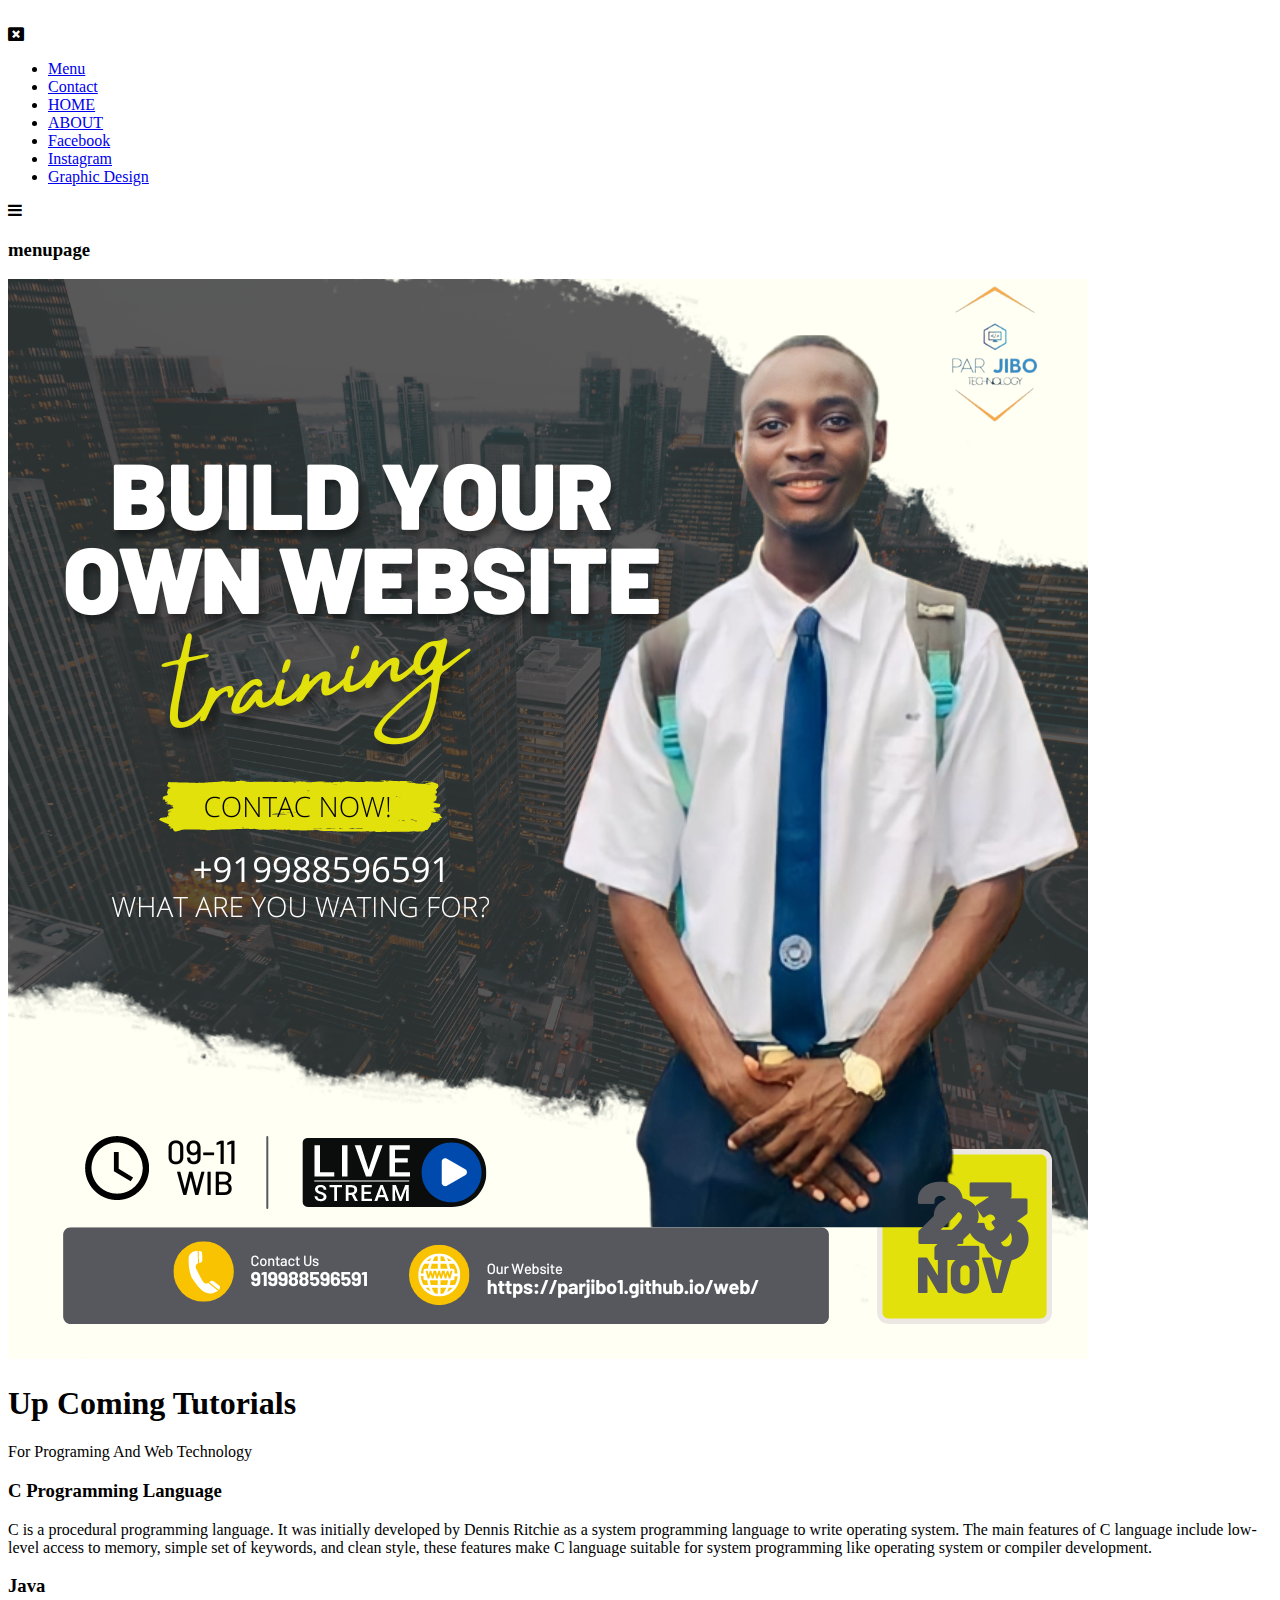
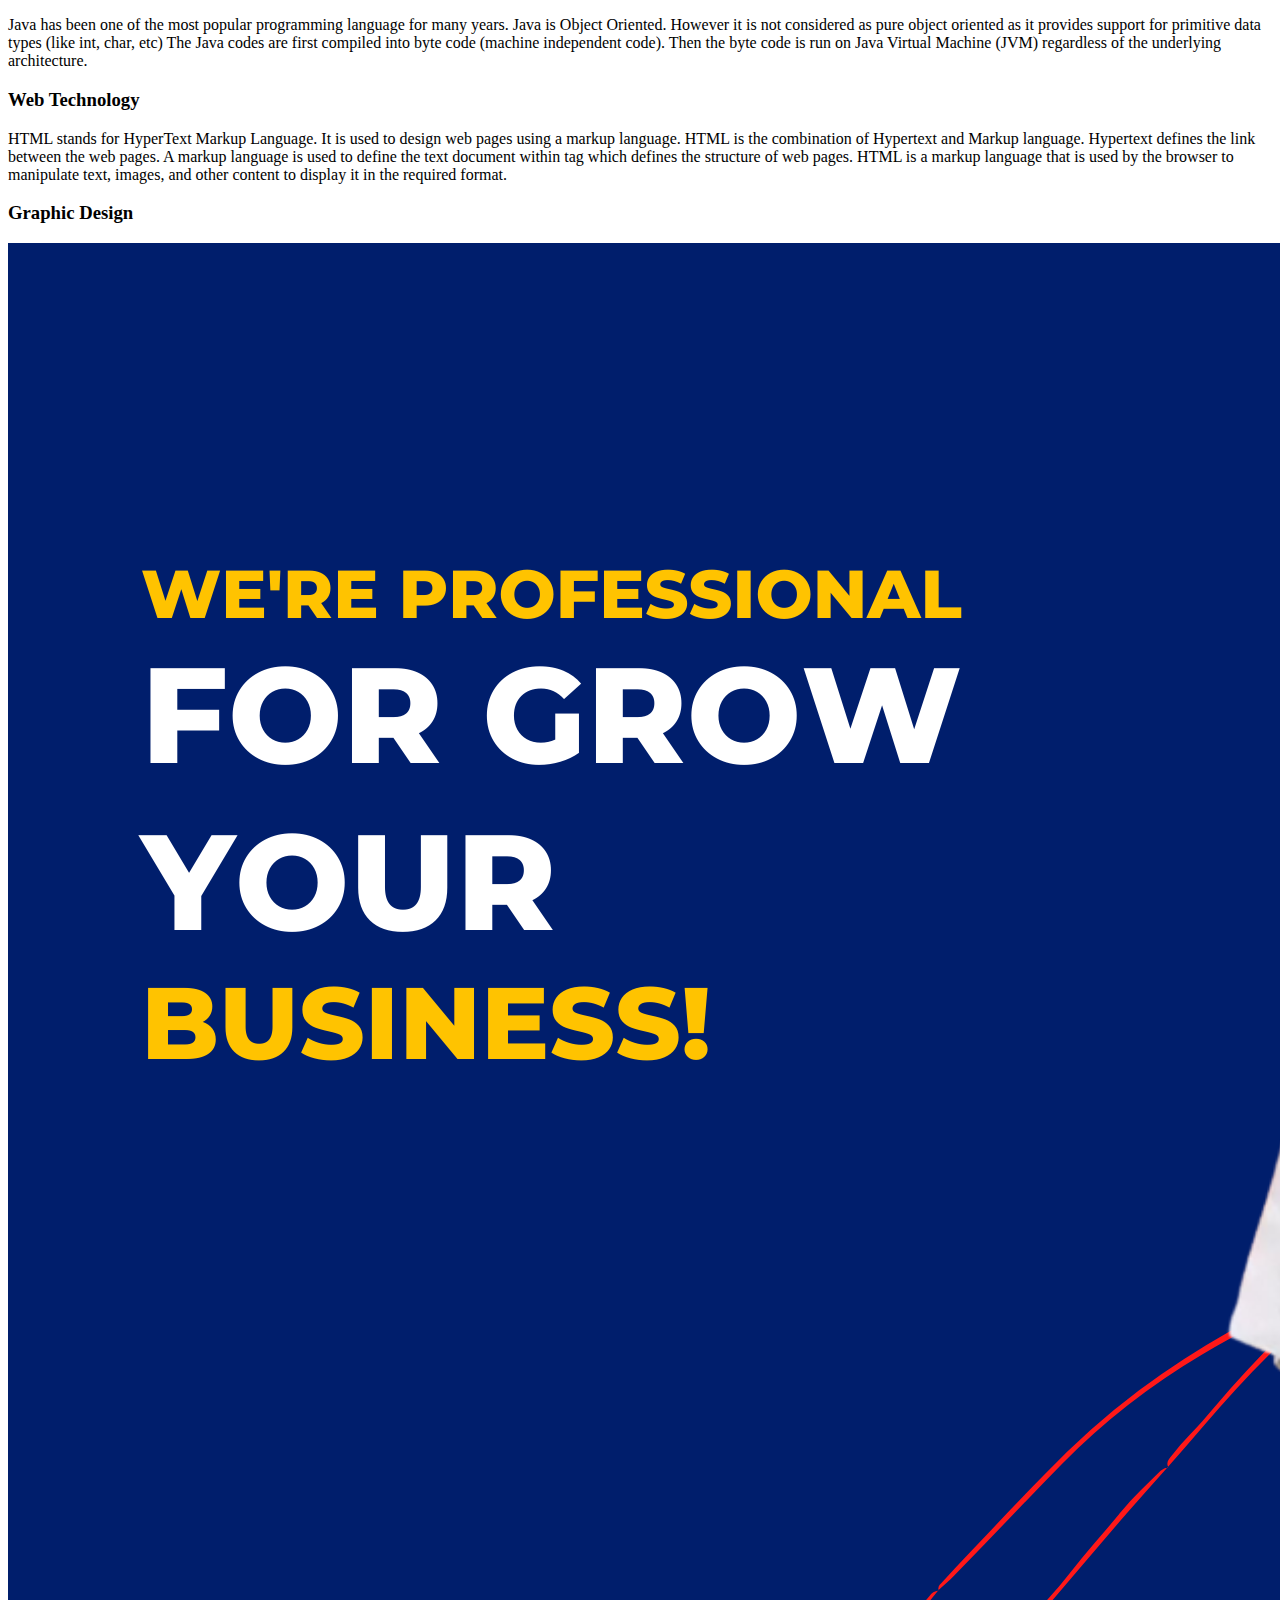
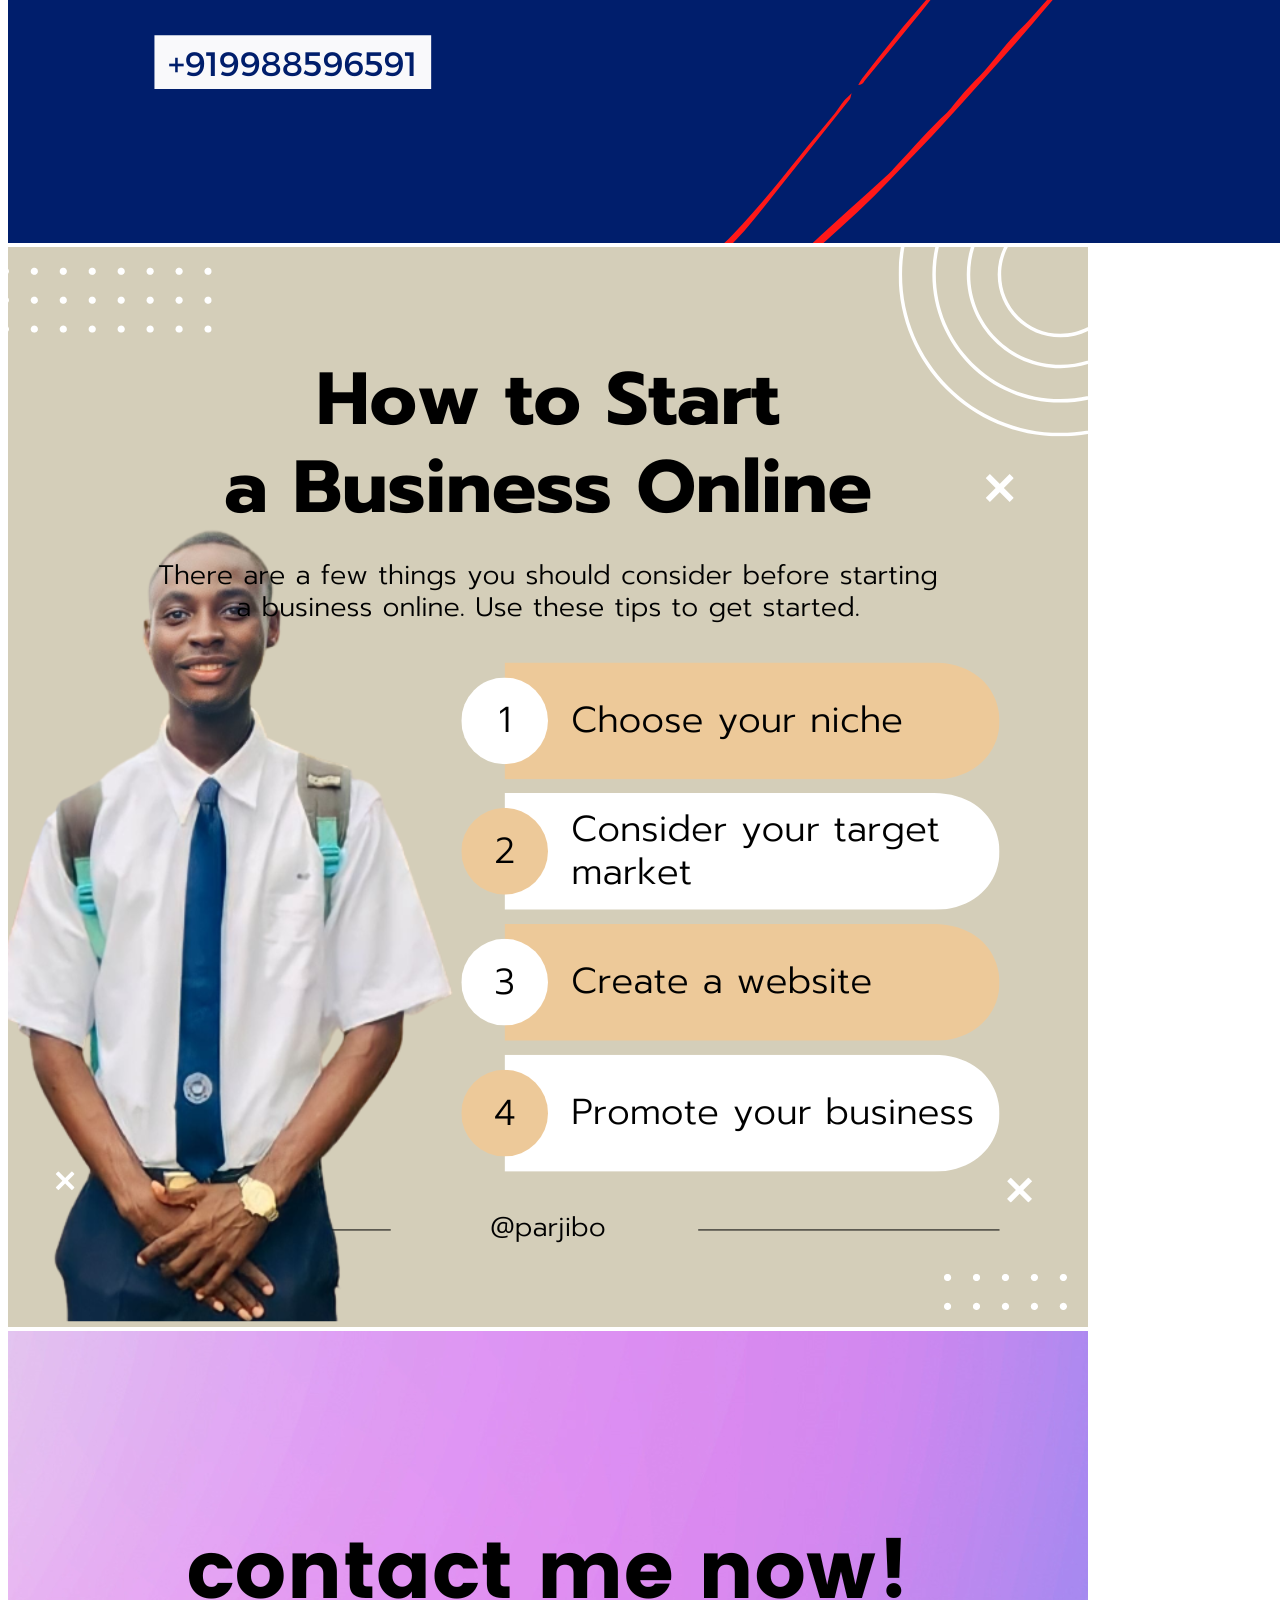
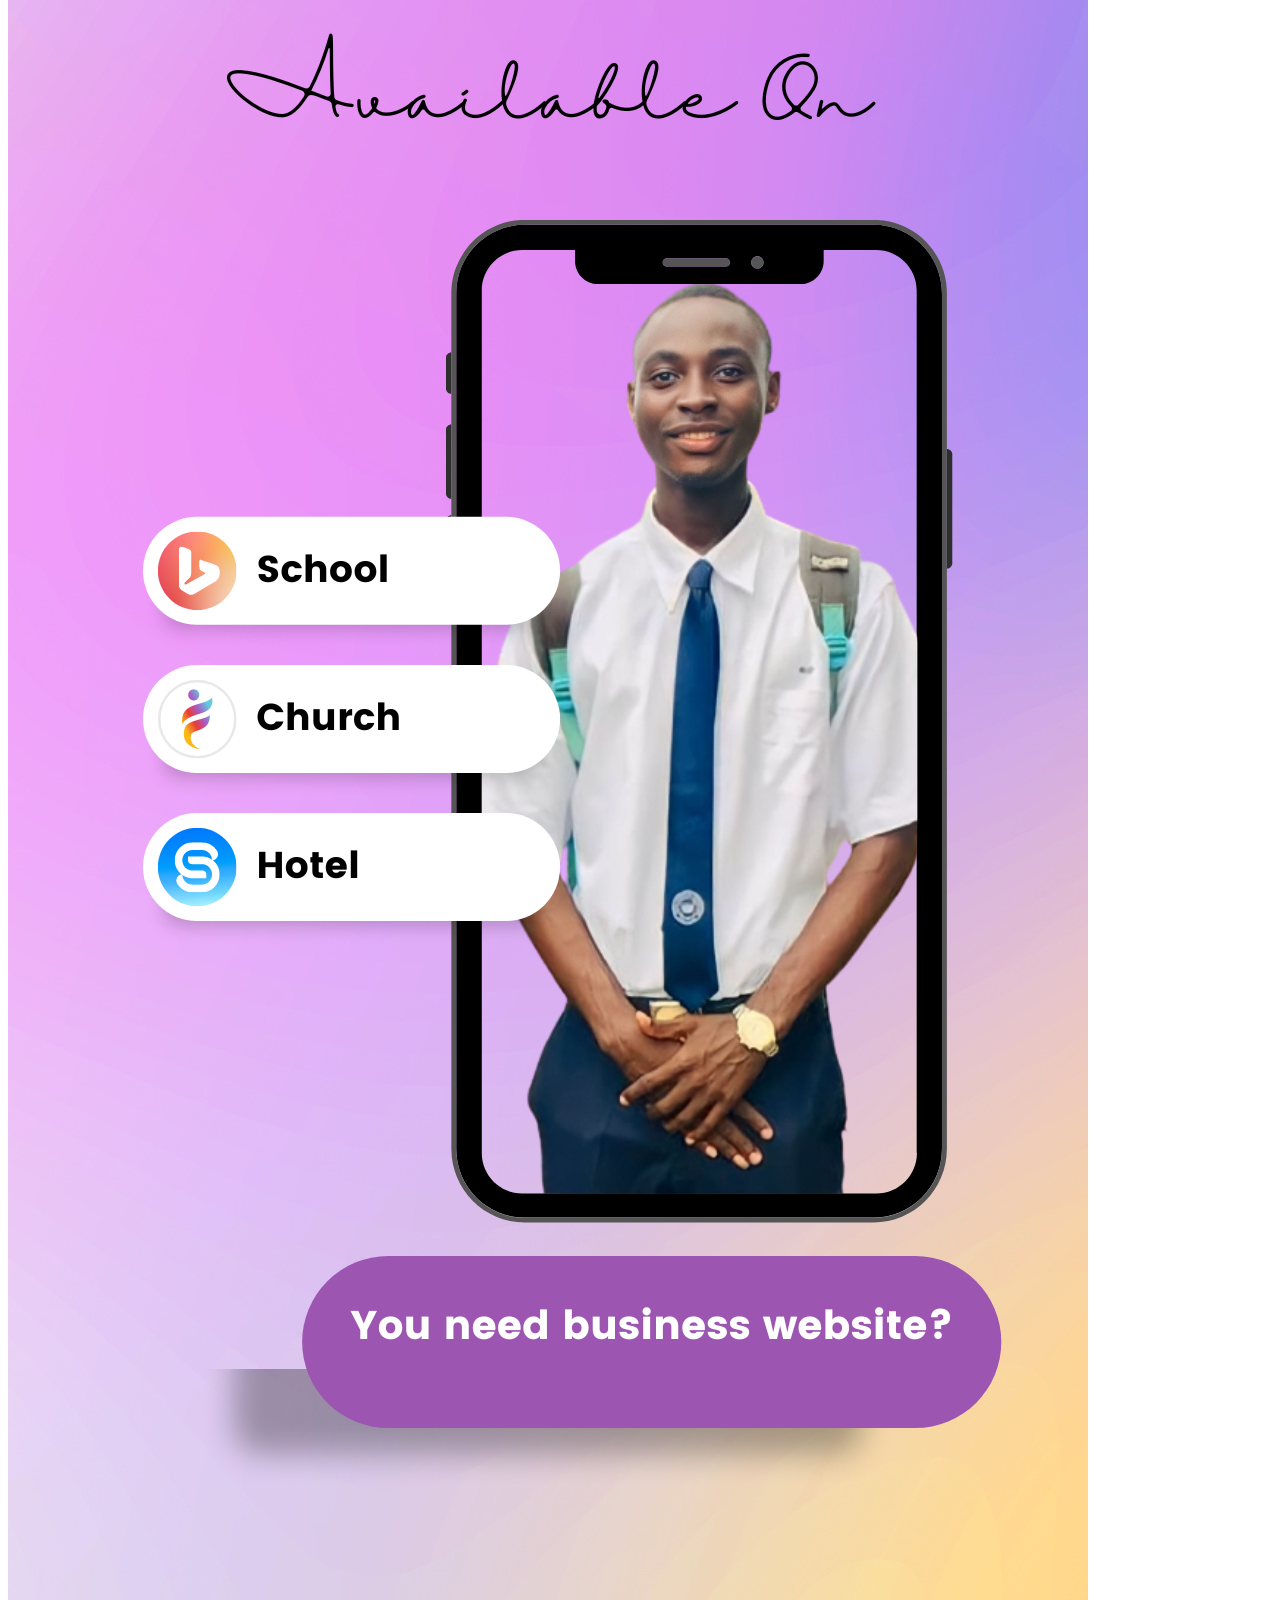
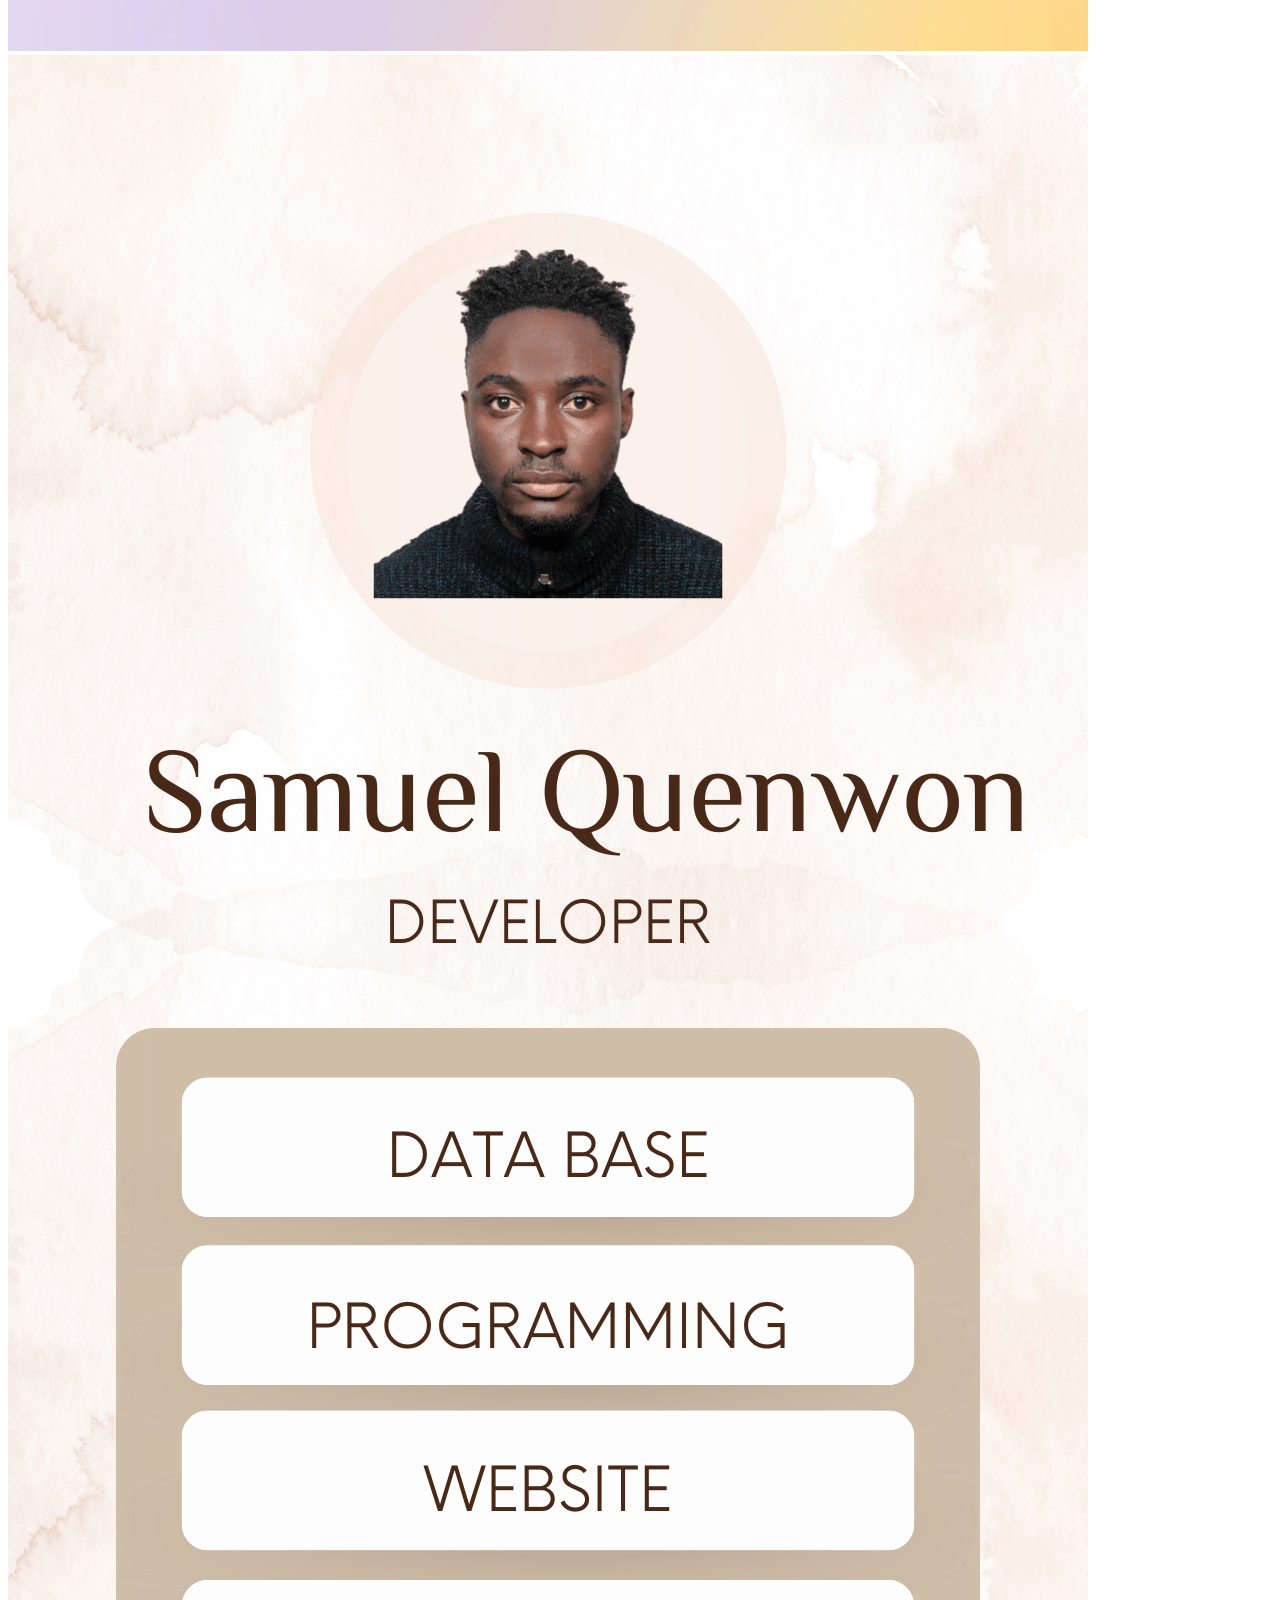
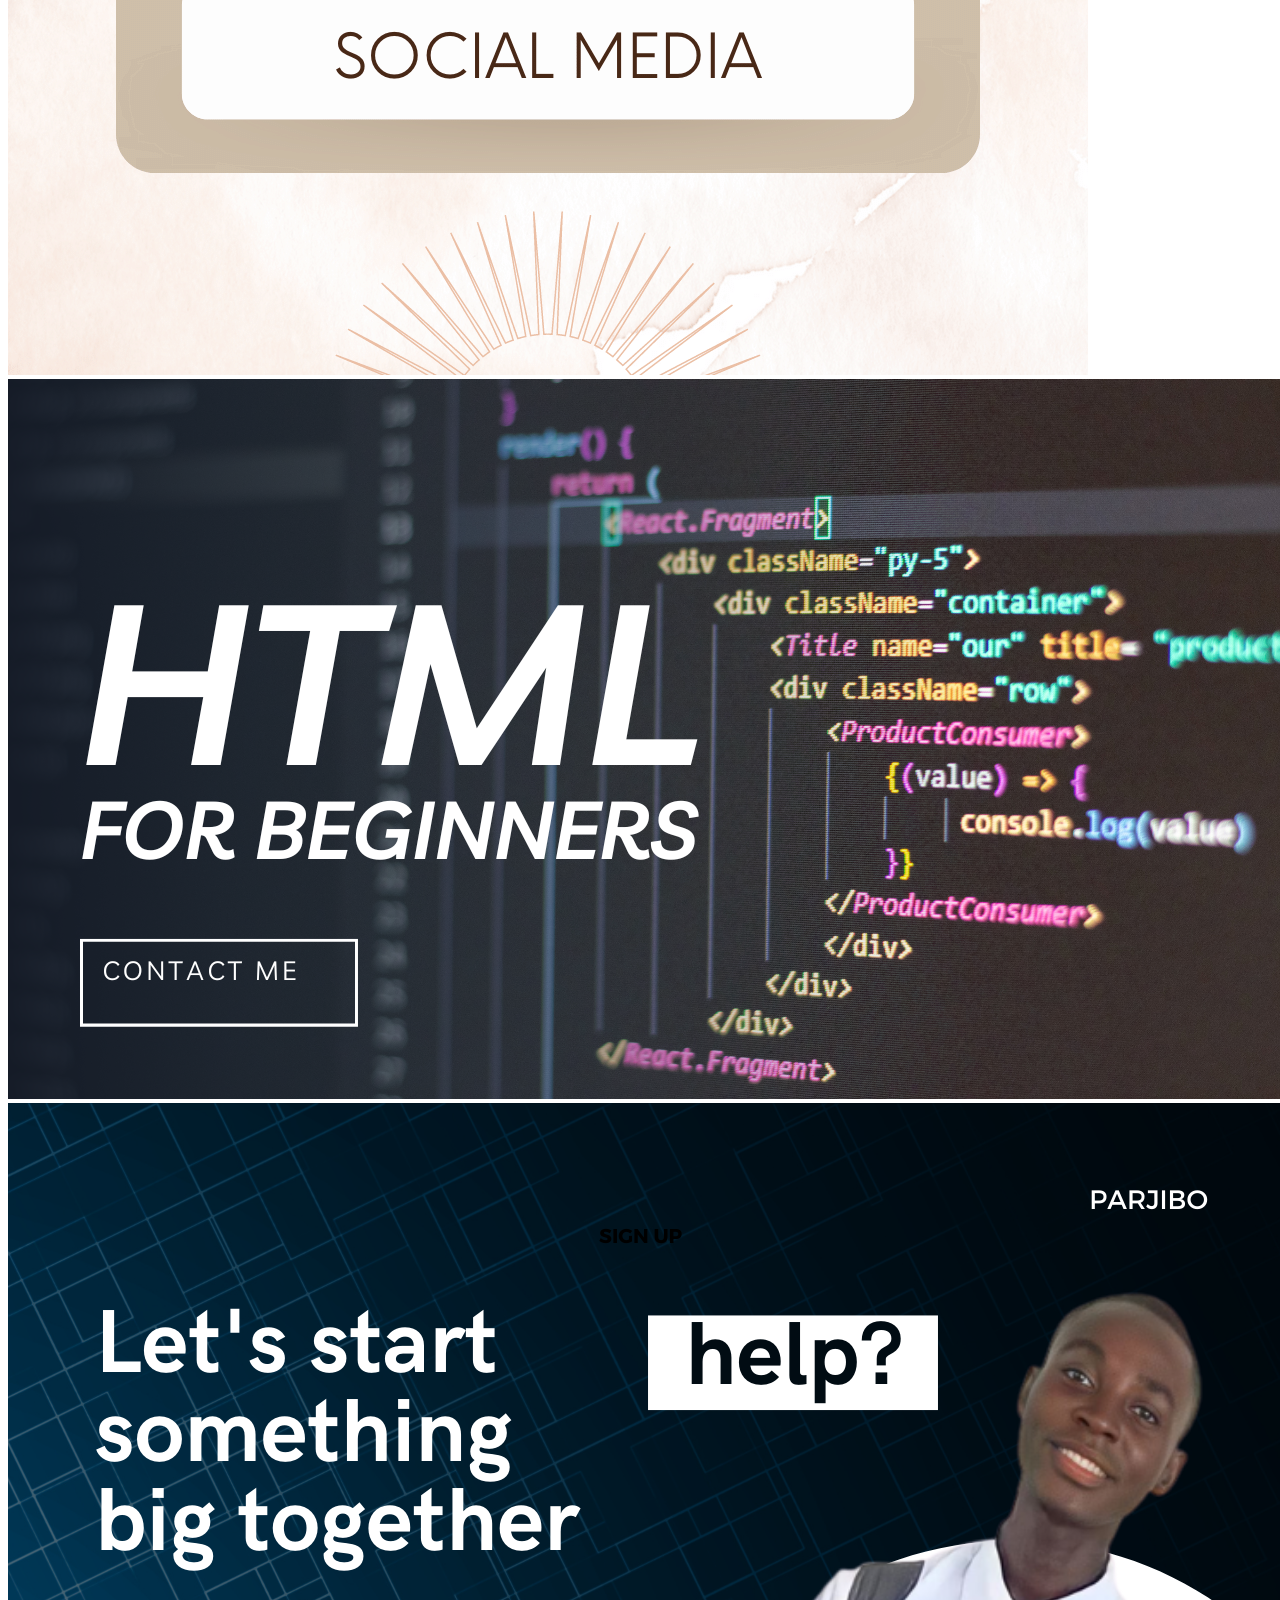
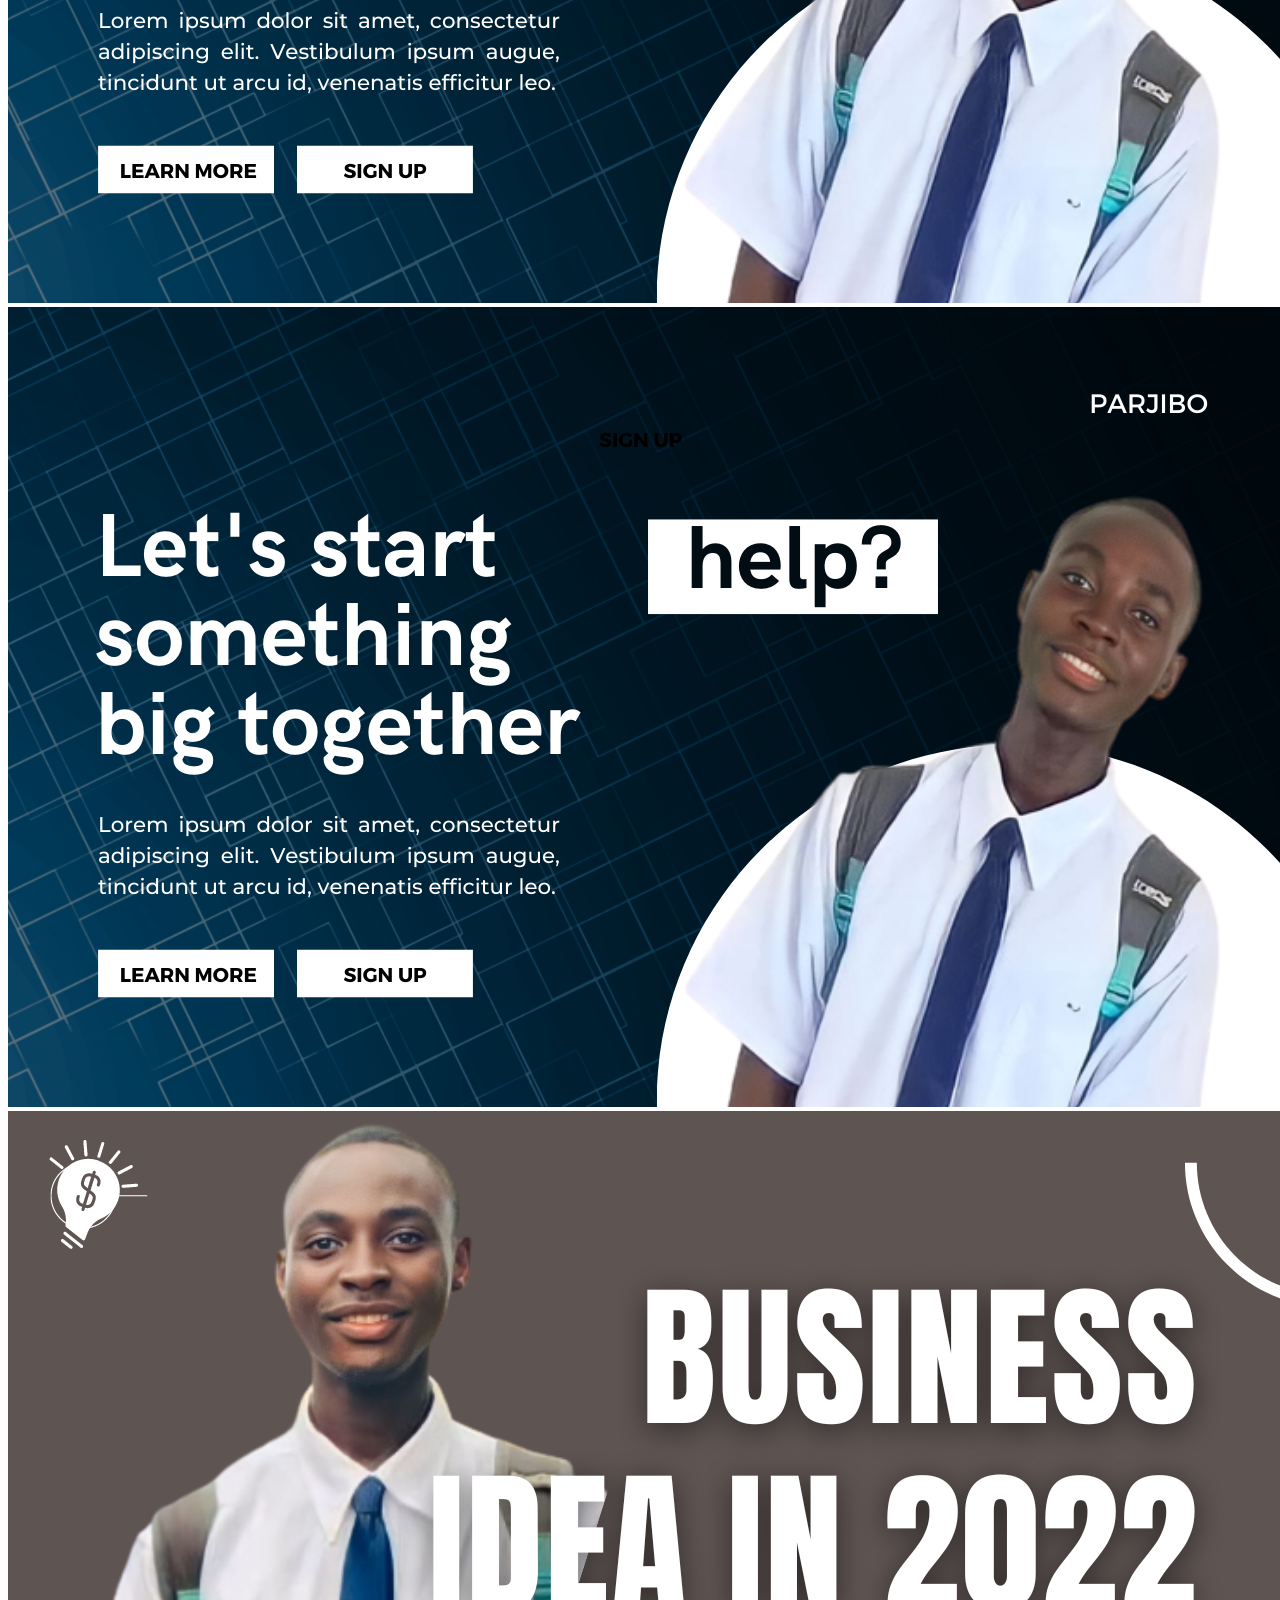
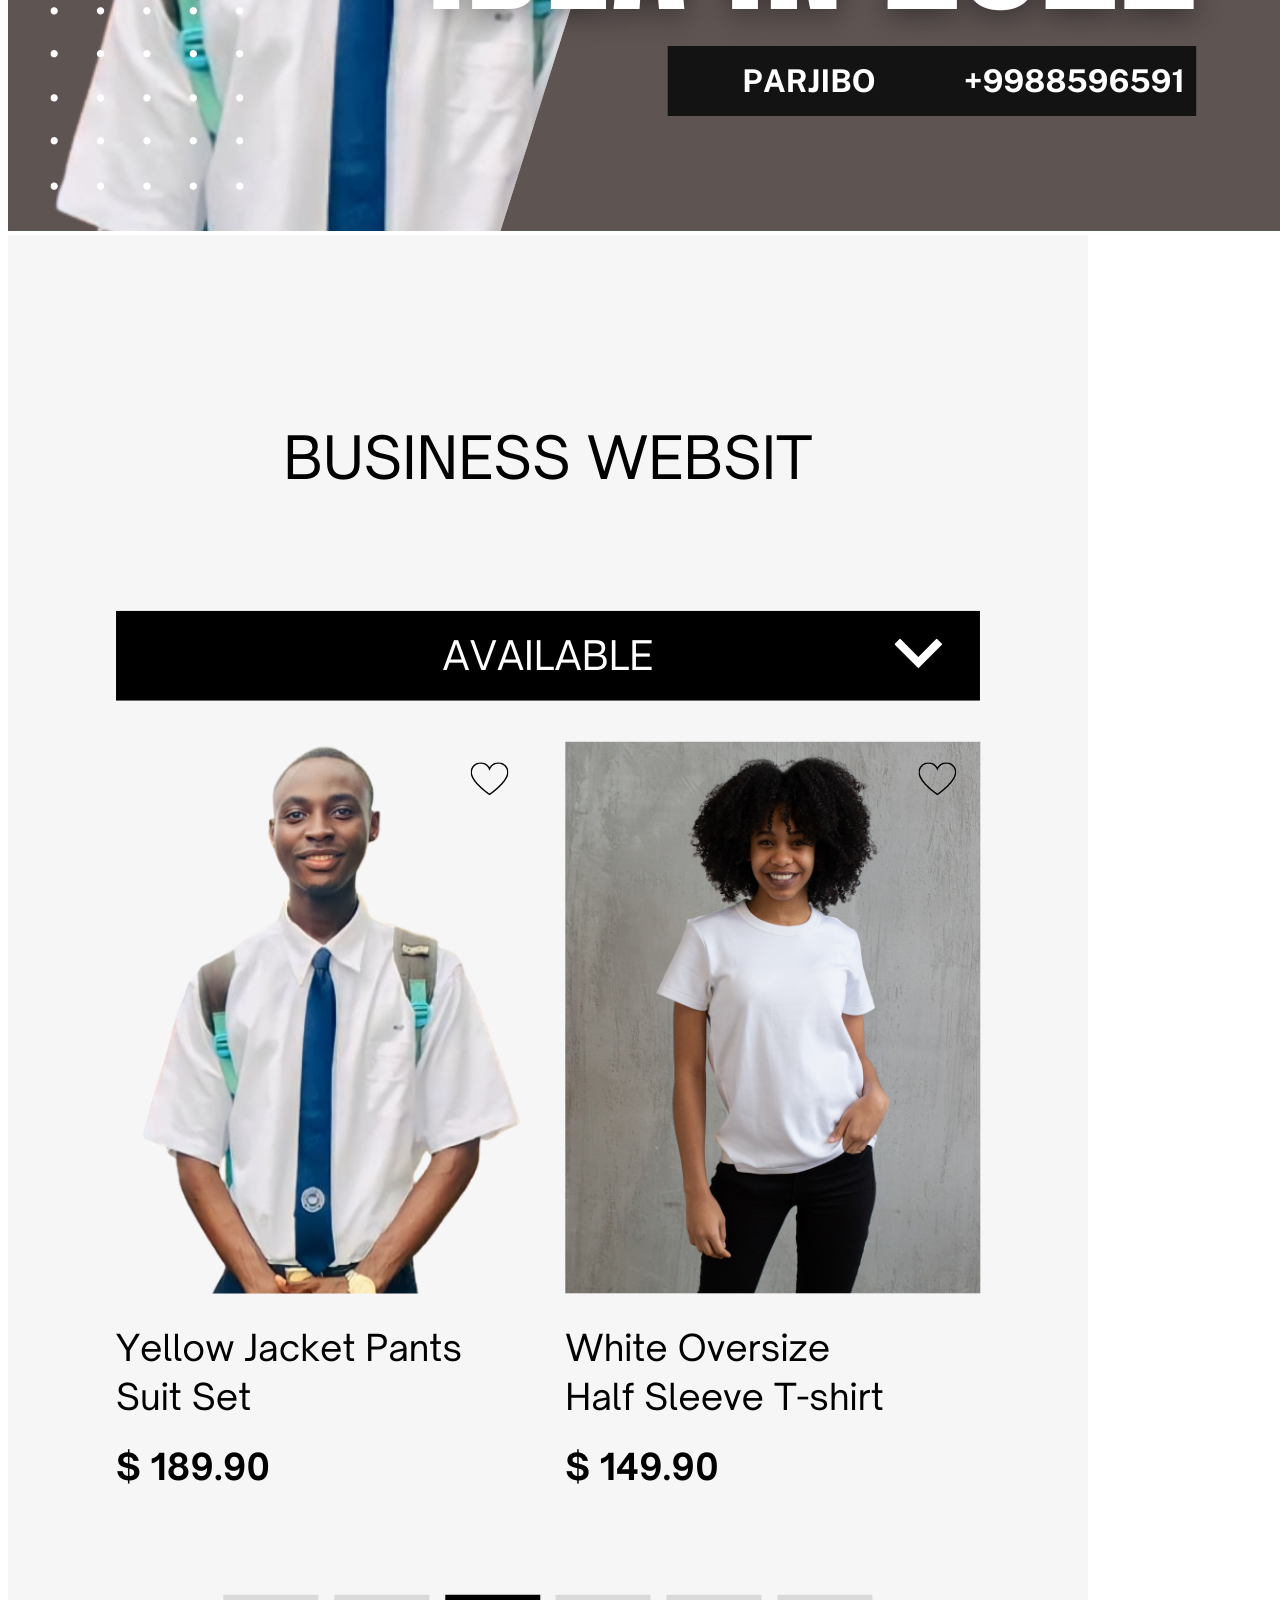
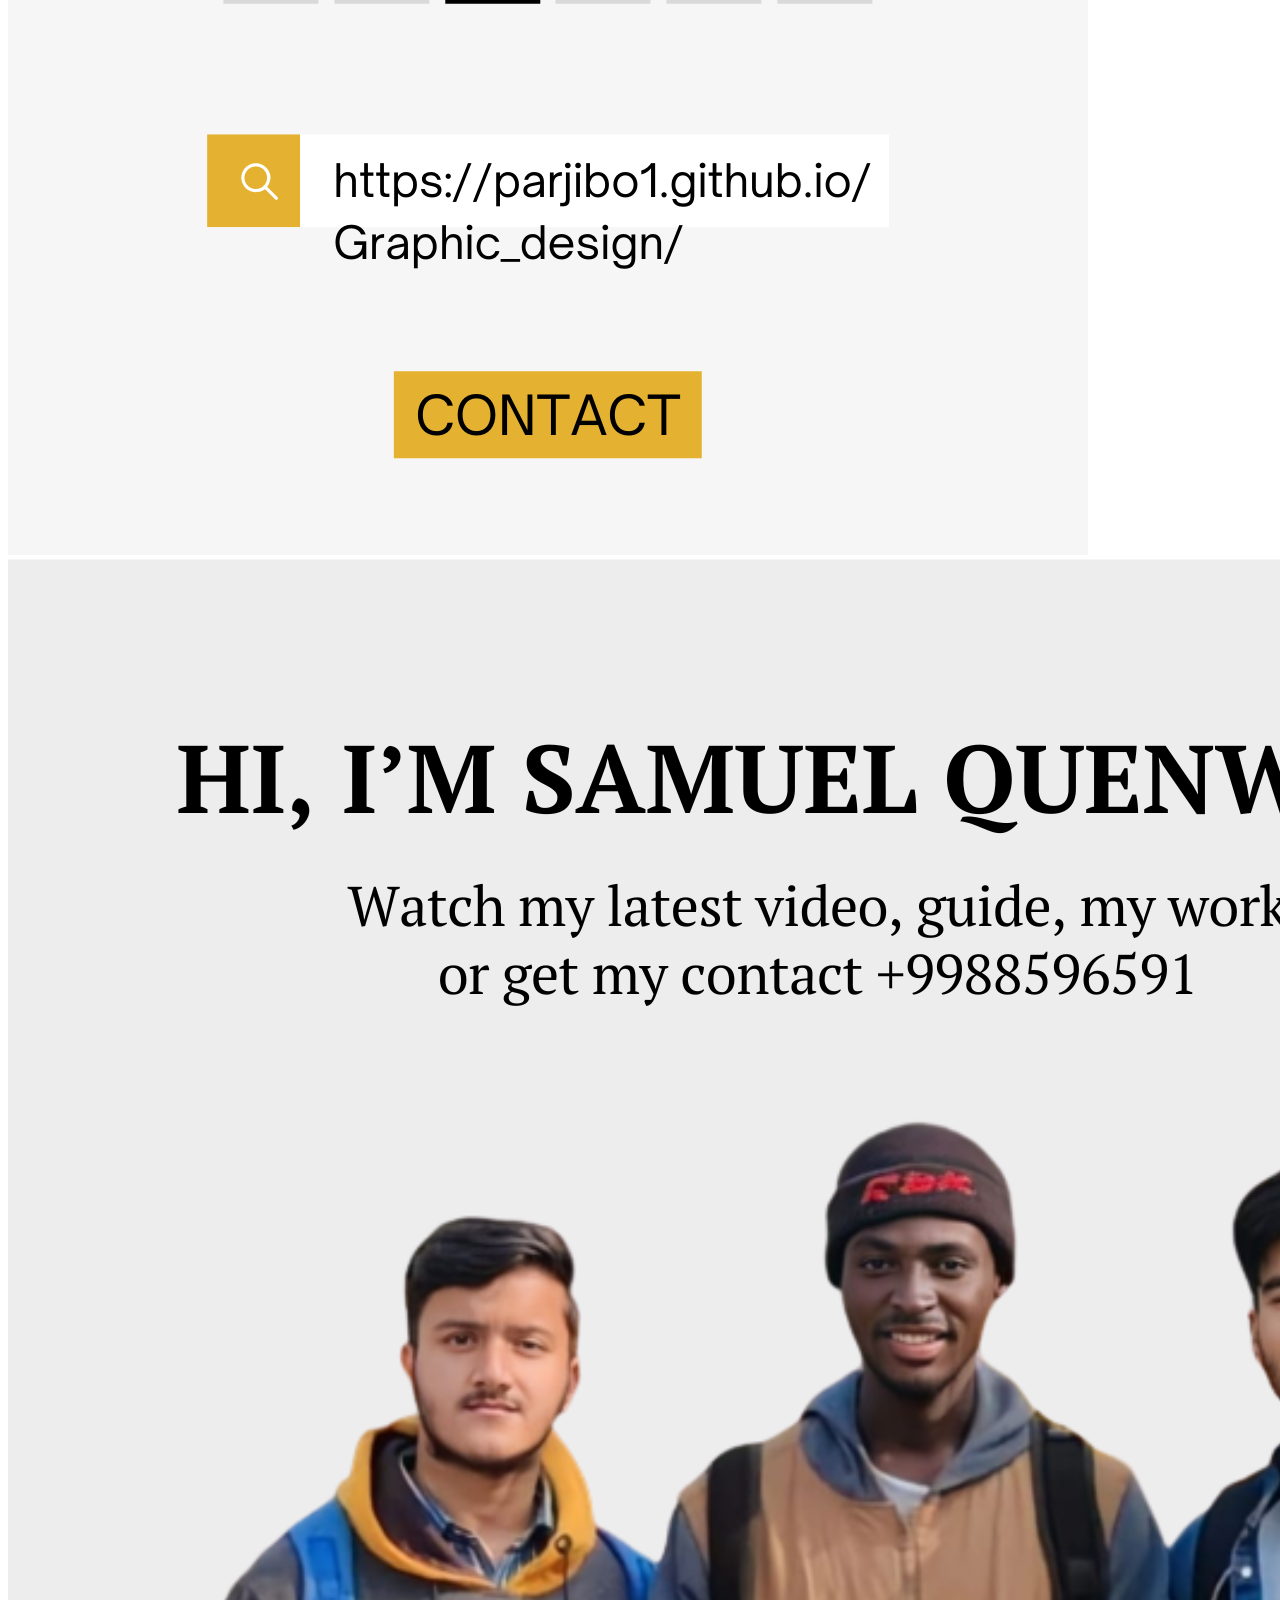
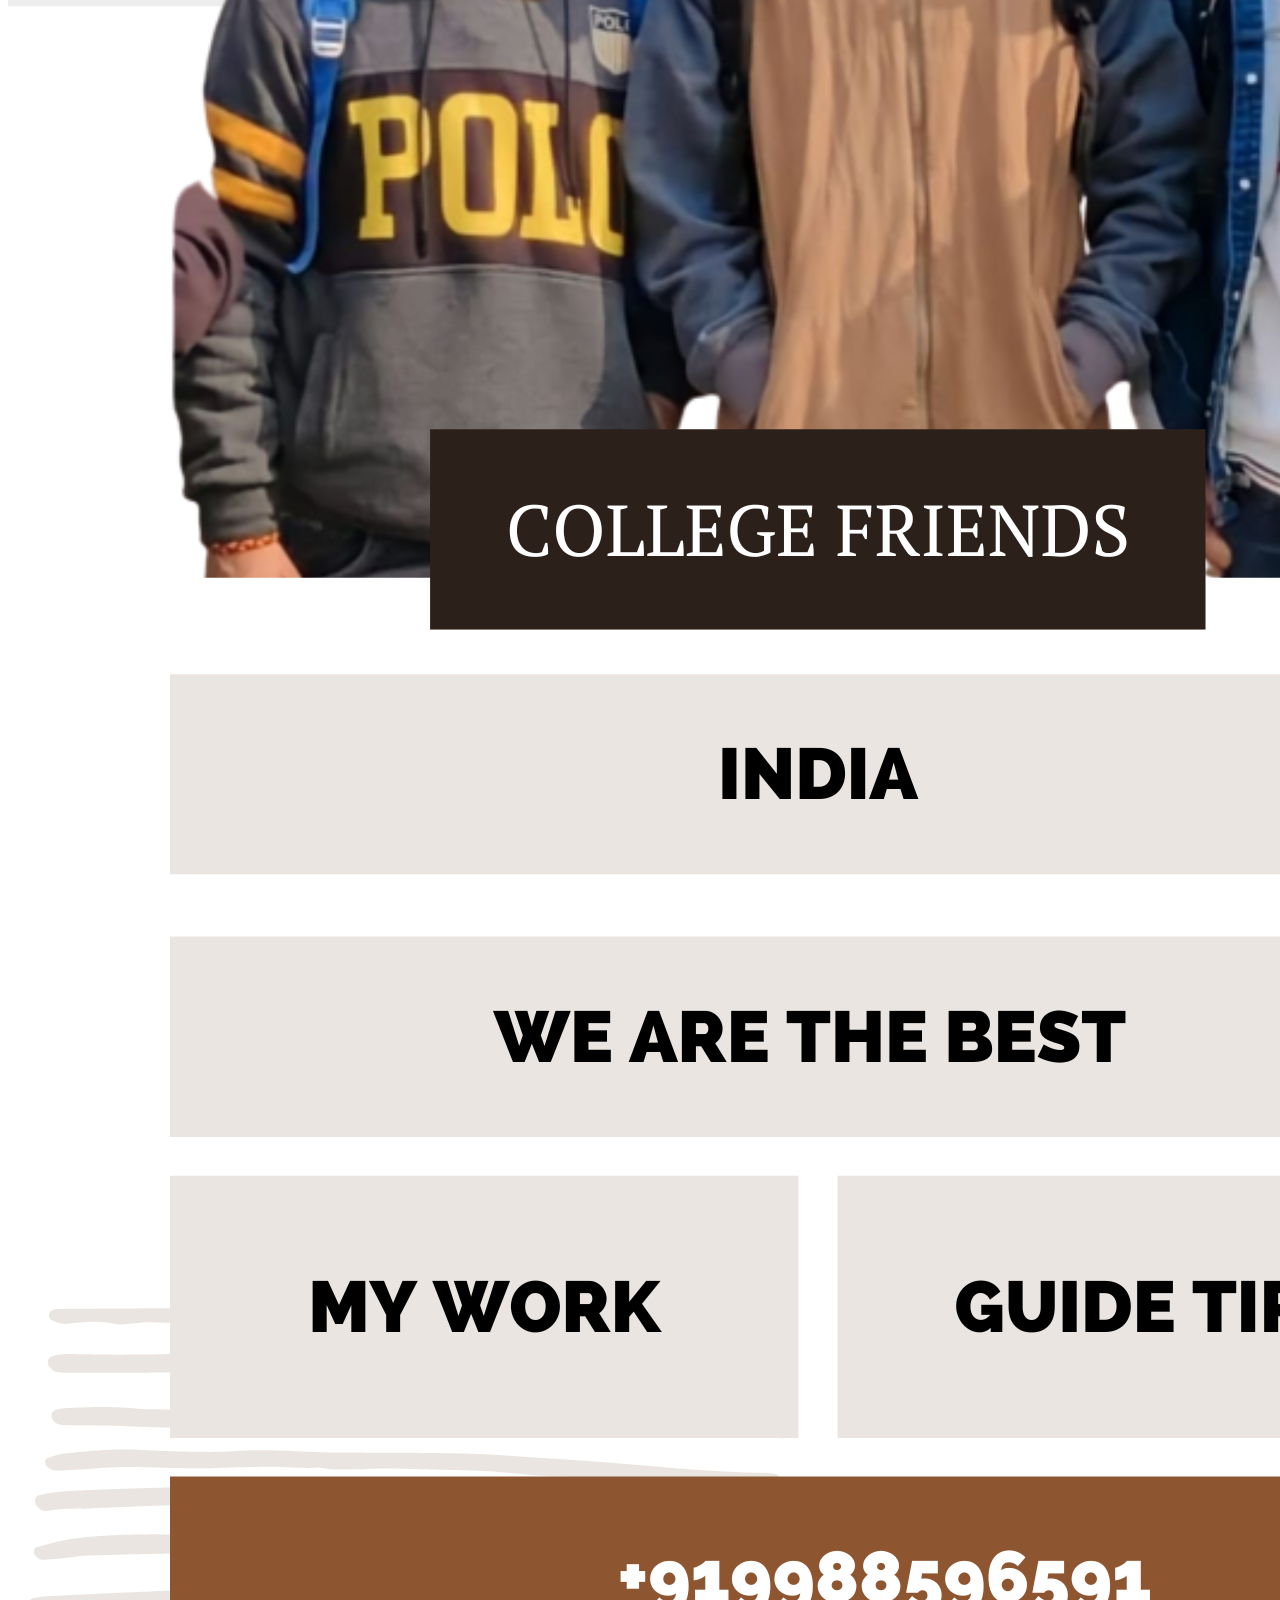
==== index.html @ cbce5fac "Update index.html" ====
<!DOCTYPE html>
<html>

<head>
	<meta charset="utf-8">
	<meta http-equiv="X-UA-Compatible" content="IE=edge">
	<meta name="viewport" content="width=device-width, initial-scale=1">
	<meta name="keywords" content="footer, address, phone, icons" />

	<title>Responsive Footer</title>

	<link rel="stylesheet" href="style.css">
	
	<link rel="stylesheet" href="http://maxcdn.bootstrapcdn.com/font-awesome/4.2.0/css/font-awesome.min.css">

	<link href="http://fonts.googleapis.com/css?family=Cookie" rel="stylesheet" type="text/css">

</head>
	<body>
		

		<!-- The content of your page would go here. -->










   
        <section class="header">
 
            <nav>
                <a href="home.html"><img src="  "></a>
                <div class="nav-links" id="navlinks">
                    <i class="fa fa-window-close" onclick="haidemenu()"></i>
                    <ul>
                     <li><a href="https://parjibo1.github.io/web/">Menu</a></li>
                           <li><a href="https://formsubmit.co/el/gokumi">Contact</a></li>
                        <li><a href="https://parjibo1.github.io/homepage/">HOME</a></li>
                        <li><a href="https://parjibo1.github.io/about1/">ABOUT</a></li>
                     <li><a href="https://www.facebook.com/samuel.quenwon.9">Facebook</a></li>
                     <li><a href="https://www.instagram.com/invites/contact/?i=xcmlu7hoivzu&utm_content=z1o63n">Instagram</a></li>
                                                  <li><a href="https://parjibo1.github.io/Graphic_design/">Graphic Design</a></li>
           
                        
                    </ul>
                </div>
                <i class="fa fa-bars" onclick="showemenu()"></i>
            </nav>
            
             
             
             
             
             
             
             
             
             
            
            </section>
            
            
            <script>
                var navlinks = document.getElementById("navlinks");
            
            function showemenu()
            {
                navlinks.style.right = "0";
            
            }
            function haidemenu()
            {
                navlinks.style.right = "-200px";
            }
            
            </script>
            
            
            <section>
            
            <div class="container">
                
            
            </div>
            
            </section>
            
           
           
           
           
           
            <div class="container">
             <div class="heading">
               <h3>menu<span>page</span></h3>
             </div>
             <div class="box">
               
               <div class="dream">
                <img src="main/d2.png">
                
                     
               </div>
           
           
           
           
           
             
               <section class="course">
           
                   <h1>Up Coming Tutorials</h1>
                   <p>For Programing And Web Technology</p>
                   
                   <div class="row">
                   <div class="course-col">
                   <h3>C Programming Language</h3>
                   <p>
                       C is a procedural programming language. It was initially developed by Dennis 
                       Ritchie as a system programming language to write operating system. The main
                        features of C language include low-level access to memory, simple set of keywords, 
                        and clean style, these features make C language
                        suitable for system programming like operating system or compiler development.
                   </p>
                   </div>
                   <div class="course-col">
                       <h3>Java</h3>
                       <p>
                           Java has been one of the most popular programming language for many years.
                            Java is Object Oriented. However it is not considered as pure object oriented as
                             it provides support for primitive data types (like int, char, etc) The Java codes
                              are first compiled into byte code (machine independent code). Then the byte code is run on 
                              Java Virtual Machine (JVM) 
                           regardless of the underlying architecture.
                       </p>
                       </div>
                       <div class="course-col">
                           <h3>Web Technology</h3>
                           <p>HTML stands for HyperText Markup Language. It is used to design web
                                pages using a markup language. HTML is the combination of Hypertext and
                                 Markup language. Hypertext defines the link between the web pages. A markup
                                  language is used to define the text document within tag which defines the structure
                                   of web pages. HTML is a markup language that is used by the browser to manipulate text, 
                               images, and other content to display it in the required format.
                           </p>
                           </div>
                   </div>
                 </div>
            
                   </section>
           
            <div class="container">
             <div class="heading">
               <h3>Graphic <span>Design</span></h3>
             </div>
             <div class="box">
                   <div class="dream">
                       <img src="main/d14.png">
                       <img src="main/d13.png">
                       <img src="main/d3.png">
                       <img src="main/d4.png">
                       <img src="main/d5.png">
                       <img src="main/d6.png">
                                <img src="main/d6.png">
                       <img src="main/d15.png">
           
                       <img src="main/d7.png">
                                <img src="main/d8.png">
                                         <img src="main/d9.png">
                                <img src="main/d16.png">
           
                                         <img src="main/d10.png">
                                <img src="main/d17.png">
           
                                                  <img src="main/d11.png">
                                                           <img src="main/d12.png">
           
           
           
           
           
           
           
           
           
           
                       </div>
                            
                      </div>
               <div>
              
              making web site is now one of the easiest thing in the world.
           you just need to learn HTML, CSS, JAVASCRIPT and you are good to go.
           FOR MORE IMOFORMATION PLEASE CONTACT samuelquenwon964@gmail.com
              
            </div>
           
             </div>
             <div class="btn">
               <a href="https://formsubmit.co/el/gokumi">Contact</a>
             </div>
           
           
           
           
           
           </div>














		<footer class="footer-distributed">

			<div class="footer-left">
          <img src="main/d2.png">
				<h3>About<span>parjibo</span></h3>

				<p class="footer-links">
					<a href="https://parjibo1.github.io/homepage/">Home</a>
					|
					<a href="https://parjibo1.github.io/Graphic_design/">gellery</a>
					|
					<a href="https://parjibo1.github.io/about1/">About</a>
					|
					<a href="https://formsubmit.co/el/gokumi">Contact</a>
				</p>

				<p class="footer-company-name">© 2020 Eduonix Learning Solutions Pj. Ltd.</p>
			</div>

			<div class="footer-center">
				<div>
					<i class="fa fa-map-marker"></i>
					  <p><span>309 - Rupa Solitaire,
						 Bldg. No. A - 1, Sector - 1</span>
						punjab, mohali kharar - 400710</p>
				</div>

				<div>
					<i class="fa fa-phone"></i>
					<p>0770165006</p>
				</div>
				<div>
					<i class="fa fa-envelope"></i>
					<p><a href="mailto:support@eduonix.com">samuelquenwon964@gmail.com</a></p>
				</div>
			</div>
			<div class="footer-right">
				<p class="footer-company-about">
					<span>About Me</span>
					I offer training and skill building courses across Technology, Design, Management, Science and Graphic_design.</p>
				<div class="footer-icons">
					<a href="https://www.facebook.com/samuel.quenwon.9"><i class="fa fa-facebook"></i></a>
					<a href="#"><i class="fa fa-twitter"></i></a>
					<a href="https://www.instagram.com/invites/contact/?i=xcmlu7hoivzu&utm_content=z1o63n"><i class="fa fa-instagram"></i></a>
					<a href="#"><i class="fa fa-linkedin"></i></a>
					<a href="#"><i class="fa fa-youtube"></i></a>
				</div>
			</div>
		</footer>
	</body>
</html>
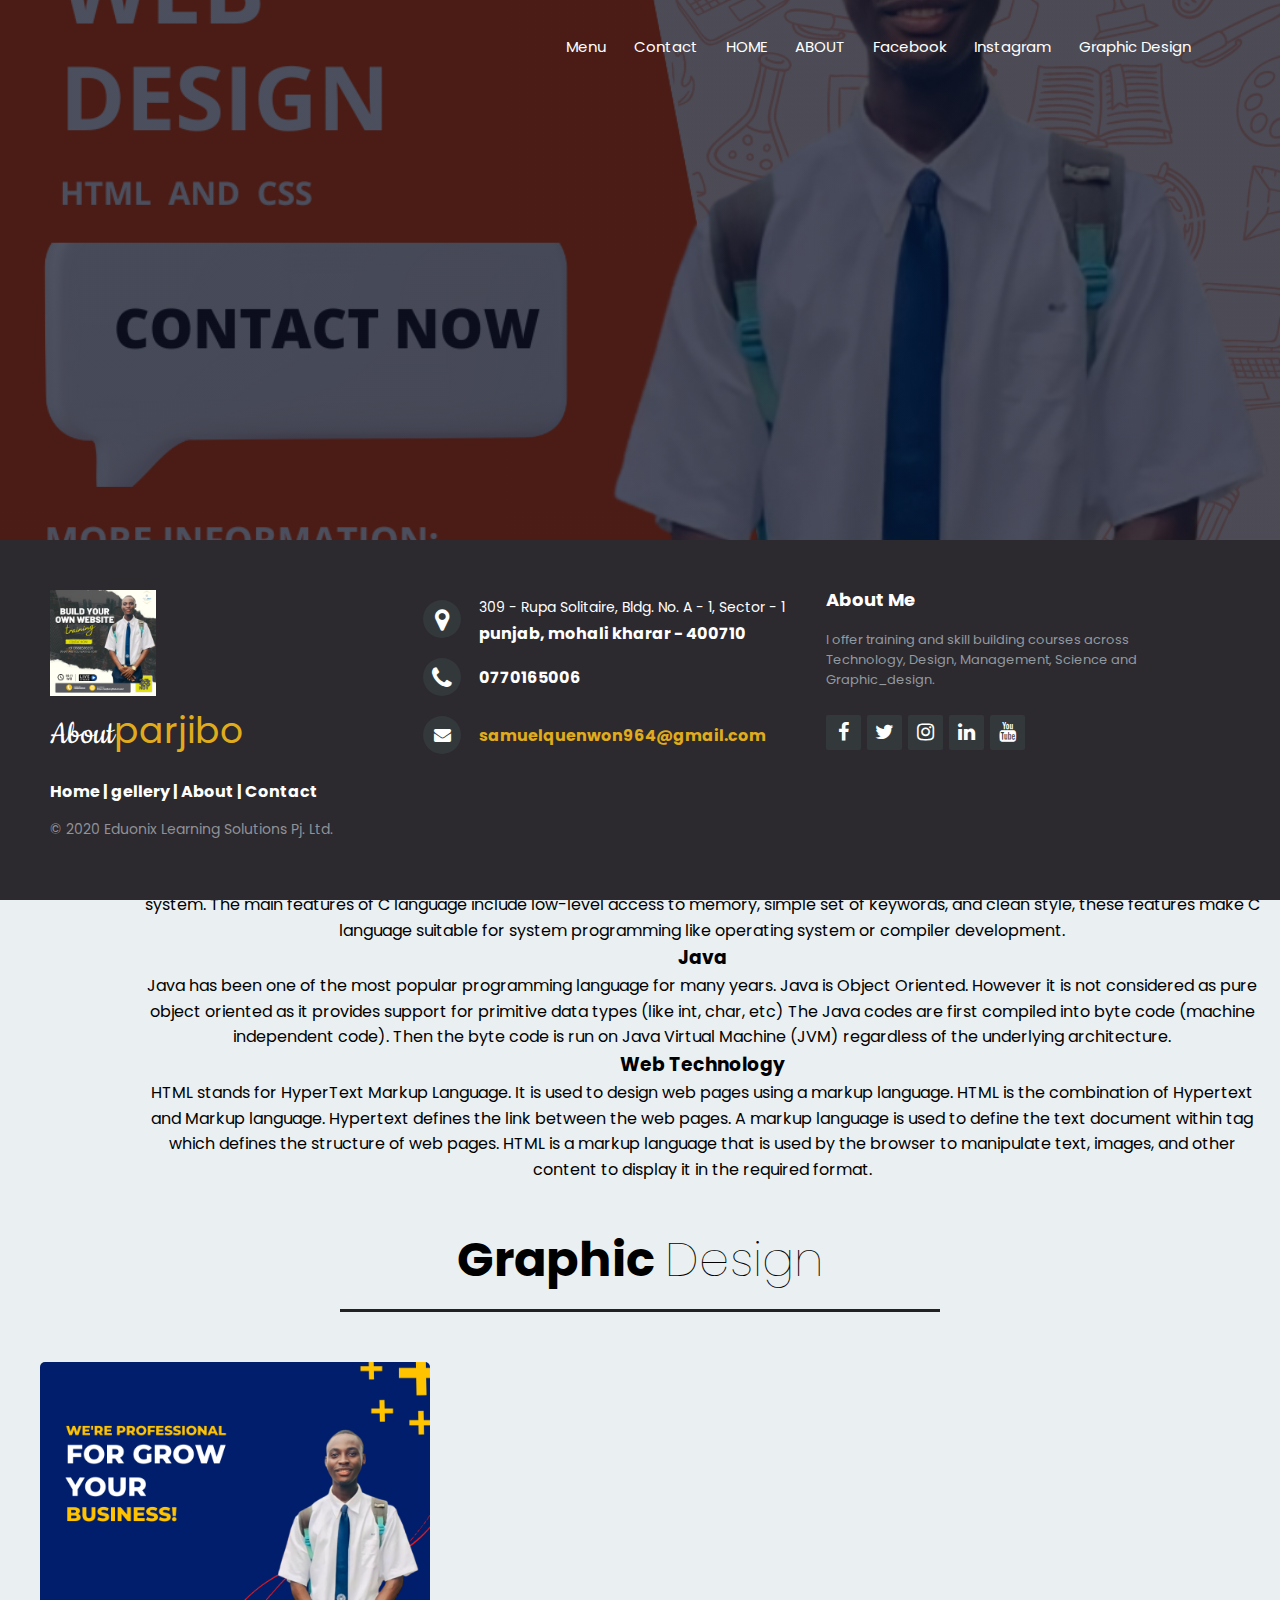
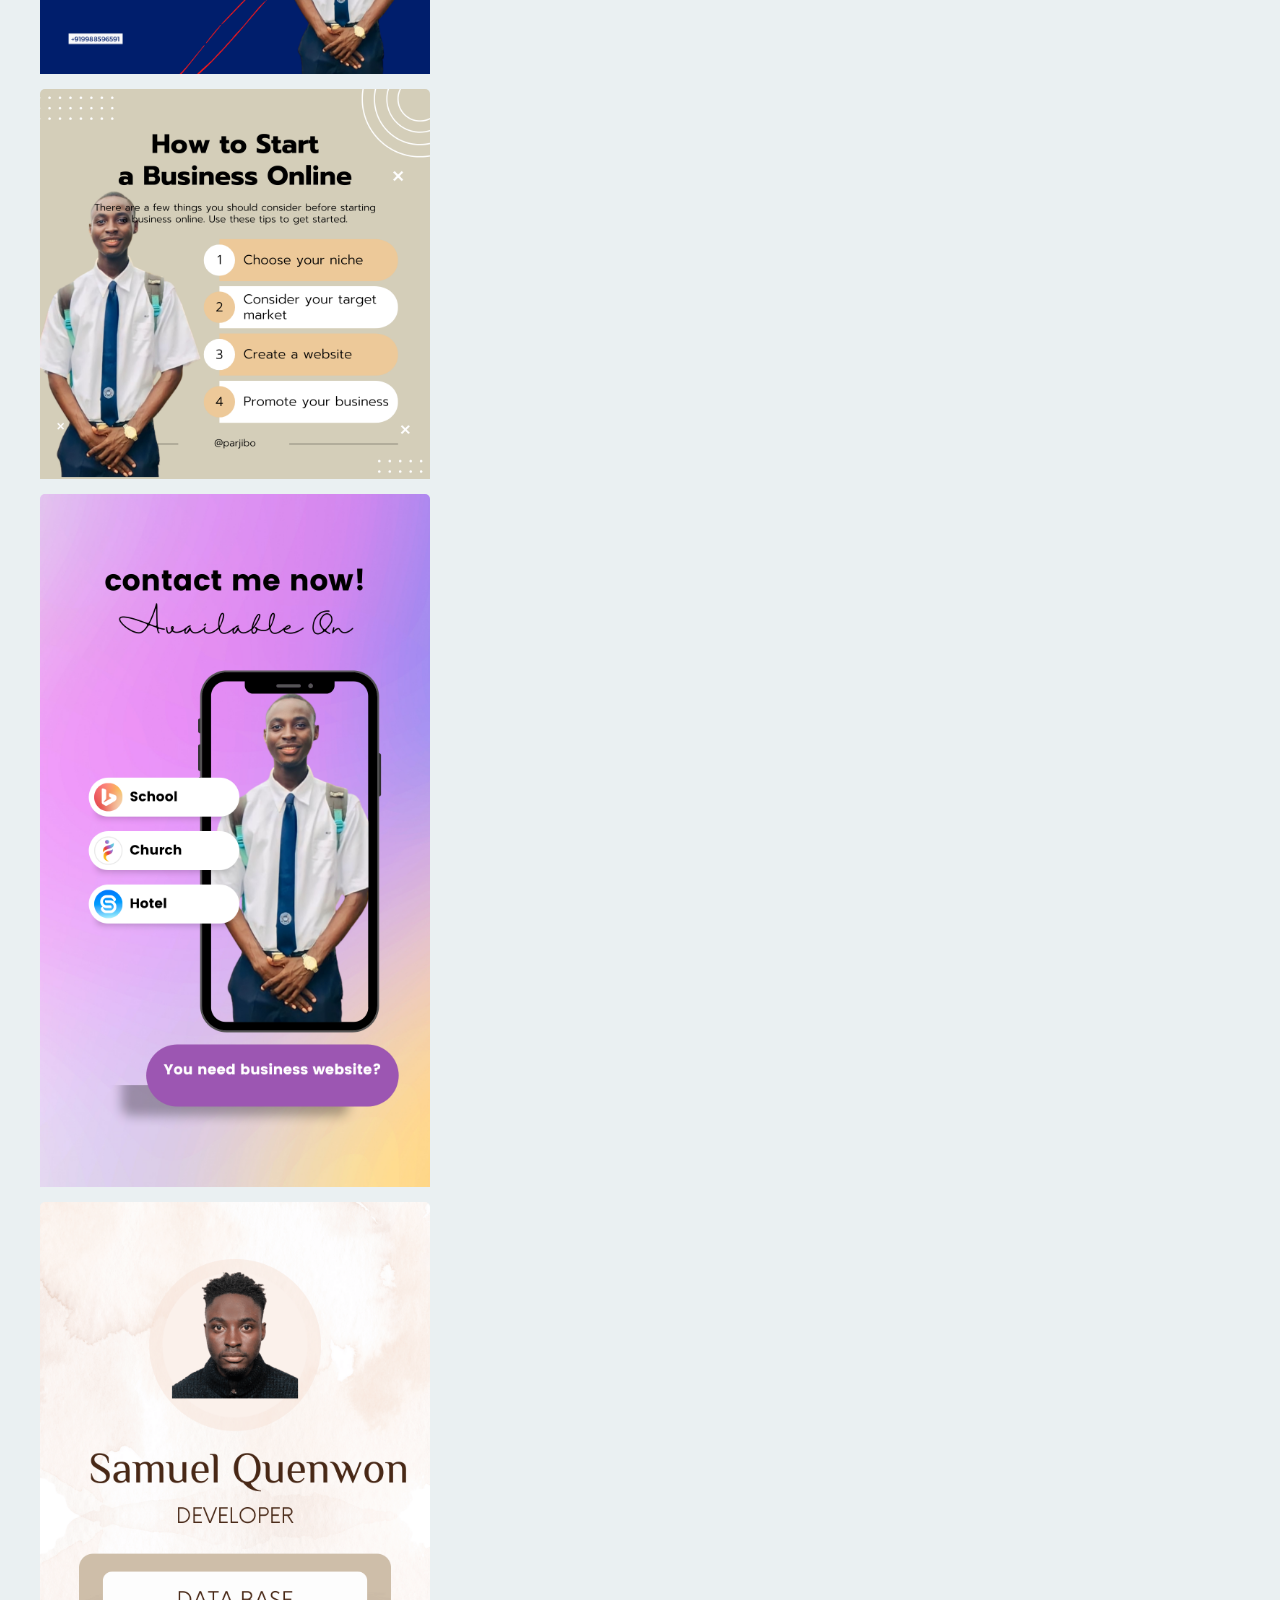
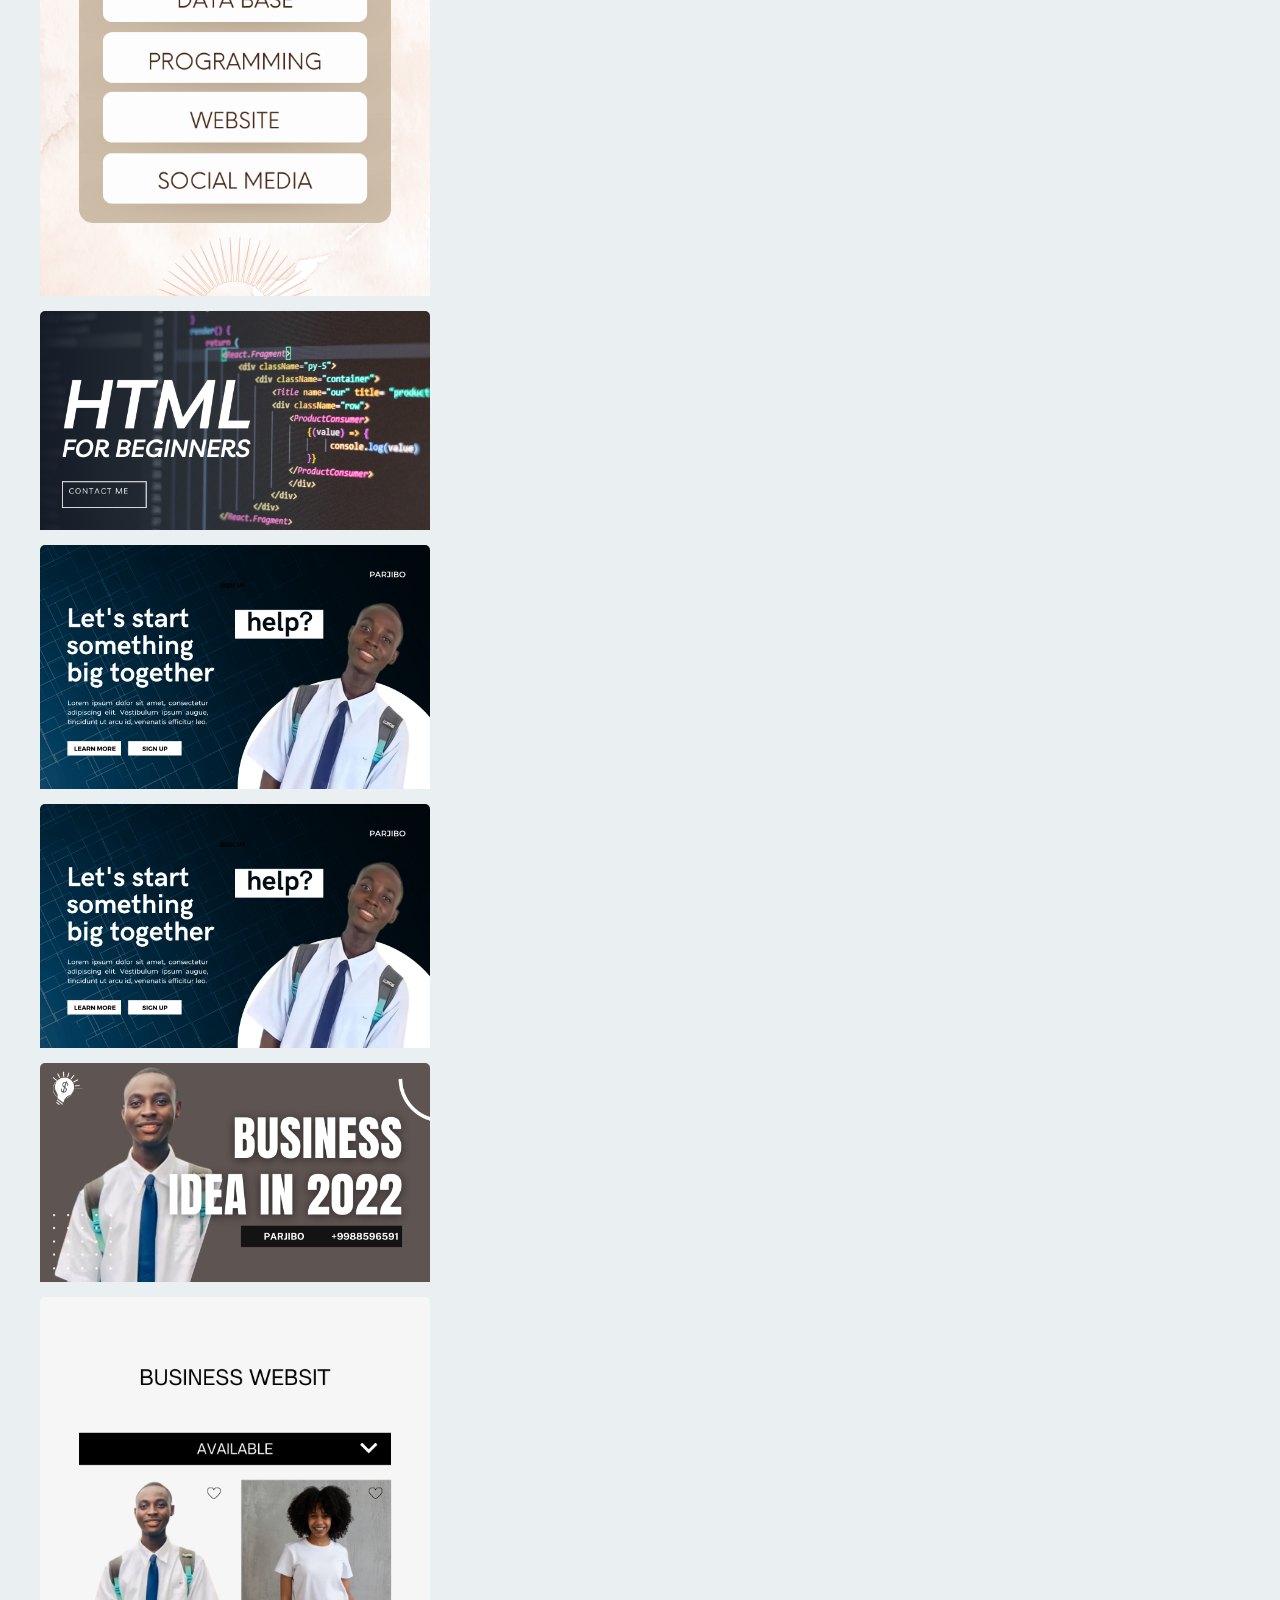
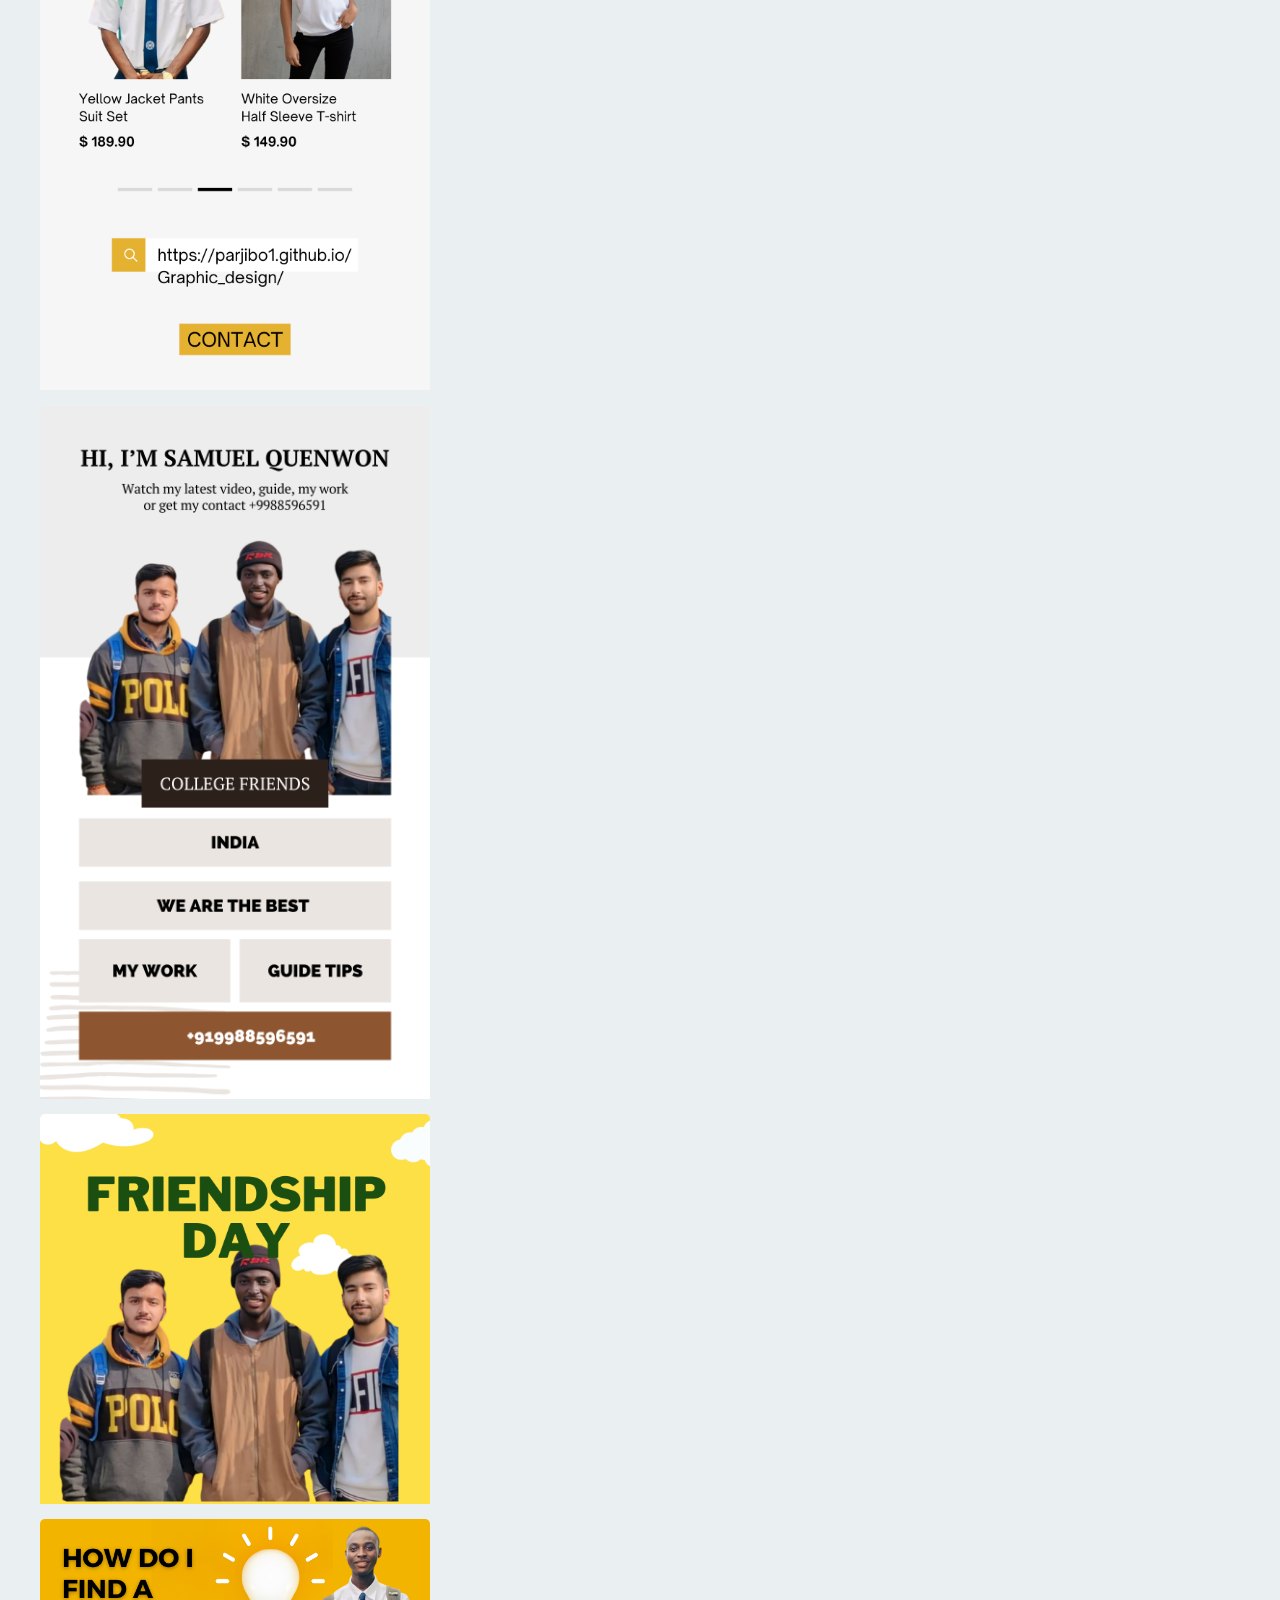
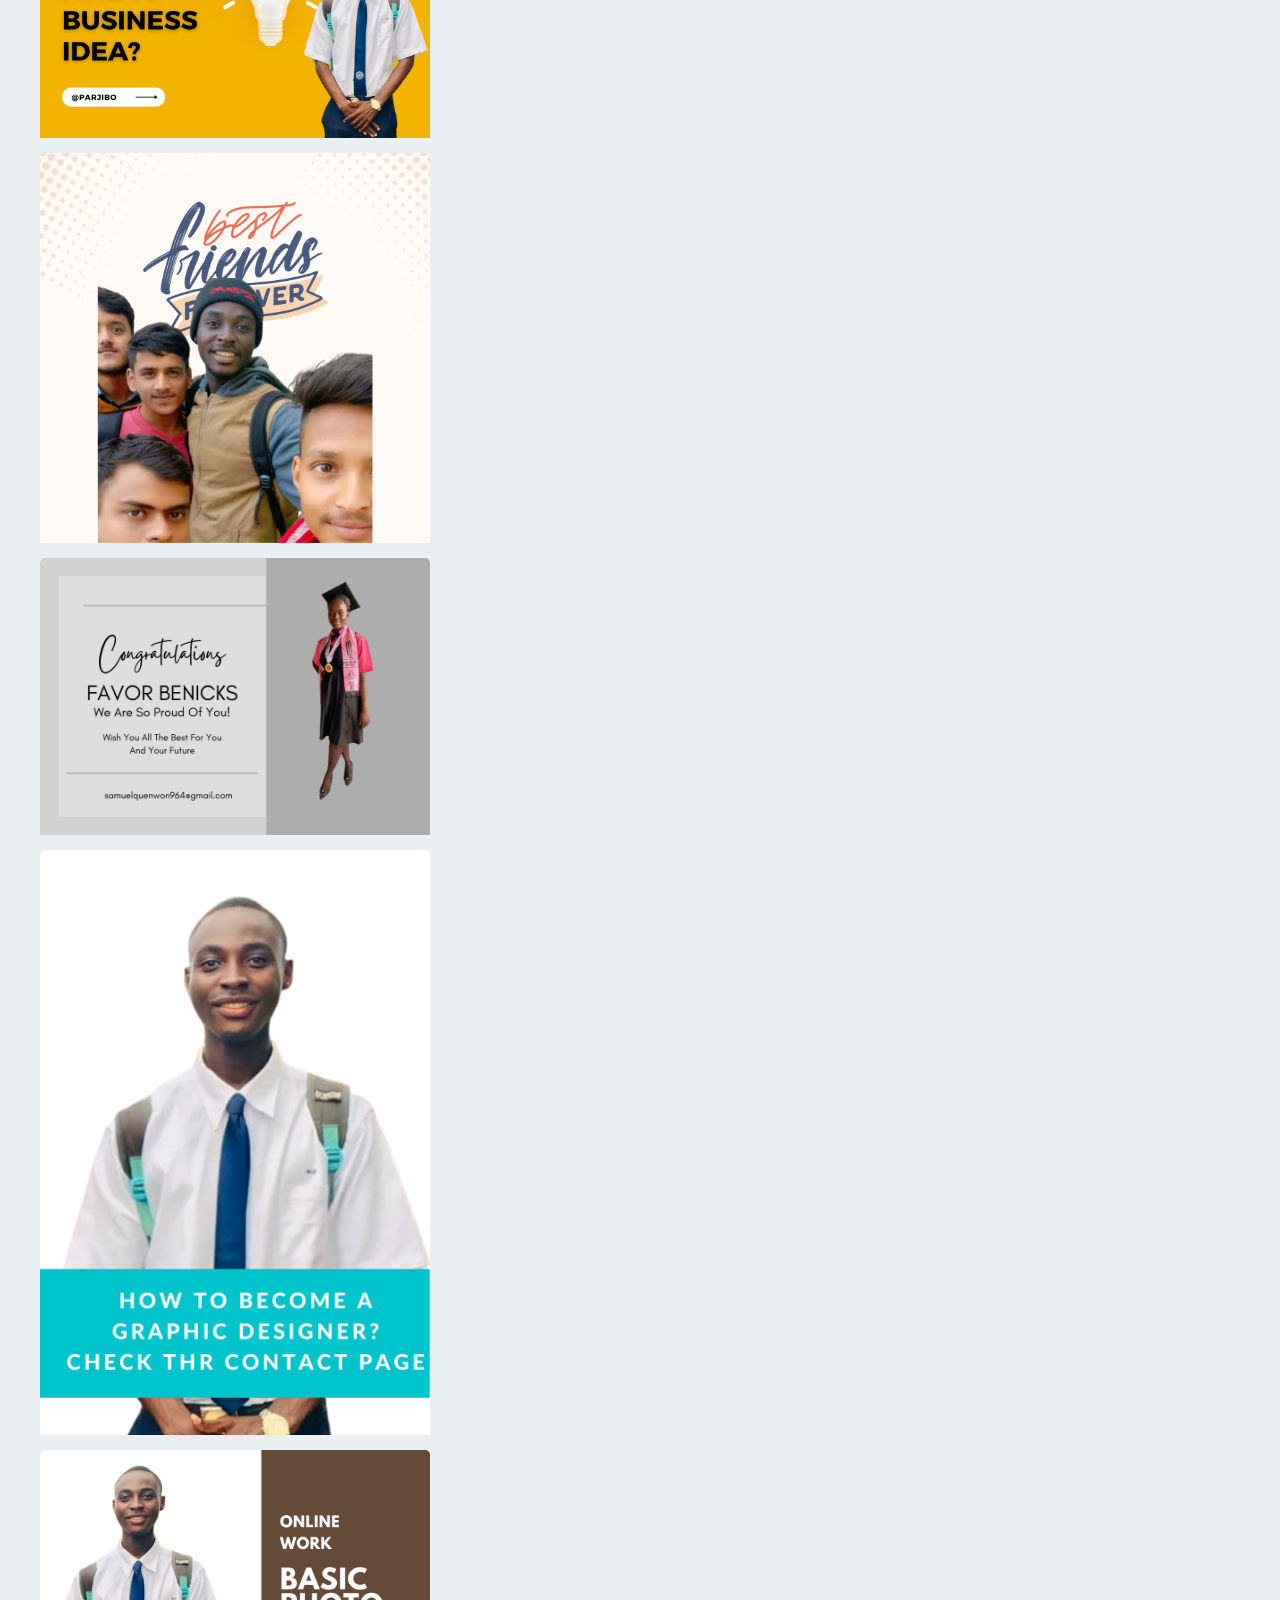
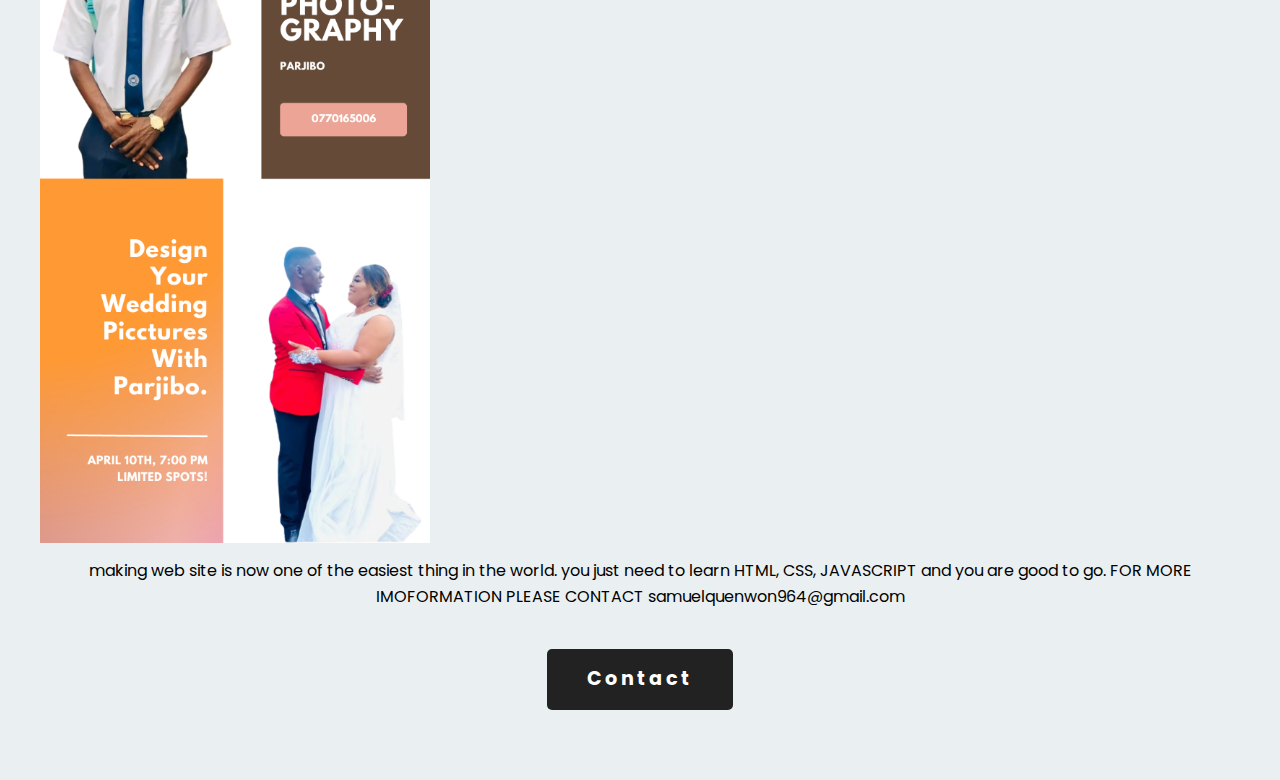
==== commit e11bba9d: "Update index.html" ====
--- a/index.html
+++ b/index.html
@@ -9,7 +9,7 @@
 
 	<title>Responsive Footer</title>
 
-	<link rel="stylesheet" href="style.css">
+	<link rel="stylesheet" href="Menu.css">
 	
 	<link rel="stylesheet" href="http://maxcdn.bootstrapcdn.com/font-awesome/4.2.0/css/font-awesome.min.css">
 
--- a/Menu.css
+++ b/Menu.css
@@ -0,0 +1,573 @@
+@import url('https://fonts.googleapis.com/css2?family=Poppins:wght@100;200;300;400;500;600;700;800;900&display=swap');
+@import url('http://fonts.googleapis.com/css?family=Open+Sans:400,700');
+
+*{
+  margin: 0;
+  padding: 0;
+  box-sizing: border-box;
+  font-family: 'Poppins', sans-serif;
+}
+
+.header{
+
+  min-height: 60vh;
+  width: 100%;
+  background-image: linear-gradient(rgba(4,9,30,0.7),rgba(4,9,30,0.7)),url("image/pexels-etha-128234.jpg");
+  background-position: center;
+  background-size: cover;
+  position: relative;
+  }
+  nav{
+      display: flex;
+      padding: 2% 6%;
+      justify-content: space-between;
+      align-items: center;
+  }
+  body , html{
+  overflow-x: hidden;
+  }
+  nav img{
+  width: 130px;
+  
+  }
+  .nav-links{
+  
+  flex: 1;
+  text-align: right;
+  
+  }
+  .nav-links ul li{
+      list-style: none;
+      display: inline-block;
+      padding: 8px 12px;
+      position: relative;
+  }
+  .nav-links ul li a{
+  
+      color: white;
+      text-decoration: none;
+      font-size: 15px;
+  
+  }
+  .nav-links ul li::after{
+  
+      content: ''; 
+      width: 0%;
+      height: 2px;
+      background: #f44336;
+      display: block;
+      margin: auto;
+      transition: 0.5s;
+      
+  }
+  .nav-links ul li:hover::after
+  {
+  
+      width: 100%;
+  }
+  .text-box{
+  width: 90%;
+  color: #fff;
+  position: absolute;
+  top: 50%;
+  left: 50%;
+  transform: translate(-50%,-50%);
+  text-align: center;
+  
+  }
+  .text-box h1
+  {
+  font-size: 62px;
+  }
+  .text-box p{
+  
+  
+      margin: 10px 0 40px;
+      font-size: 14px;
+      color: white;
+  }
+  .hero-btn{
+  display: inline-block;
+  text-decoration: none;
+  color: #fff;
+  padding: 10px, 34px;
+  background: transparent;
+  position: relative;
+  cursor: pointer;
+  }
+  .hero-btn:hover{
+  border: 1px solid #f44336;
+  background: #f44336;
+  transition: 1s;
+  }
+  nav .fa{
+      display: none;
+  }
+  @media(max-width: 700px) {
+      .text-box h1{
+          font-size: 20px;
+      }
+      .nav-links ul li{
+  
+          display: block;
+      }
+      .nav-links{
+          position: absolute;
+          background: #f44336;
+          height: 100vh;
+          width: 200px;
+          top: 0;
+          right: -200px;
+          text-align: left;
+          z-index: 2;
+          transition: 1s ;
+  
+      }
+      nav .fa{
+  
+          display: block;
+          color: #fff;
+          margin: 10px;
+          font-size: 22px;
+          cursor: pointer;
+  
+      }
+      .nav-links ul{
+          padding: 30px;
+      }
+  }
+  
+  .footer{
+  width: 100%;
+  text-align: center;
+  padding: 30px 0;
+  }
+  .footer h4{
+      margin-bottom: 25px;
+      margin-top: 20px;
+      font-weight: 600;
+  }
+  
+  
+  
+  .header{
+  
+ 
+		height: calc(45vh - 30px);
+  background-image: linear-gradient(rgba(4,9,30,0.7),rgba(4,9,30,0.7)),url("main/d1.png");
+  background-position: center;
+  background-size: cover;
+  position: relative;
+  }
+  nav{
+      display: flex;
+      padding: 2% 6%;
+      justify-content: space-between;
+      align-items: center;
+  }
+  nav img{
+  width: 130px;
+  
+  }
+  .nav-links{
+  
+  flex: 1;
+  text-align: right;
+  
+  }
+  .nav-links ul li{
+      list-style: none;
+      display: inline-block;
+      padding: 8px 12px;
+      position: relative;
+  }
+  .nav-links ul li a{
+  
+      color: white;
+      text-decoration: none;
+      font-size: 15px;
+  
+  }
+  .nav-links ul li::after{
+  
+      content: ''; 
+      width: 0%;
+      height: 2px;
+      background: #f44336;
+      display: block;
+      margin: auto;
+      transition: 0.5s;
+      
+  }
+  .nav-links ul li:hover::after
+  {
+  
+      width: 100%;
+  }
+  
+  nav .fa{
+      display: none;
+  }
+  @media(max-width: 700px) {
+      .text-box h1{
+          font-size: 20px;
+      }
+      .nav-links ul li{
+  
+          display: block;
+      }
+      .nav-links{
+          position: absolute;
+          background: #f44336;
+          height: 100vh;
+          width: 200px;
+          top: 0;
+          right: -200px;
+          text-align: left;
+          z-index: 2;
+          transition: 1s ;
+  
+      }
+      nav .fa{
+  
+          display: block;
+          color: #fff;
+          margin: 10px;
+          font-size: 22px;
+          cursor: pointer;
+  
+      }
+      .nav-links ul{
+          padding: 30px;
+      }
+  }
+  
+  .footer{
+  width: 100%;
+  text-align: center;
+  padding: 30px 0;
+  }
+  .footer h4{
+      margin-bottom: 25px;
+      margin-top: 20px;
+      font-weight: 600;
+  }
+
+
+
+
+
+
+
+
+
+
+
+.container{
+  display: flex;
+  flex-direction: column;
+  justify-content: center;
+  align-items: center;
+  text-align: center;
+  margin: 40px 20px 0 20px;
+}
+
+.container .heading{
+  width: 50%;
+  padding-bottom: 50px;
+}
+.container .heading h3{
+  font-size: 3em;
+  font-weight: bolder;
+  padding-bottom: 10px;
+  border-bottom: 3px solid #222;
+}
+
+.container .heading h3 span{
+  font-weight: 100;
+}
+.container .box{
+ display: flex;
+ flex-direction: row;
+ justify-content: space-between;
+}
+
+.container .box .dream{
+  display: flex;
+  flex-direction: column;
+  width: 32.5%;
+}
+
+.container .box .dream img{
+  width: 100%;
+  padding-bottom: 15px;
+  border-radius: 5px;
+}
+
+.container .btn{
+  margin: 40px 0 70px 0;
+  background: #222;
+  padding: 15px 40px ;
+  border-radius: 5px;
+}
+
+.container .btn a{
+ color: #fff;
+ font-size: 1.2em;
+ text-decoration: none;
+ font-weight: bolder;
+ letter-spacing: 3px;
+}
+
+@media only screen and (max-width: 769px){
+    .container .box{
+   flex-direction: column;
+  }
+
+.container .box .dream{
+  width: 100%;
+}
+
+
+
+
+
+}
+
+@media only screen and (max-width: 643px){
+.container .heading{
+  width: 100%;
+}
+.container .heading h3{
+  font-size: 1em;
+
+}
+
+
+
+
+
+
+
+}
+
+
+
+
+
+
+/* foote section*/
+
+
+
+
+html{
+	background-color: #eaf0f2;
+}
+
+body{
+	font:16px/1.6 Arial,  sans-serif;
+}
+
+header{
+	text-align: center;
+	padding-top: 100px;
+	margin-bottom:190px;
+}
+
+header h1{
+	font: normal 32px/1.5 'Open Sans', sans-serif;
+	color: #3F71AE;
+	padding-bottom: 16px;
+}
+
+header h2{
+	color: #F05283;
+}
+
+header span{
+	color: #3F71EA;
+}
+
+
+/* The footer is fixed to the bottom of the page */
+
+footer{
+	position: fixed;
+	bottom: 0;
+}
+
+@media (max-height:800px){
+	footer { position: static; }
+	header { padding-top:40px; }
+}
+
+
+.footer-distributed{
+	background-color: #2c292f;
+	box-sizing: border-box;
+	width: 100%;
+	text-align: left;
+	font: bold 16px sans-serif;
+	padding: 50px 50px 60px 50px;
+	margin-top: 80px;
+}
+
+.footer-distributed .footer-left,
+.footer-distributed .footer-center,
+.footer-distributed .footer-right{
+	display: inline-block;
+	vertical-align: top;
+}
+
+/* Footer left */
+
+.footer-distributed .footer-left{
+	width: 30%;
+}
+
+.footer-distributed h3{
+	color:  #ffffff;
+	font: normal 36px 'Cookie', cursive;
+	margin: 0;
+}
+
+/* The company logo */
+
+.footer-distributed .footer-left img{
+	width: 30%;
+}
+
+.footer-distributed h3 span{
+	color:  #e0ac1c;
+}
+
+/* Footer links */
+
+.footer-distributed .footer-links{
+	color:  #ffffff;
+	margin: 20px 0 12px;
+}
+
+.footer-distributed .footer-links a{
+	display:inline-block;
+	line-height: 1.8;
+	text-decoration: none;
+	color:  inherit;
+}
+
+.footer-distributed .footer-company-name{
+	color:  #8f9296;
+	font-size: 14px;
+	font-weight: normal;
+	margin: 0;
+}
+
+/* Footer Center */
+
+.footer-distributed .footer-center{
+	width: 35%;
+}
+
+
+.footer-distributed .footer-center i{
+	background-color:  #33383b;
+	color: #ffffff;
+	font-size: 25px;
+	width: 38px;
+	height: 38px;
+	border-radius: 50%;
+	text-align: center;
+	line-height: 42px;
+	margin: 10px 15px;
+	vertical-align: middle;
+}
+
+.footer-distributed .footer-center i.fa-envelope{
+	font-size: 17px;
+	line-height: 38px;
+}
+
+.footer-distributed .footer-center p{
+	display: inline-block;
+	color: #ffffff;
+	vertical-align: middle;
+	margin:0;
+}
+
+.footer-distributed .footer-center p span{
+	display:block;
+	font-weight: normal;
+	font-size:14px;
+	line-height:2;
+}
+
+.footer-distributed .footer-center p a{
+	color:  #e0ac1c;
+	text-decoration: none;;
+}
+
+
+/* Footer Right */
+
+.footer-distributed .footer-right{
+	width: 30%;
+}
+
+.footer-distributed .footer-company-about{
+	line-height: 20px;
+	color:  #92999f;
+	font-size: 13px;
+	font-weight: normal;
+	margin: 0;
+}
+
+.footer-distributed .footer-company-about span{
+	display: block;
+	color:  #ffffff;
+	font-size: 18px;
+	font-weight: bold;
+	margin-bottom: 20px;
+}
+
+.footer-distributed .footer-icons{
+	margin-top: 25px;
+}
+
+.footer-distributed .footer-icons a{
+	display: inline-block;
+	width: 35px;
+	height: 35px;
+	cursor: pointer;
+	background-color:  #33383b;
+	border-radius: 2px;
+
+	font-size: 20px;
+	color: #ffffff;
+	text-align: center;
+	line-height: 35px;
+
+	margin-right: 3px;
+	margin-bottom: 5px;
+}
+
+/* Here is the code for Responsive Footer */
+/* You can remove below code if you don't want Footer to be responsive */
+
+
+@media (max-width: 880px) {
+
+	.footer-distributed .footer-left,
+	.footer-distributed .footer-center,
+	.footer-distributed .footer-right{
+		display: block;
+		width: 100%;
+		margin-bottom: 40px;
+		text-align: center;
+	}
+
+	.footer-distributed .footer-center i{
+		margin-left: 0;
+	}
+
+}
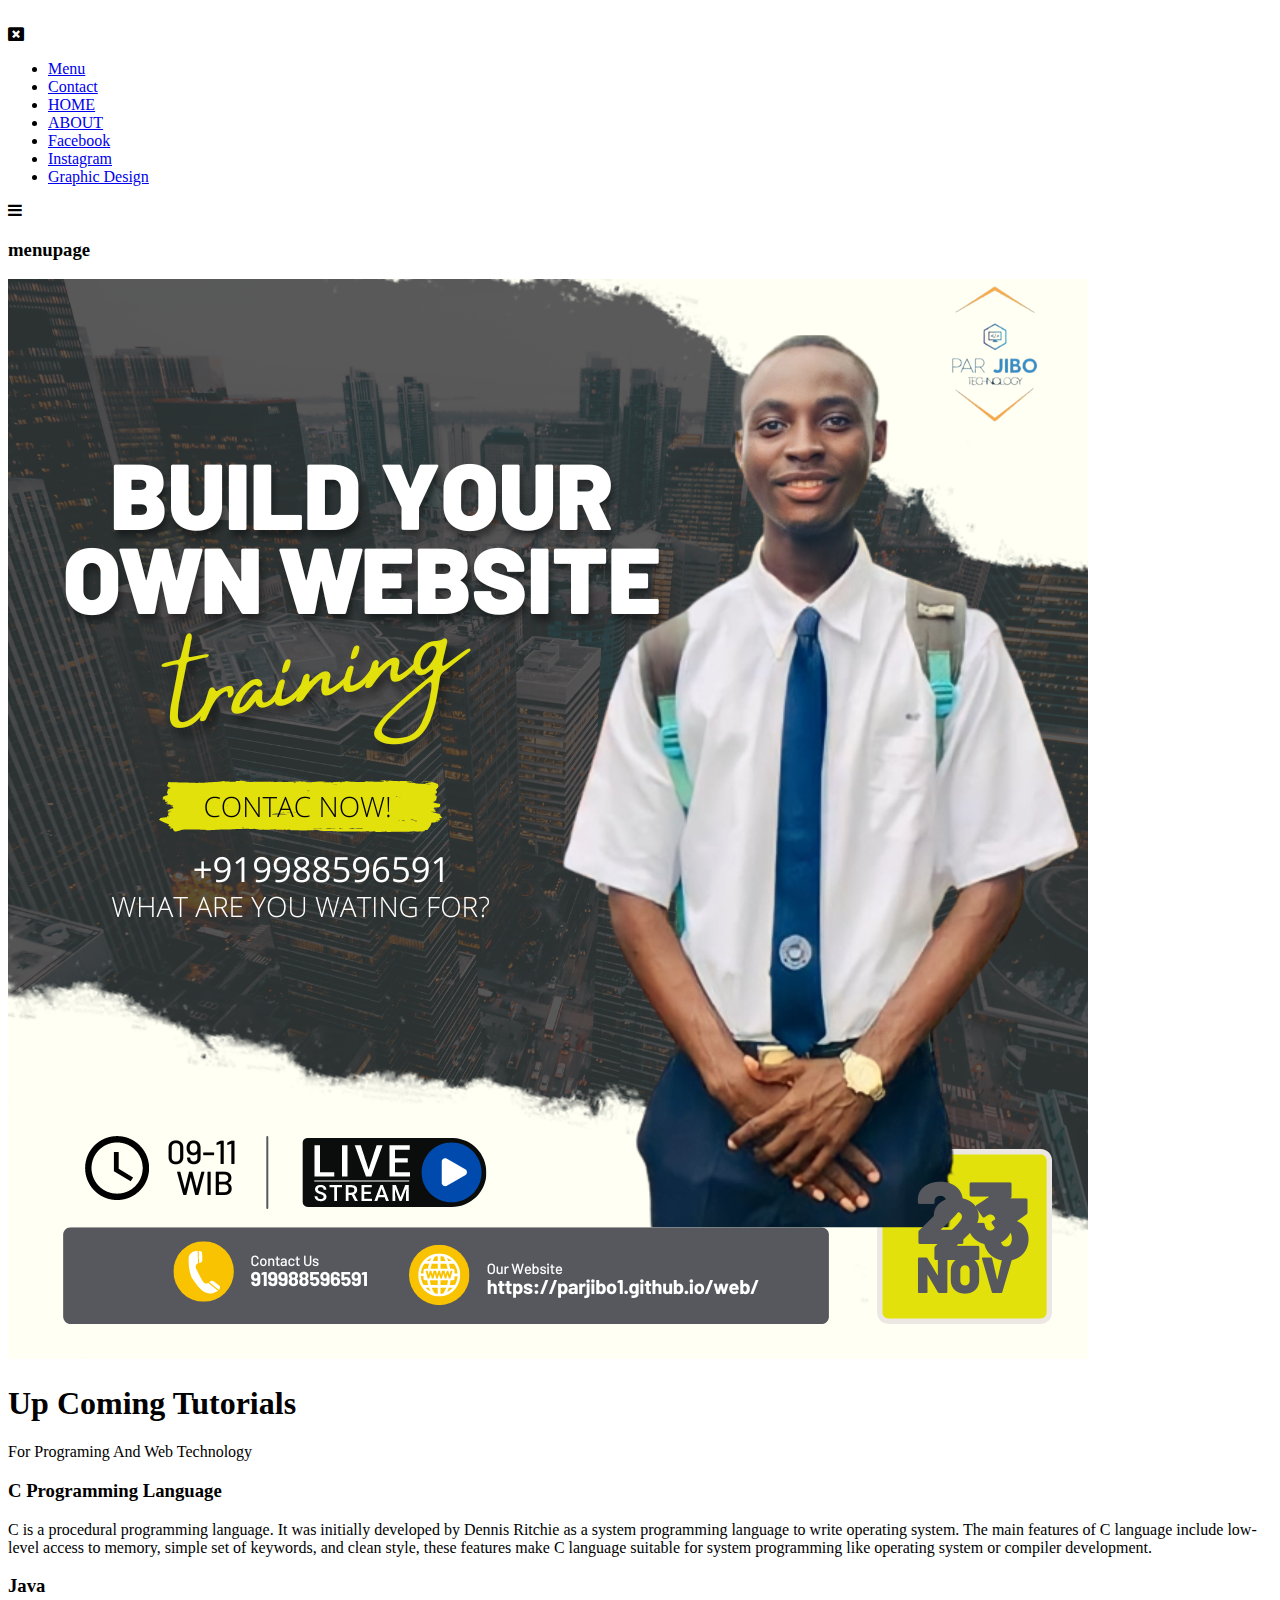
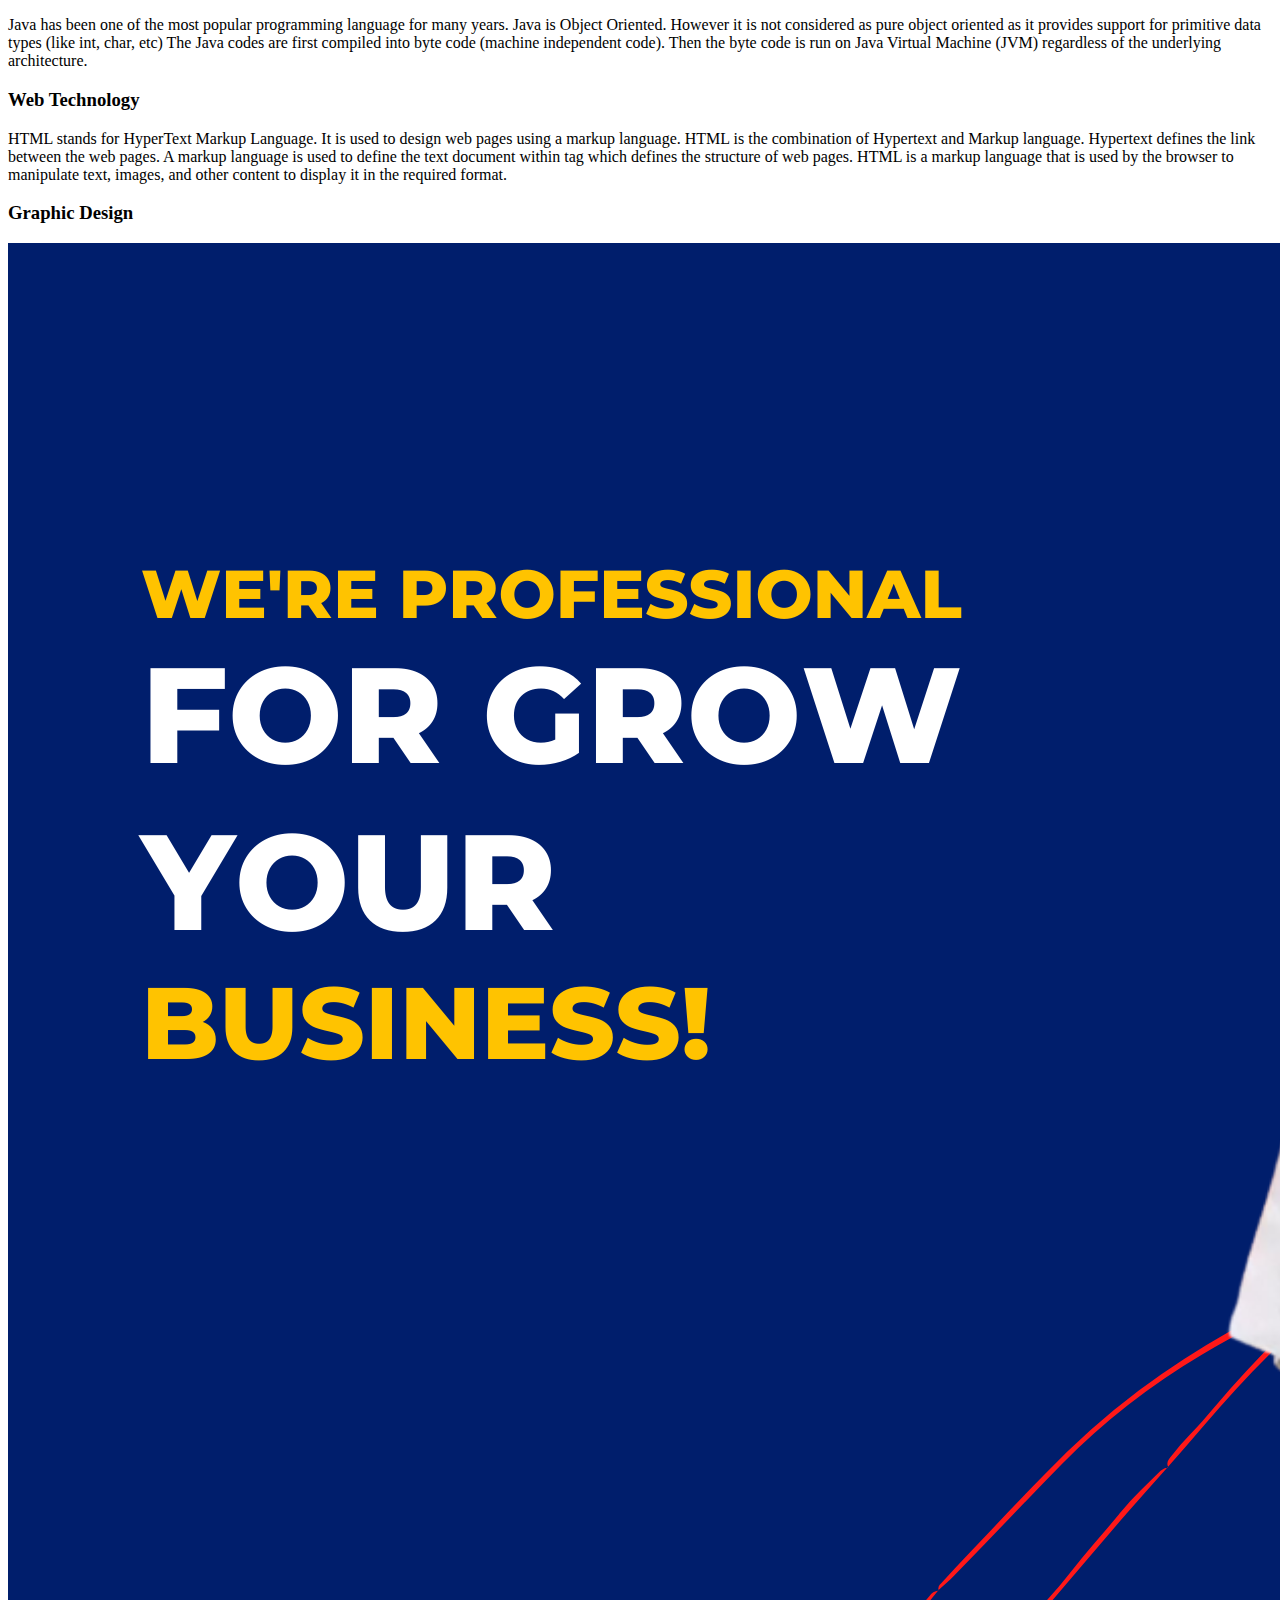
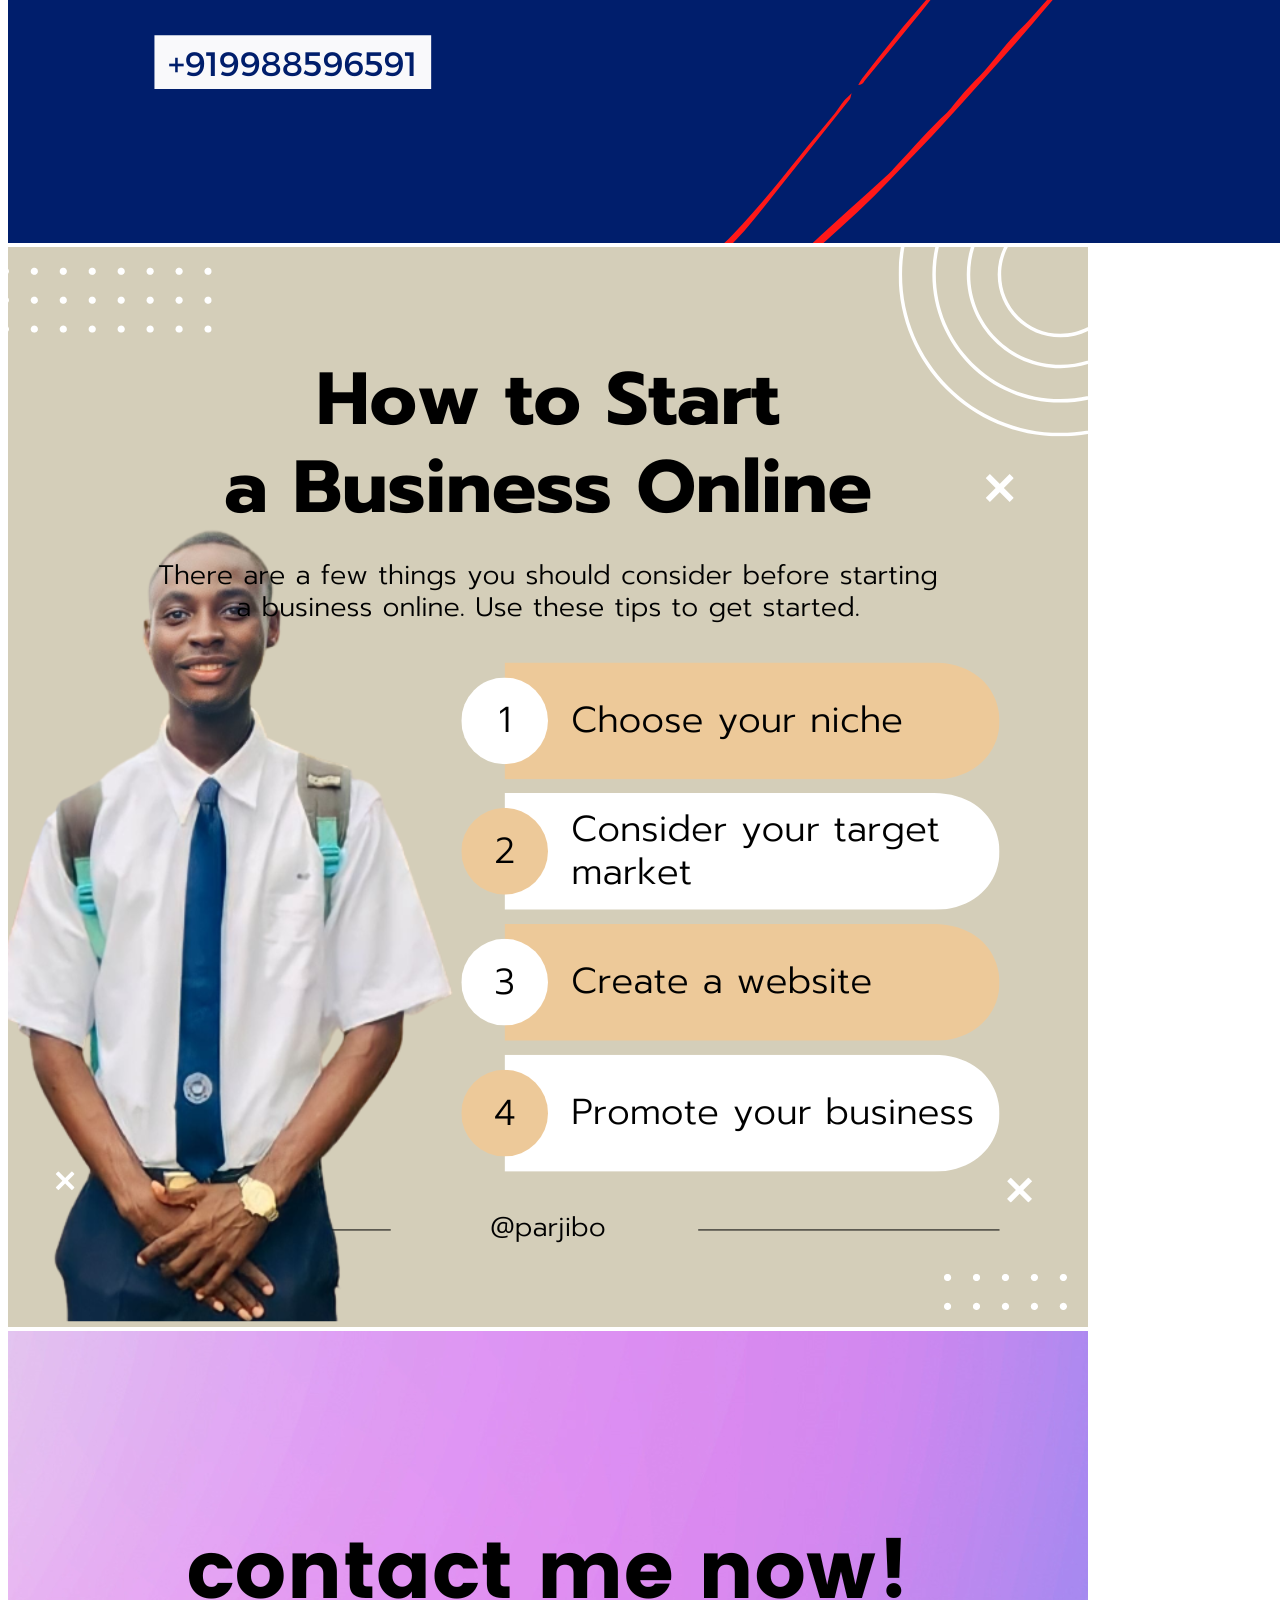
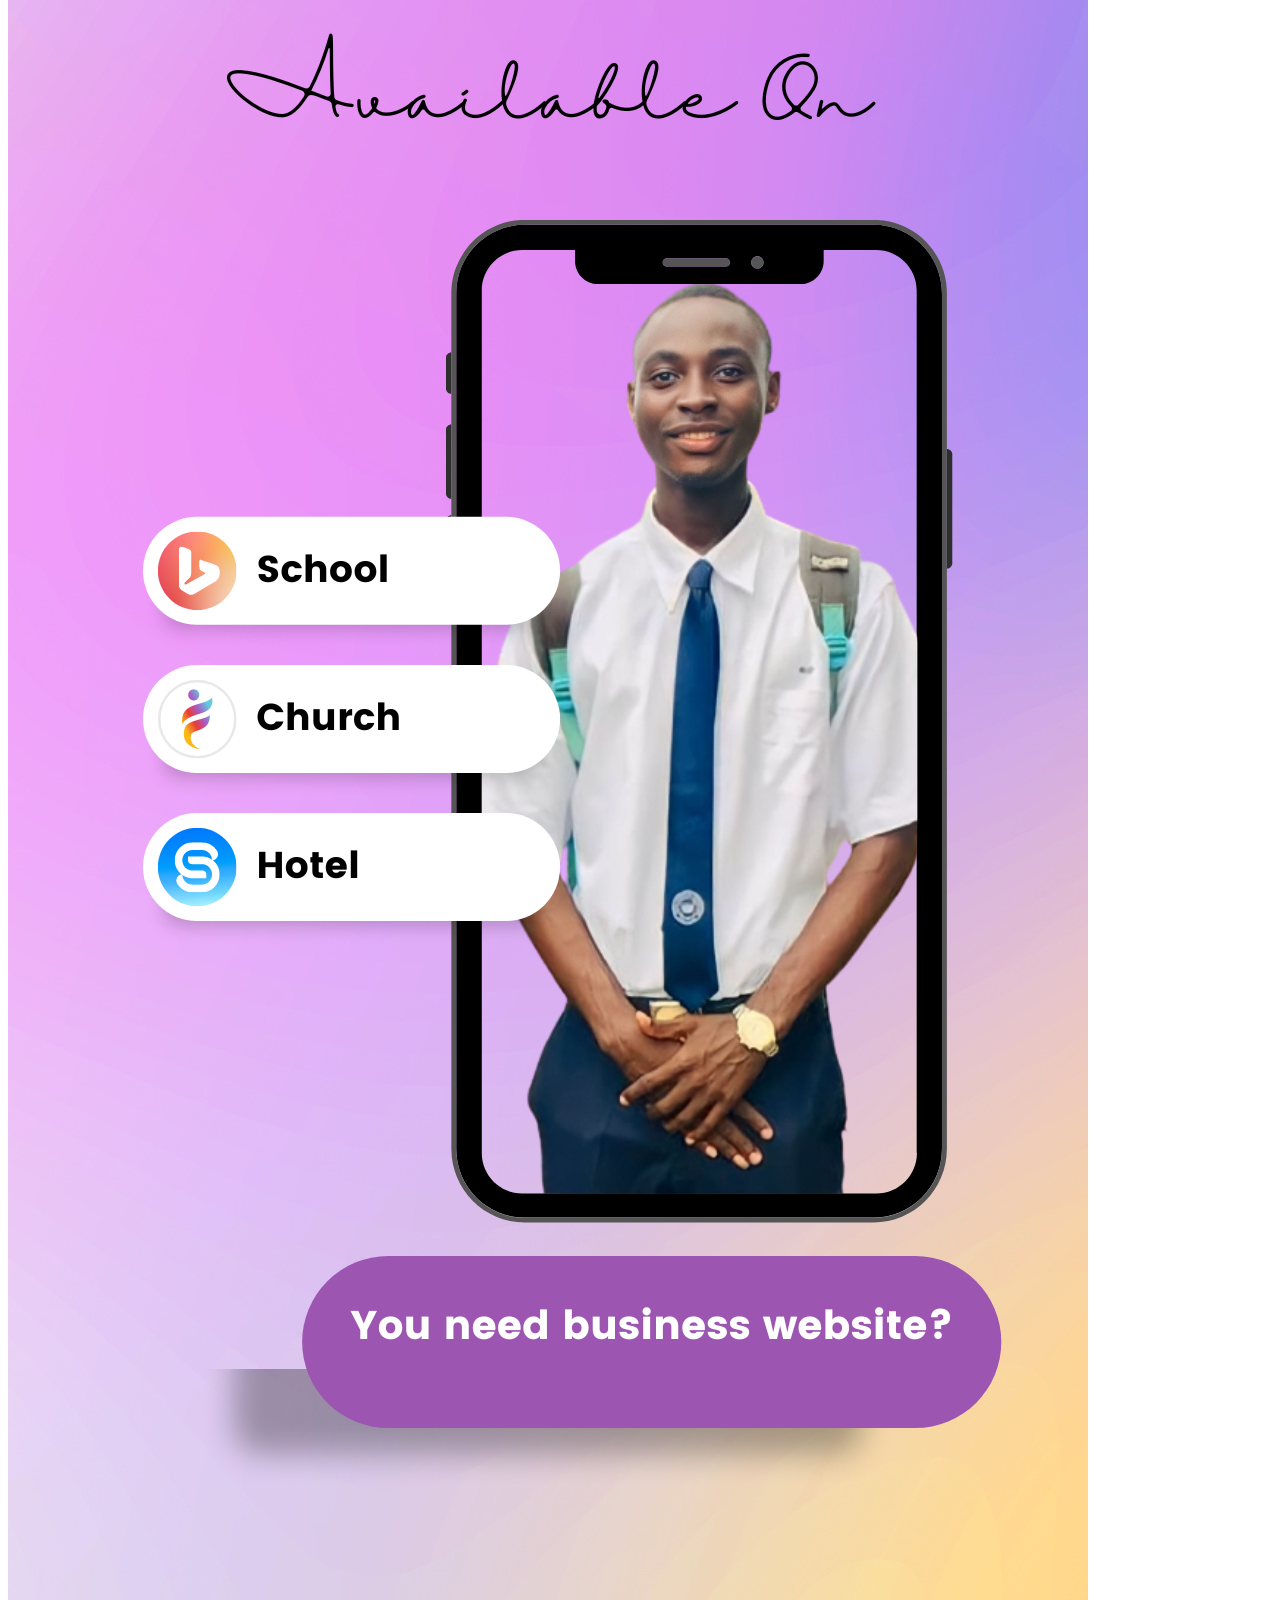
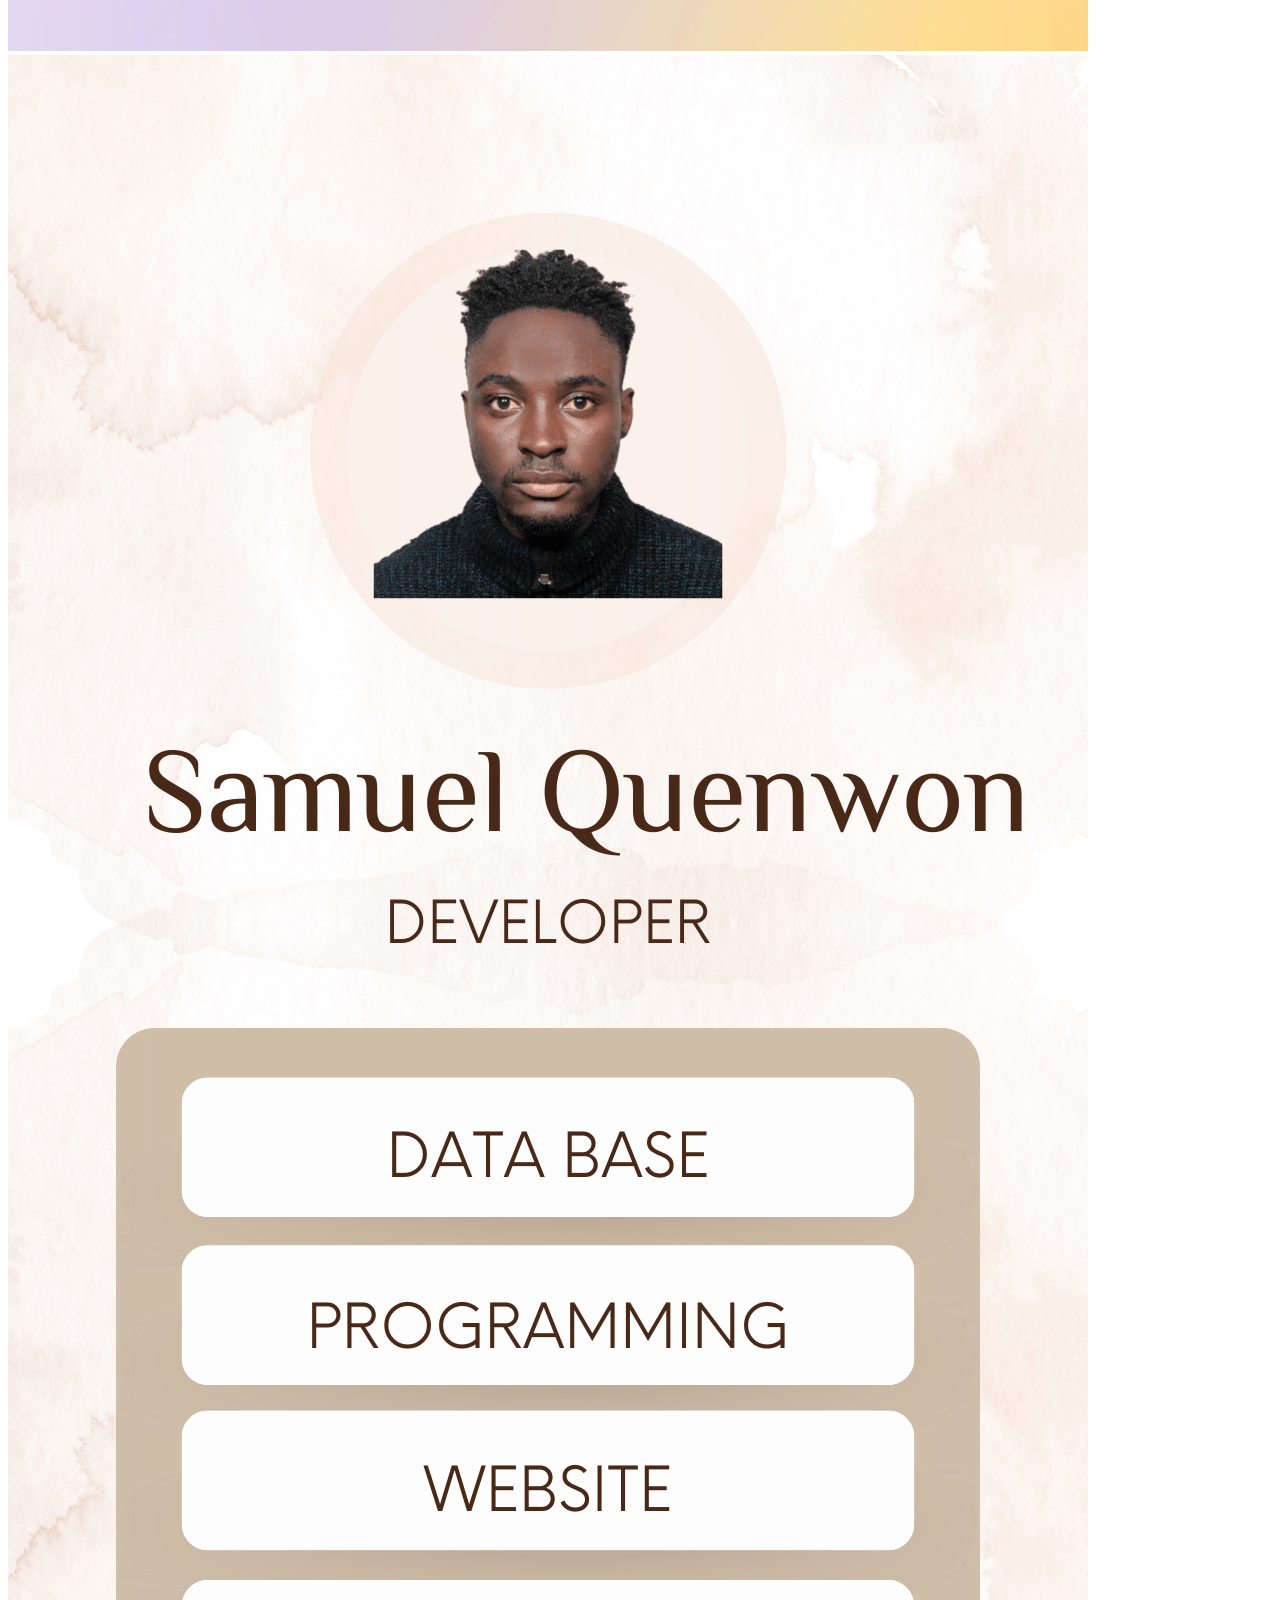
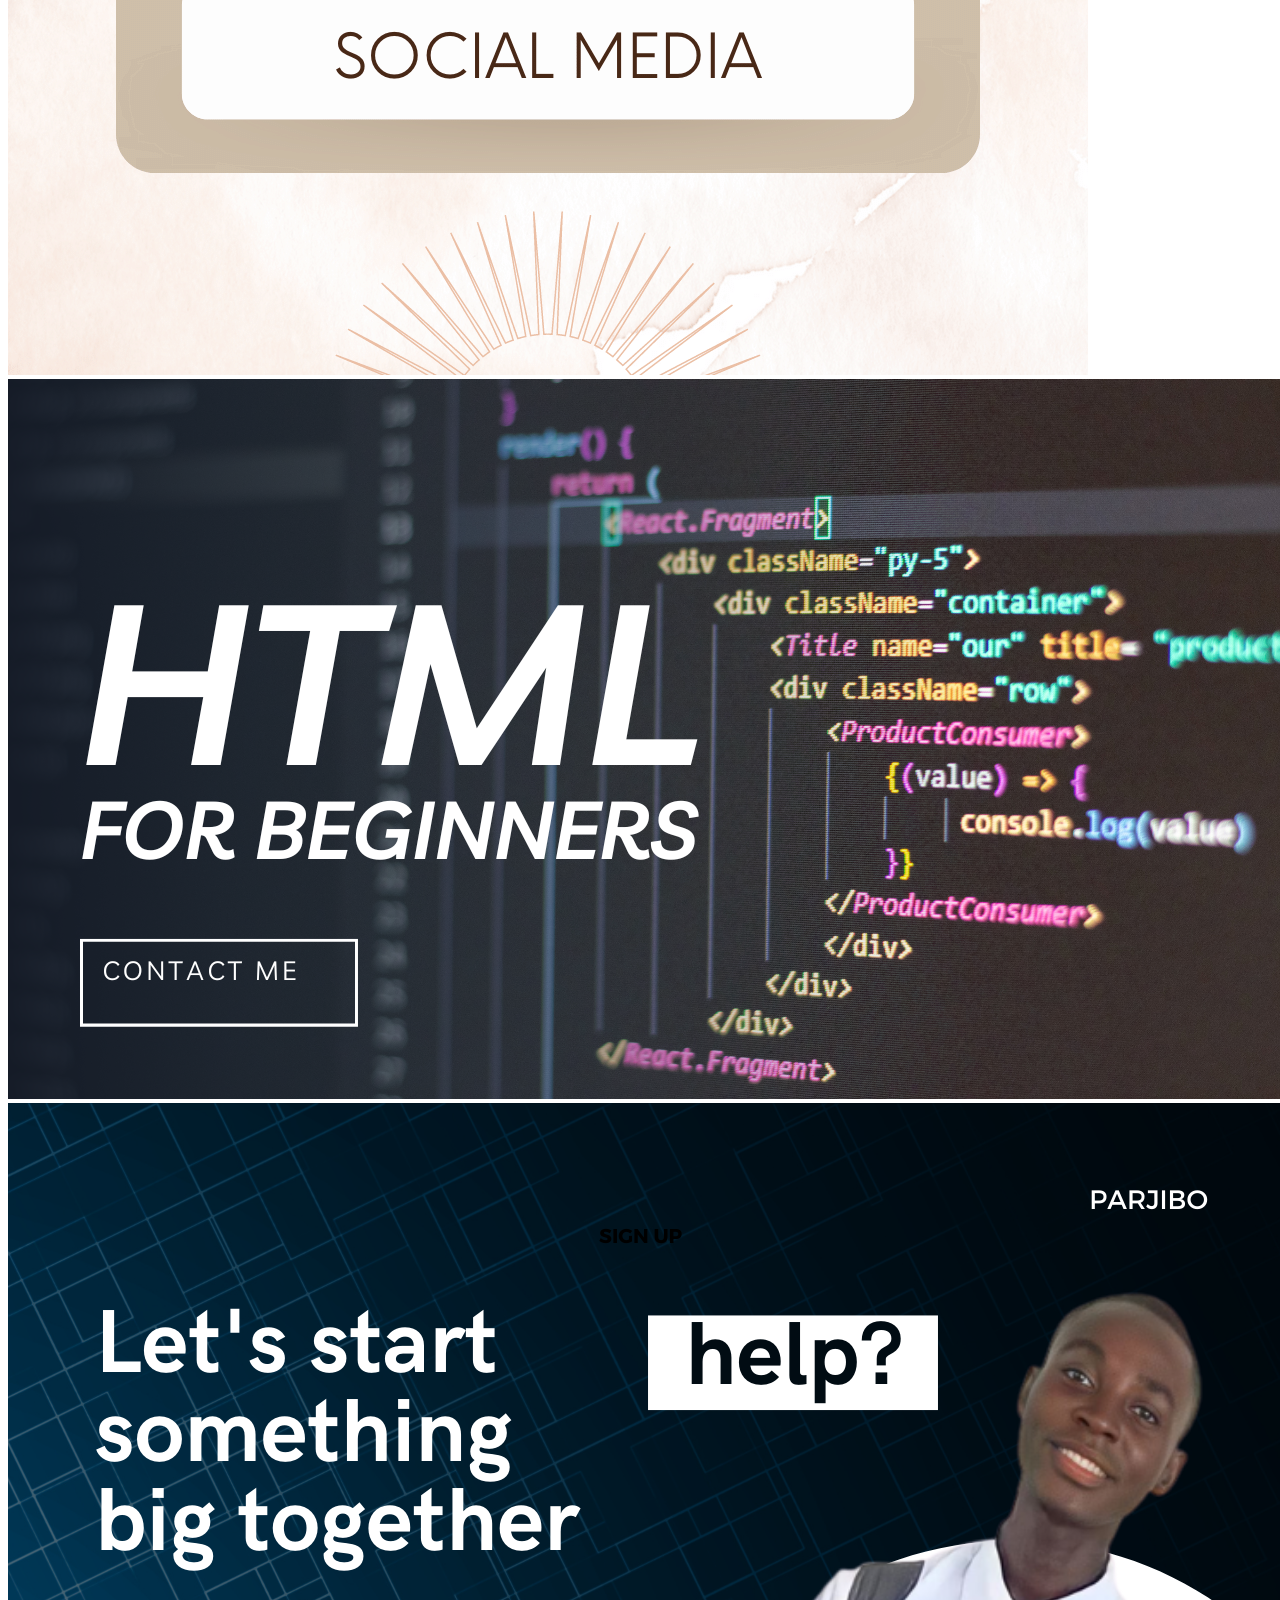
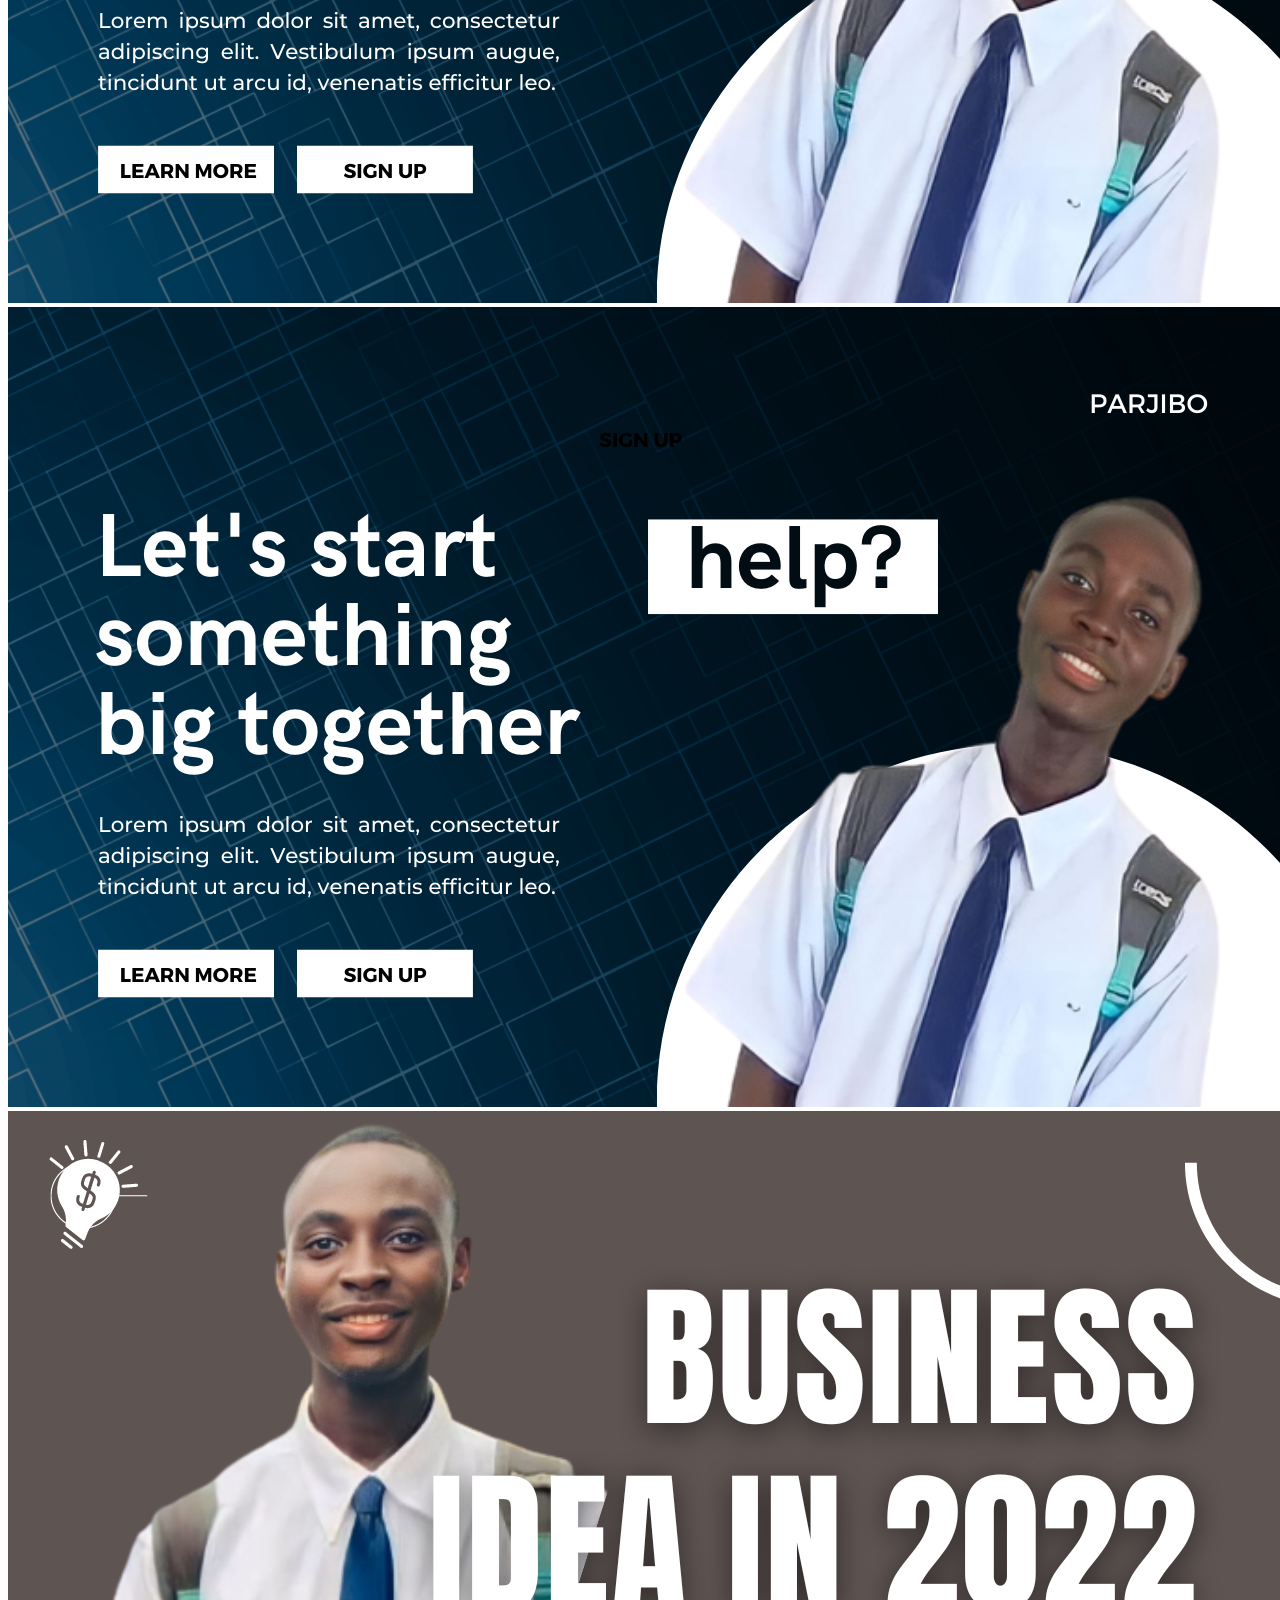
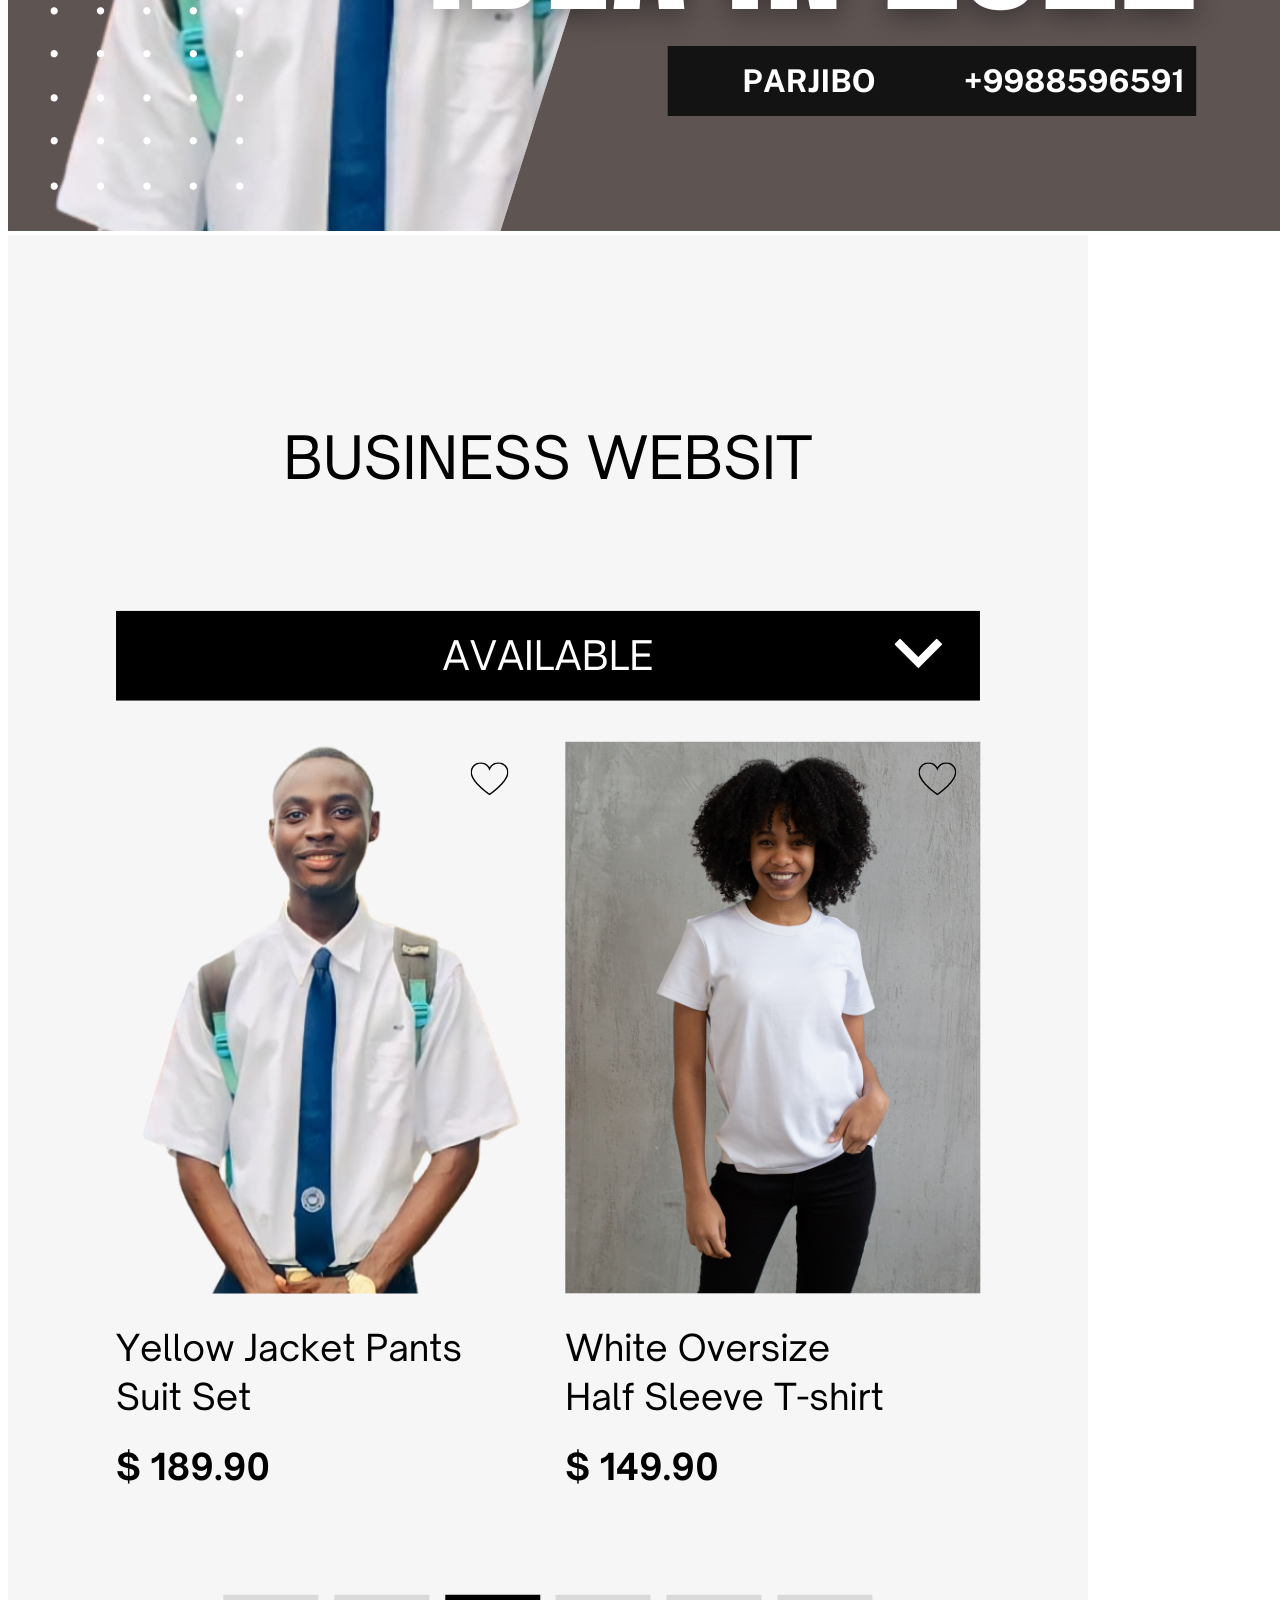
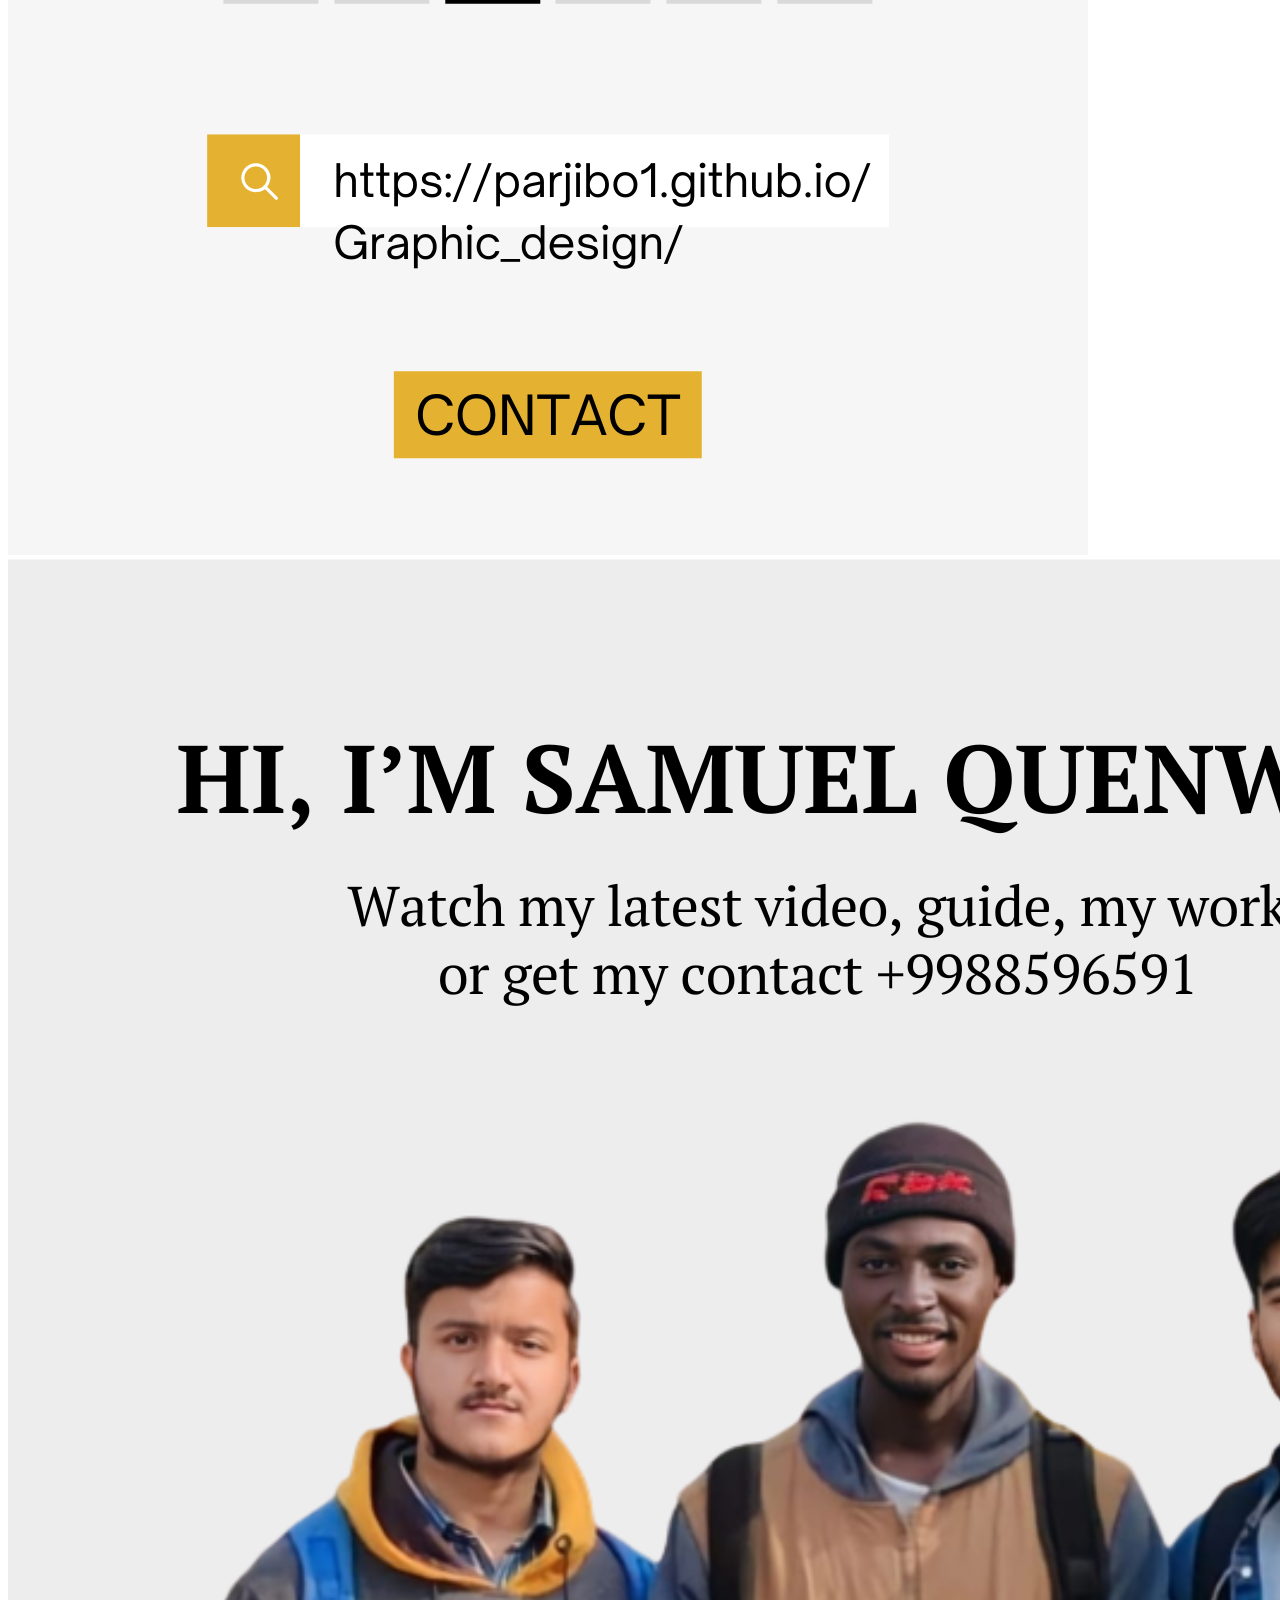
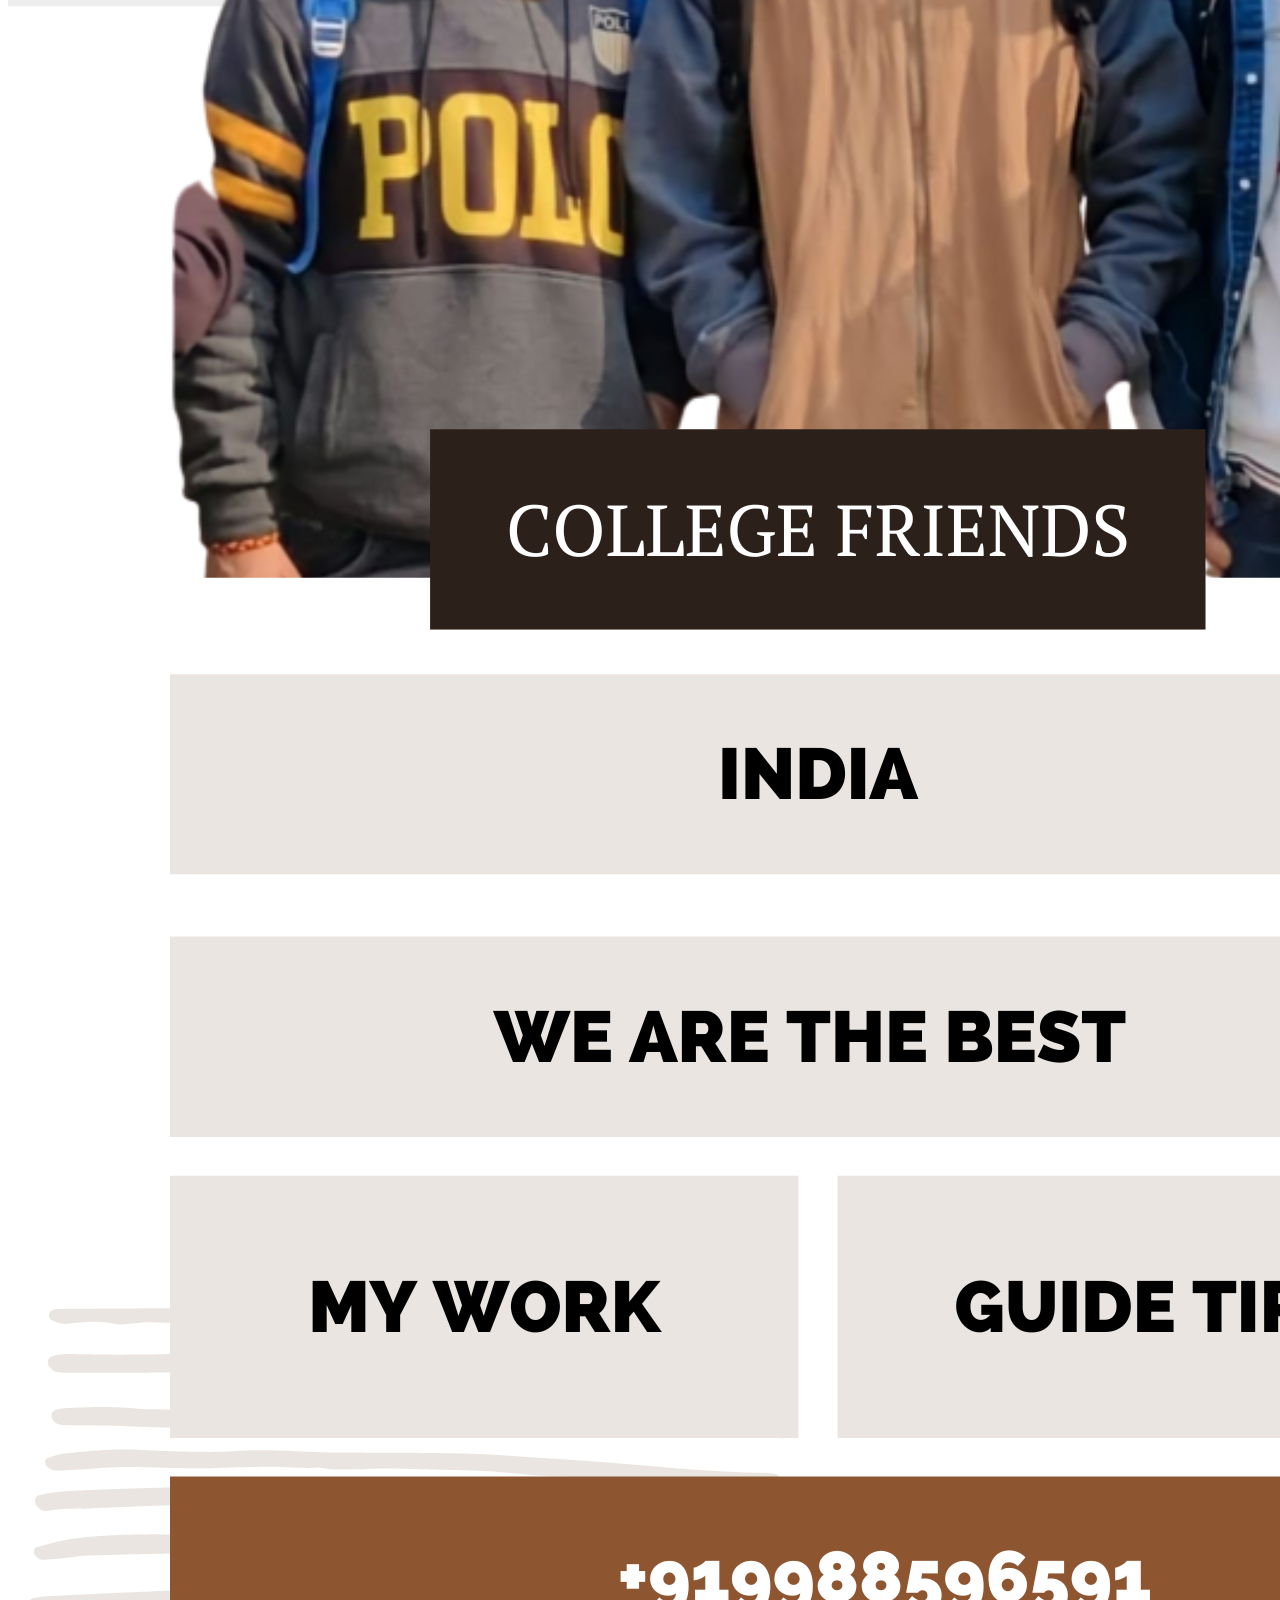
==== commit f282e599: "Update index.html" ====
--- a/index.html
+++ b/index.html
@@ -1,28 +1,41 @@
+
+
+
+
 <!DOCTYPE html>
-<html>
-
+<html lang="en">
 <head>
-	<meta charset="utf-8">
+	<meta charset="UTF-8">
 	<meta http-equiv="X-UA-Compatible" content="IE=edge">
-	<meta name="viewport" content="width=device-width, initial-scale=1">
-	<meta name="keywords" content="footer, address, phone, icons" />
-
-	<title>Responsive Footer</title>
-
-	<link rel="stylesheet" href="Menu.css">
-	
+	<meta name="viewport" content="width=device-width, initial-scale=1.0">
+	<title>Menu</title>
+	<link rel="stylesheet" href="style.css">
 	<link rel="stylesheet" href="http://maxcdn.bootstrapcdn.com/font-awesome/4.2.0/css/font-awesome.min.css">
-
-	<link href="http://fonts.googleapis.com/css?family=Cookie" rel="stylesheet" type="text/css">
+		<link href="http://fonts.googleapis.com/css?family=Cookie" rel="stylesheet" type="text/css">
+	<link rel="preconnect" href="https://fonts.googleapis.com">
+<link rel="preconnect" href="https://fonts.gstatic.com" crossorigin>
+<link href="https://fonts.googleapis.com/css2?family=Poppins:ital,wght@1,800&display=swap" rel="stylesheet">
+
+<link rel="stylesheet" href="https://cdn.jsdelivr.net/npm/@fortawesome/fontawesome-free@6.1.1/css/fontawesome.min.css">
+
+<script src="https://kit.fontawesome.com/f0075cc84c.js" crossorigin="anonymous"></script>
+
+
+<link rel="stylesheet" href="http://maxcdn.bootstrapcdn.com/font-awesome/4.2.0/css/font-awesome.min.css">
+
+<link href="http://fonts.googleapis.com/css?family=Cookie" rel="stylesheet" type="text/css">
 
 </head>
+
+
+
+
+
+
 	<body>
 		
 
 		<!-- The content of your page would go here. -->
-
-
-
 
 
 
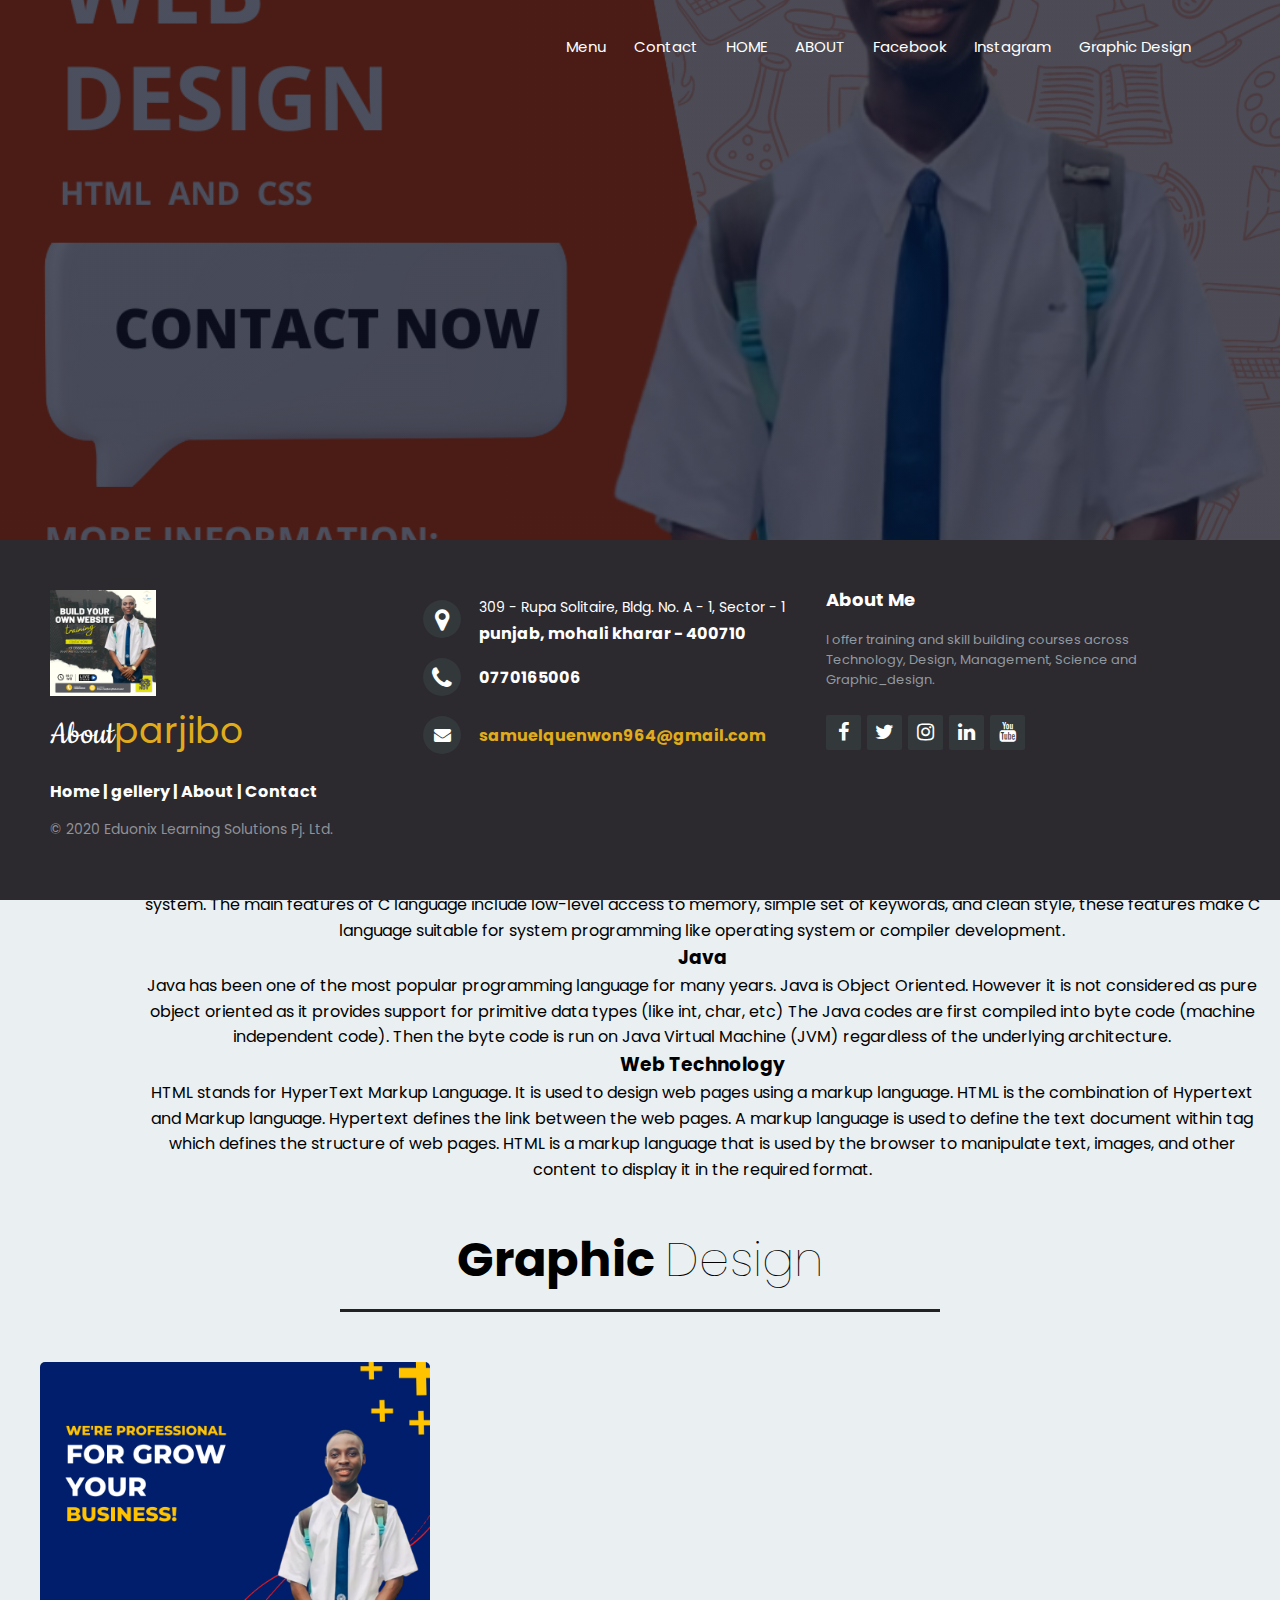
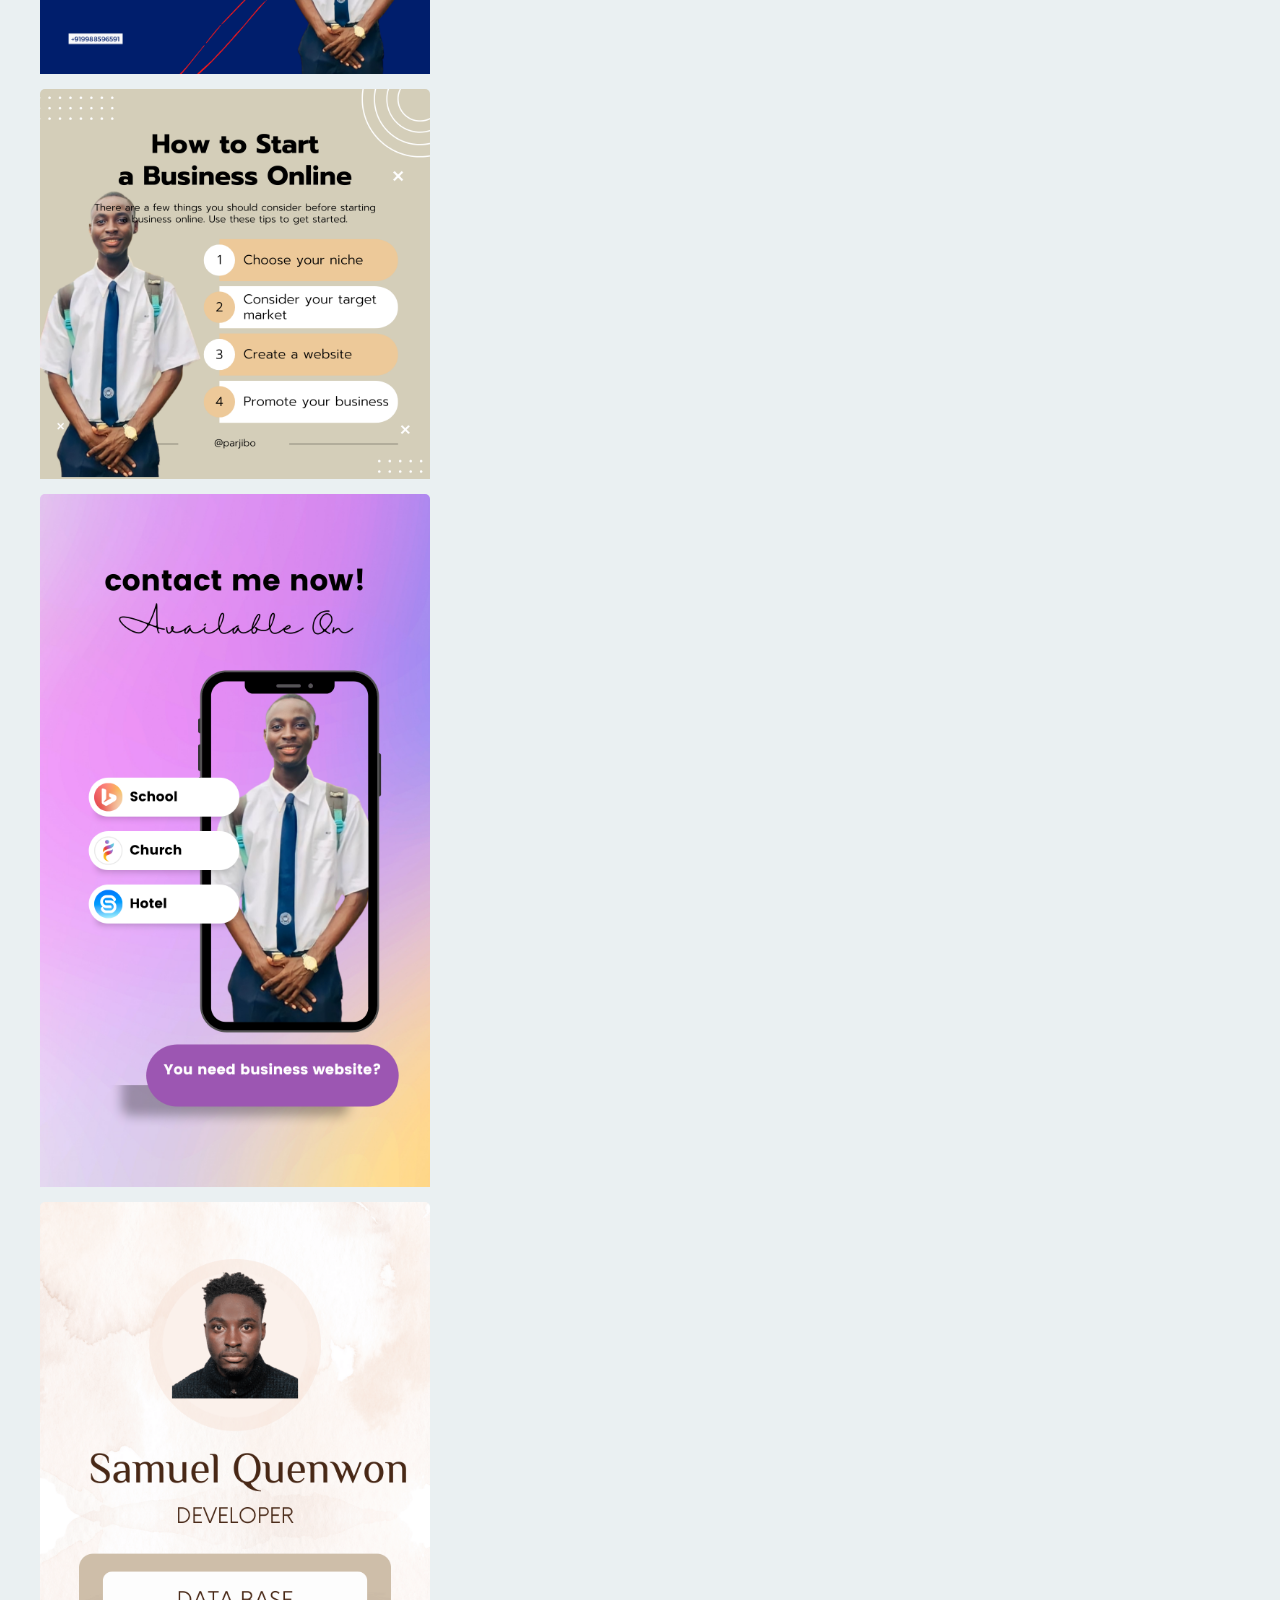
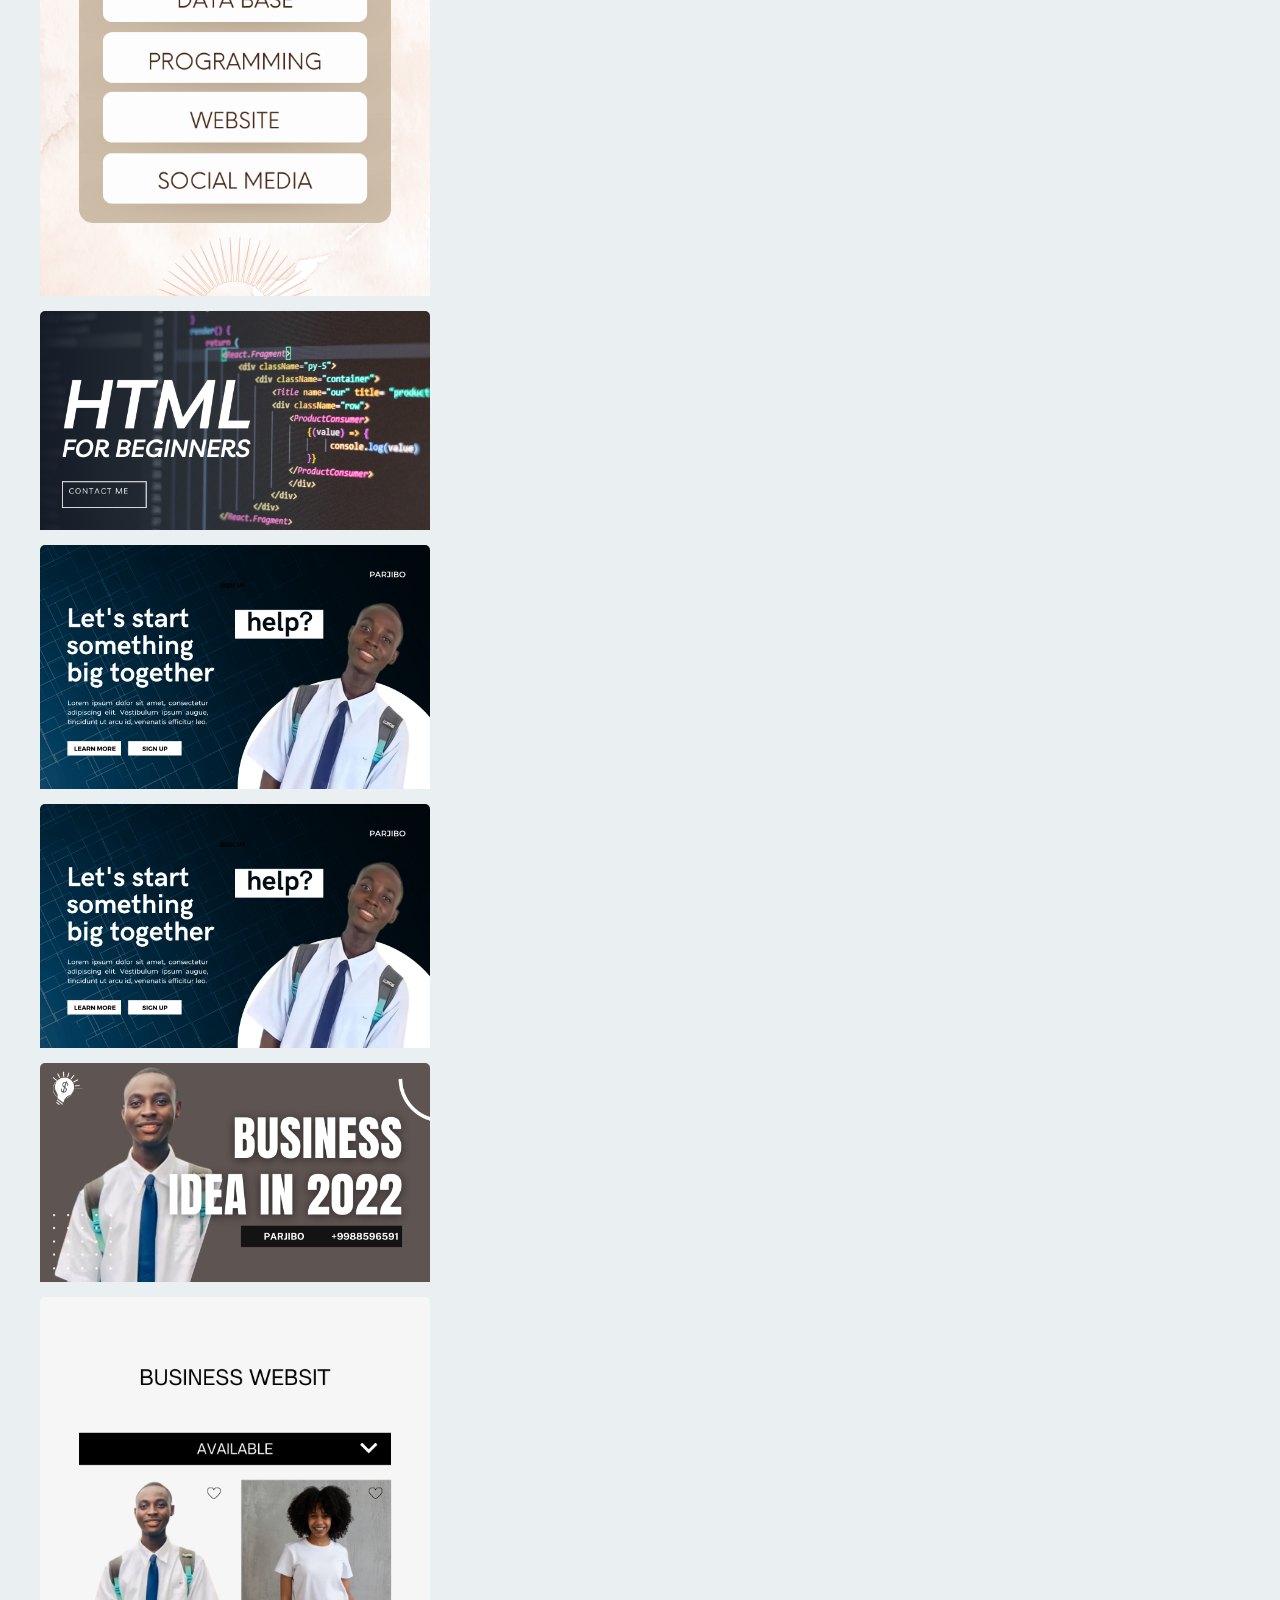
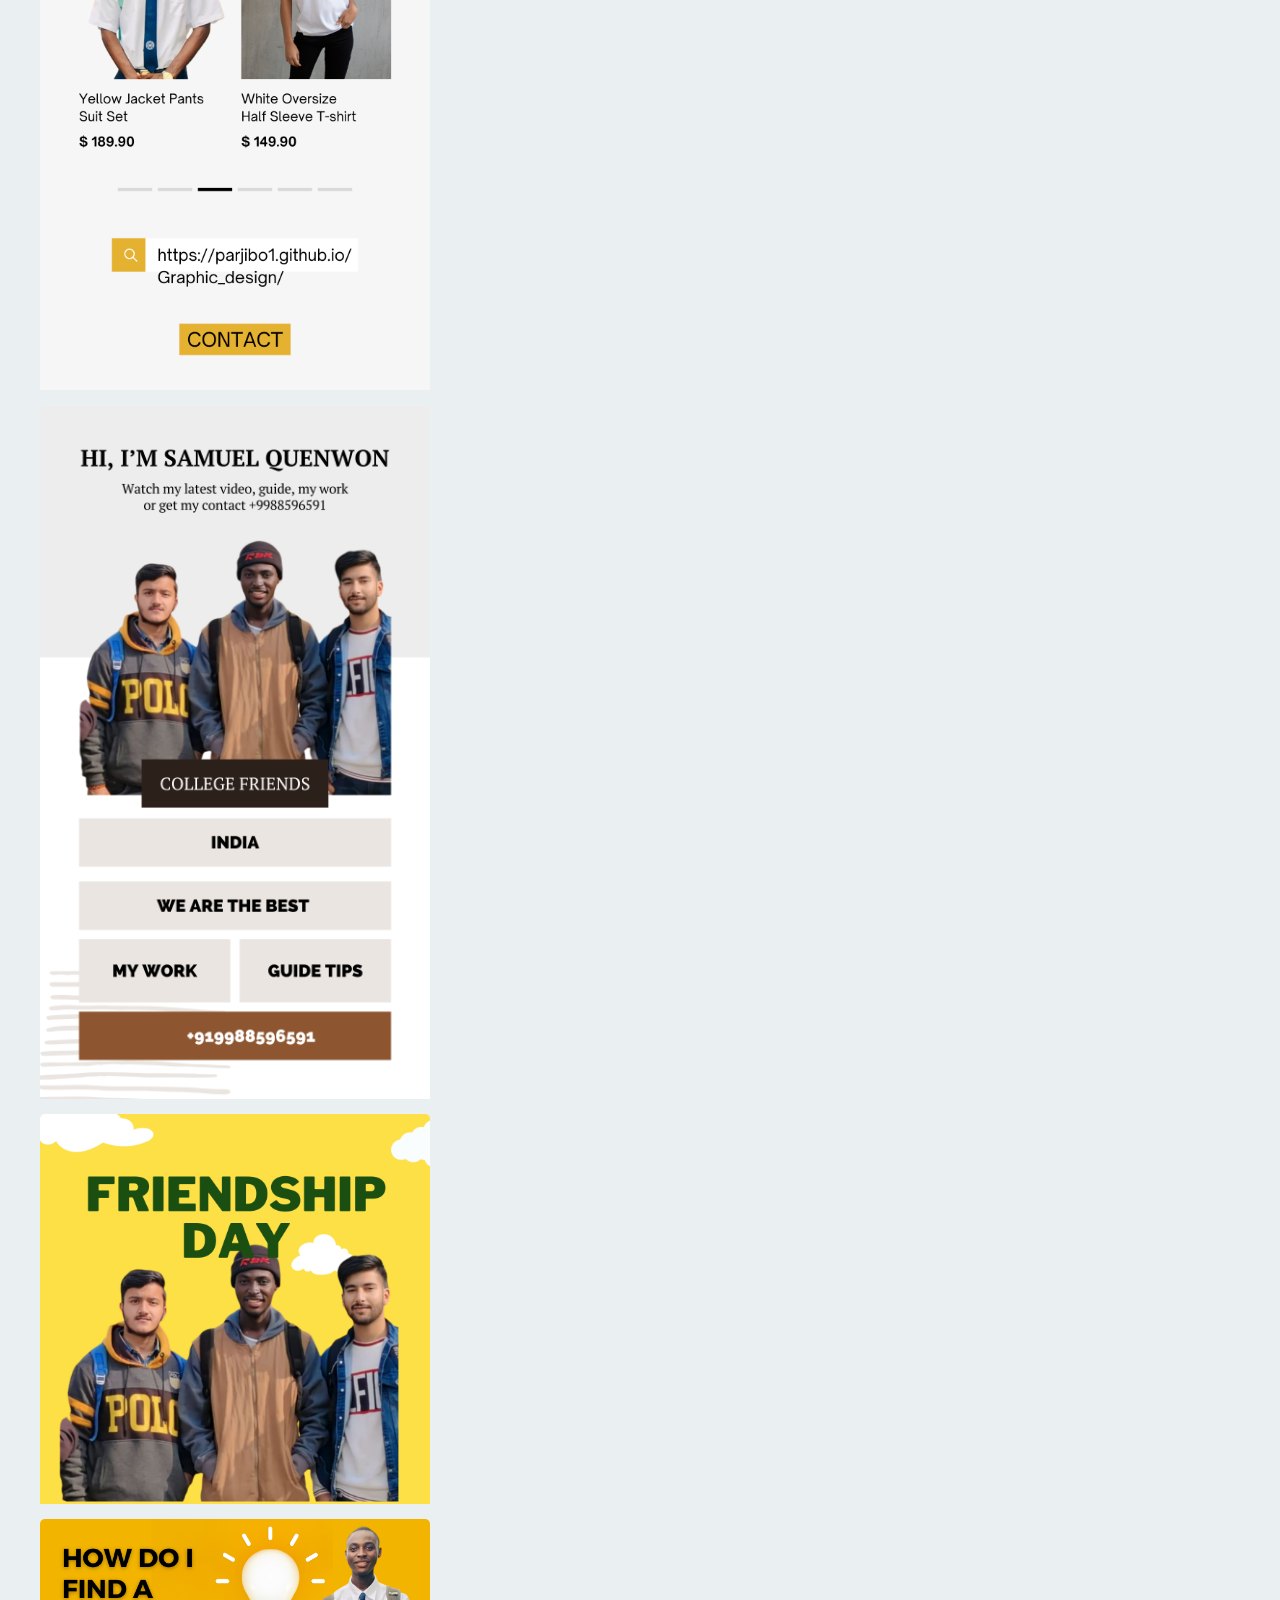
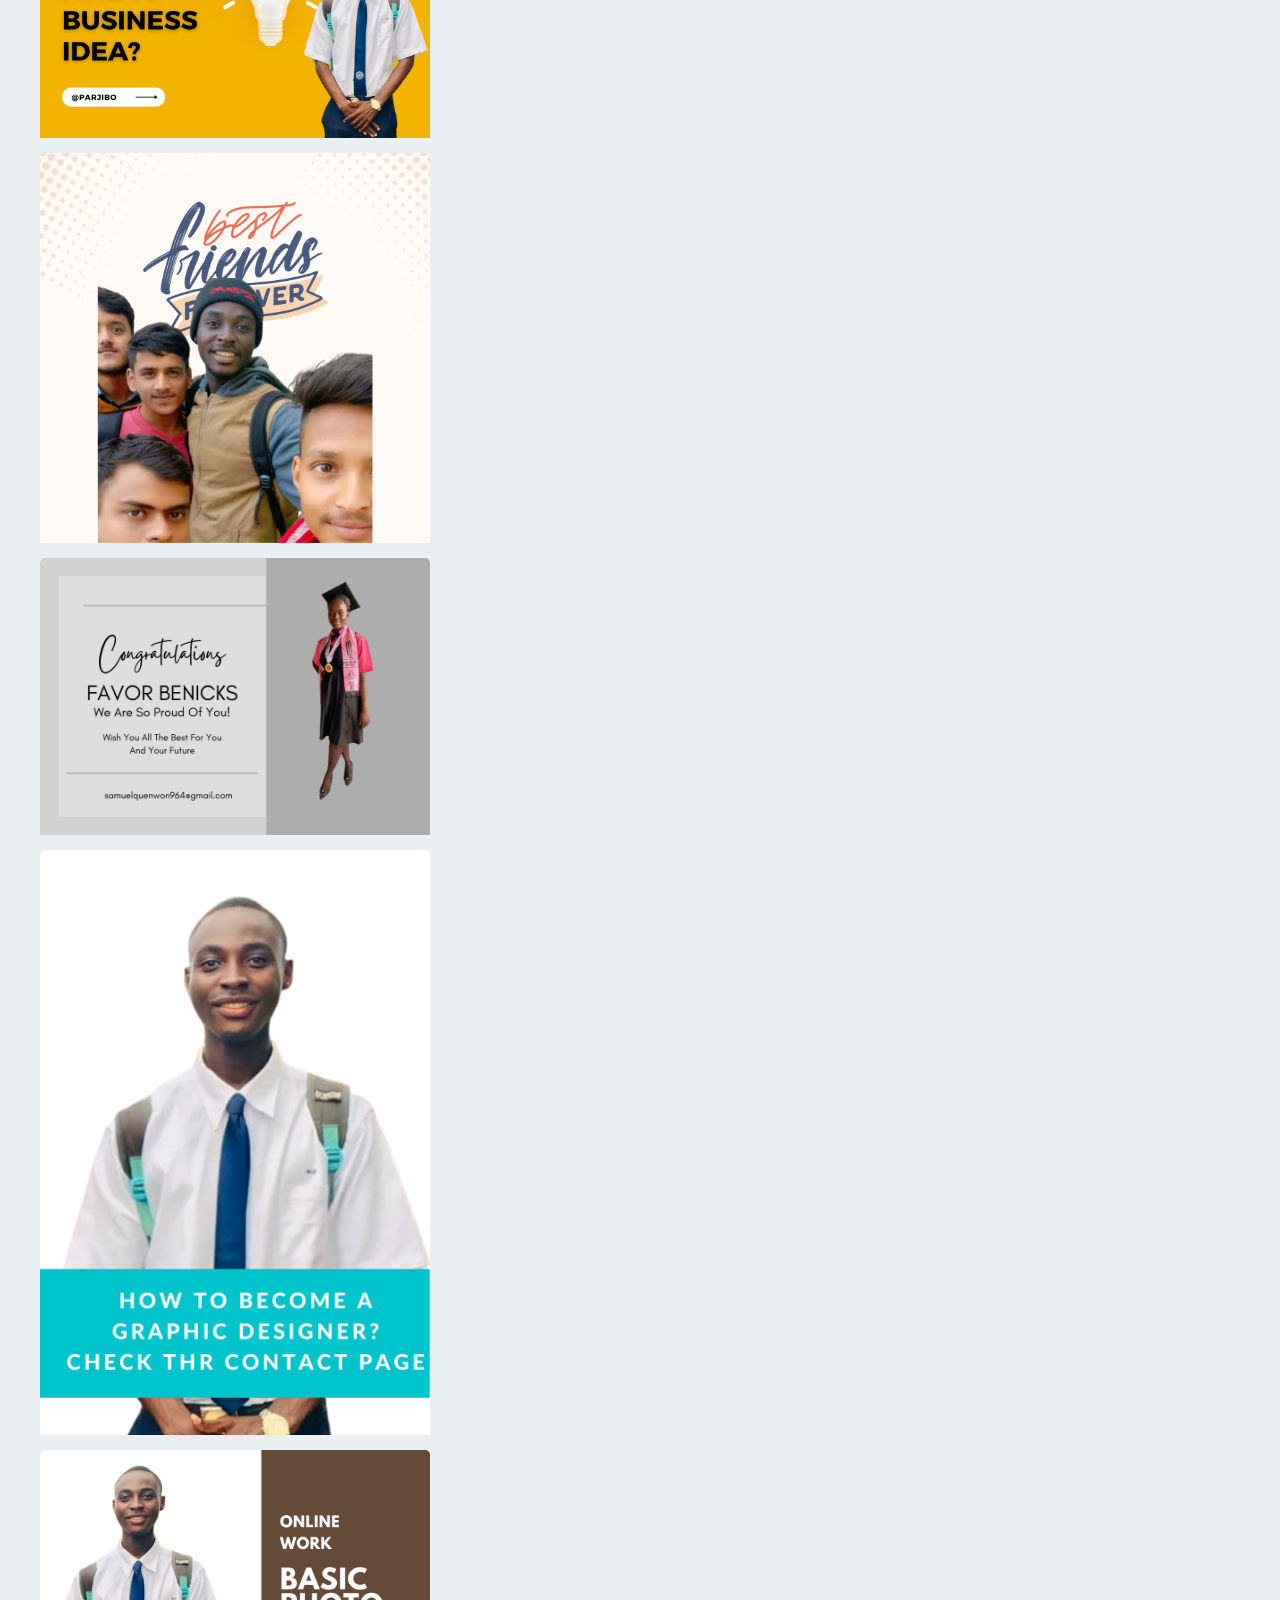
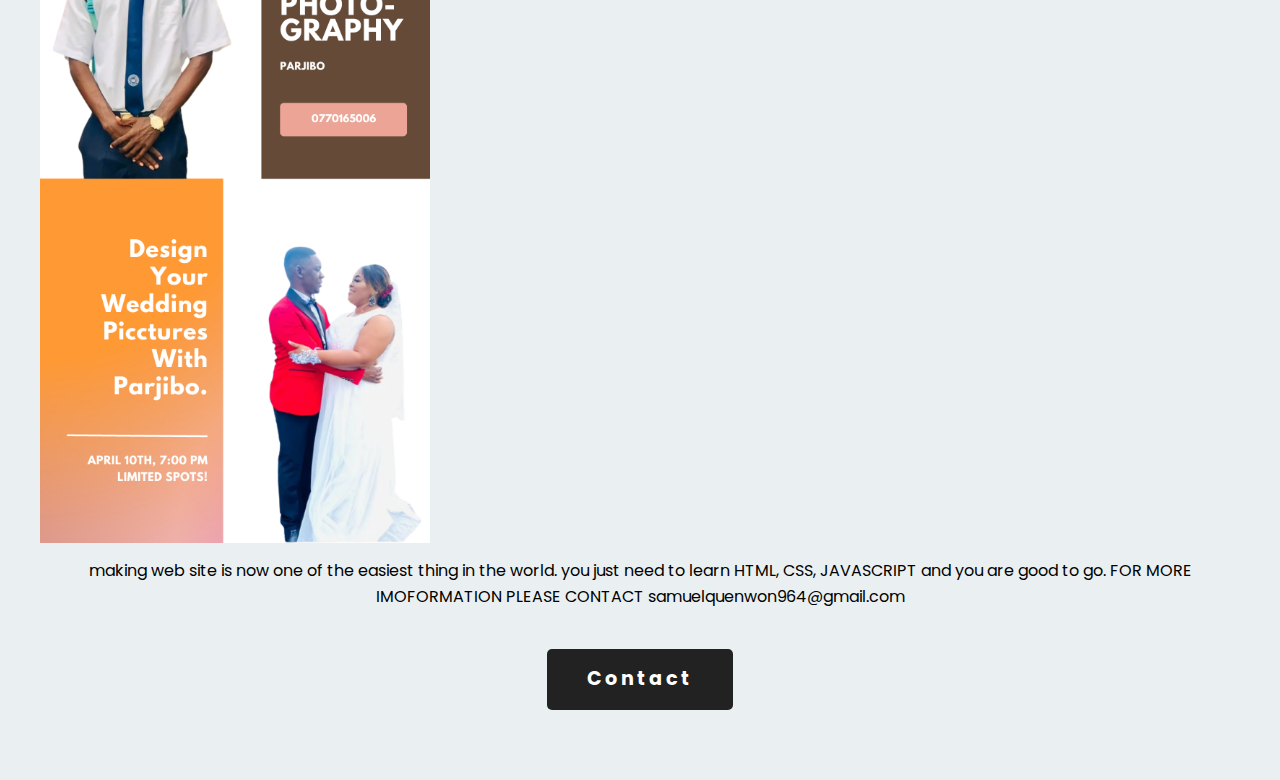
==== commit 8c16d92b: "Update index.html" ====
--- a/index.html
+++ b/index.html
@@ -9,7 +9,7 @@
 	<meta http-equiv="X-UA-Compatible" content="IE=edge">
 	<meta name="viewport" content="width=device-width, initial-scale=1.0">
 	<title>Menu</title>
-	<link rel="stylesheet" href="style.css">
+	<link rel="stylesheet" href="Menu.css">
 	<link rel="stylesheet" href="http://maxcdn.bootstrapcdn.com/font-awesome/4.2.0/css/font-awesome.min.css">
 		<link href="http://fonts.googleapis.com/css?family=Cookie" rel="stylesheet" type="text/css">
 	<link rel="preconnect" href="https://fonts.googleapis.com">
--- a/Menu.css
+++ b/Menu.css
@@ -0,0 +1,573 @@
+@import url('https://fonts.googleapis.com/css2?family=Poppins:wght@100;200;300;400;500;600;700;800;900&display=swap');
+@import url('http://fonts.googleapis.com/css?family=Open+Sans:400,700');
+
+*{
+  margin: 0;
+  padding: 0;
+  box-sizing: border-box;
+  font-family: 'Poppins', sans-serif;
+}
+
+.header{
+
+  min-height: 60vh;
+  width: 100%;
+  background-image: linear-gradient(rgba(4,9,30,0.7),rgba(4,9,30,0.7)),url("image/pexels-etha-128234.jpg");
+  background-position: center;
+  background-size: cover;
+  position: relative;
+  }
+  nav{
+      display: flex;
+      padding: 2% 6%;
+      justify-content: space-between;
+      align-items: center;
+  }
+  body , html{
+  overflow-x: hidden;
+  }
+  nav img{
+  width: 130px;
+  
+  }
+  .nav-links{
+  
+  flex: 1;
+  text-align: right;
+  
+  }
+  .nav-links ul li{
+      list-style: none;
+      display: inline-block;
+      padding: 8px 12px;
+      position: relative;
+  }
+  .nav-links ul li a{
+  
+      color: white;
+      text-decoration: none;
+      font-size: 15px;
+  
+  }
+  .nav-links ul li::after{
+  
+      content: ''; 
+      width: 0%;
+      height: 2px;
+      background: #f44336;
+      display: block;
+      margin: auto;
+      transition: 0.5s;
+      
+  }
+  .nav-links ul li:hover::after
+  {
+  
+      width: 100%;
+  }
+  .text-box{
+  width: 90%;
+  color: #fff;
+  position: absolute;
+  top: 50%;
+  left: 50%;
+  transform: translate(-50%,-50%);
+  text-align: center;
+  
+  }
+  .text-box h1
+  {
+  font-size: 62px;
+  }
+  .text-box p{
+  
+  
+      margin: 10px 0 40px;
+      font-size: 14px;
+      color: white;
+  }
+  .hero-btn{
+  display: inline-block;
+  text-decoration: none;
+  color: #fff;
+  padding: 10px, 34px;
+  background: transparent;
+  position: relative;
+  cursor: pointer;
+  }
+  .hero-btn:hover{
+  border: 1px solid #f44336;
+  background: #f44336;
+  transition: 1s;
+  }
+  nav .fa{
+      display: none;
+  }
+  @media(max-width: 700px) {
+      .text-box h1{
+          font-size: 20px;
+      }
+      .nav-links ul li{
+  
+          display: block;
+      }
+      .nav-links{
+          position: absolute;
+          background: #f44336;
+          height: 100vh;
+          width: 200px;
+          top: 0;
+          right: -200px;
+          text-align: left;
+          z-index: 2;
+          transition: 1s ;
+  
+      }
+      nav .fa{
+  
+          display: block;
+          color: #fff;
+          margin: 10px;
+          font-size: 22px;
+          cursor: pointer;
+  
+      }
+      .nav-links ul{
+          padding: 30px;
+      }
+  }
+  
+  .footer{
+  width: 100%;
+  text-align: center;
+  padding: 30px 0;
+  }
+  .footer h4{
+      margin-bottom: 25px;
+      margin-top: 20px;
+      font-weight: 600;
+  }
+  
+  
+  
+  .header{
+  
+ 
+		height: calc(45vh - 30px);
+  background-image: linear-gradient(rgba(4,9,30,0.7),rgba(4,9,30,0.7)),url("main/d1.png");
+  background-position: center;
+  background-size: cover;
+  position: relative;
+  }
+  nav{
+      display: flex;
+      padding: 2% 6%;
+      justify-content: space-between;
+      align-items: center;
+  }
+  nav img{
+  width: 130px;
+  
+  }
+  .nav-links{
+  
+  flex: 1;
+  text-align: right;
+  
+  }
+  .nav-links ul li{
+      list-style: none;
+      display: inline-block;
+      padding: 8px 12px;
+      position: relative;
+  }
+  .nav-links ul li a{
+  
+      color: white;
+      text-decoration: none;
+      font-size: 15px;
+  
+  }
+  .nav-links ul li::after{
+  
+      content: ''; 
+      width: 0%;
+      height: 2px;
+      background: #f44336;
+      display: block;
+      margin: auto;
+      transition: 0.5s;
+      
+  }
+  .nav-links ul li:hover::after
+  {
+  
+      width: 100%;
+  }
+  
+  nav .fa{
+      display: none;
+  }
+  @media(max-width: 700px) {
+      .text-box h1{
+          font-size: 20px;
+      }
+      .nav-links ul li{
+  
+          display: block;
+      }
+      .nav-links{
+          position: absolute;
+          background: #f44336;
+          height: 100vh;
+          width: 200px;
+          top: 0;
+          right: -200px;
+          text-align: left;
+          z-index: 2;
+          transition: 1s ;
+  
+      }
+      nav .fa{
+  
+          display: block;
+          color: #fff;
+          margin: 10px;
+          font-size: 22px;
+          cursor: pointer;
+  
+      }
+      .nav-links ul{
+          padding: 30px;
+      }
+  }
+  
+  .footer{
+  width: 100%;
+  text-align: center;
+  padding: 30px 0;
+  }
+  .footer h4{
+      margin-bottom: 25px;
+      margin-top: 20px;
+      font-weight: 600;
+  }
+
+
+
+
+
+
+
+
+
+
+
+.container{
+  display: flex;
+  flex-direction: column;
+  justify-content: center;
+  align-items: center;
+  text-align: center;
+  margin: 40px 20px 0 20px;
+}
+
+.container .heading{
+  width: 50%;
+  padding-bottom: 50px;
+}
+.container .heading h3{
+  font-size: 3em;
+  font-weight: bolder;
+  padding-bottom: 10px;
+  border-bottom: 3px solid #222;
+}
+
+.container .heading h3 span{
+  font-weight: 100;
+}
+.container .box{
+ display: flex;
+ flex-direction: row;
+ justify-content: space-between;
+}
+
+.container .box .dream{
+  display: flex;
+  flex-direction: column;
+  width: 32.5%;
+}
+
+.container .box .dream img{
+  width: 100%;
+  padding-bottom: 15px;
+  border-radius: 5px;
+}
+
+.container .btn{
+  margin: 40px 0 70px 0;
+  background: #222;
+  padding: 15px 40px ;
+  border-radius: 5px;
+}
+
+.container .btn a{
+ color: #fff;
+ font-size: 1.2em;
+ text-decoration: none;
+ font-weight: bolder;
+ letter-spacing: 3px;
+}
+
+@media only screen and (max-width: 769px){
+    .container .box{
+   flex-direction: column;
+  }
+
+.container .box .dream{
+  width: 100%;
+}
+
+
+
+
+
+}
+
+@media only screen and (max-width: 643px){
+.container .heading{
+  width: 100%;
+}
+.container .heading h3{
+  font-size: 1em;
+
+}
+
+
+
+
+
+
+
+}
+
+
+
+
+
+
+/* foote section*/
+
+
+
+
+html{
+	background-color: #eaf0f2;
+}
+
+body{
+	font:16px/1.6 Arial,  sans-serif;
+}
+
+header{
+	text-align: center;
+	padding-top: 100px;
+	margin-bottom:190px;
+}
+
+header h1{
+	font: normal 32px/1.5 'Open Sans', sans-serif;
+	color: #3F71AE;
+	padding-bottom: 16px;
+}
+
+header h2{
+	color: #F05283;
+}
+
+header span{
+	color: #3F71EA;
+}
+
+
+/* The footer is fixed to the bottom of the page */
+
+footer{
+	position: fixed;
+	bottom: 0;
+}
+
+@media (max-height:800px){
+	footer { position: static; }
+	header { padding-top:40px; }
+}
+
+
+.footer-distributed{
+	background-color: #2c292f;
+	box-sizing: border-box;
+	width: 100%;
+	text-align: left;
+	font: bold 16px sans-serif;
+	padding: 50px 50px 60px 50px;
+	margin-top: 80px;
+}
+
+.footer-distributed .footer-left,
+.footer-distributed .footer-center,
+.footer-distributed .footer-right{
+	display: inline-block;
+	vertical-align: top;
+}
+
+/* Footer left */
+
+.footer-distributed .footer-left{
+	width: 30%;
+}
+
+.footer-distributed h3{
+	color:  #ffffff;
+	font: normal 36px 'Cookie', cursive;
+	margin: 0;
+}
+
+/* The company logo */
+
+.footer-distributed .footer-left img{
+	width: 30%;
+}
+
+.footer-distributed h3 span{
+	color:  #e0ac1c;
+}
+
+/* Footer links */
+
+.footer-distributed .footer-links{
+	color:  #ffffff;
+	margin: 20px 0 12px;
+}
+
+.footer-distributed .footer-links a{
+	display:inline-block;
+	line-height: 1.8;
+	text-decoration: none;
+	color:  inherit;
+}
+
+.footer-distributed .footer-company-name{
+	color:  #8f9296;
+	font-size: 14px;
+	font-weight: normal;
+	margin: 0;
+}
+
+/* Footer Center */
+
+.footer-distributed .footer-center{
+	width: 35%;
+}
+
+
+.footer-distributed .footer-center i{
+	background-color:  #33383b;
+	color: #ffffff;
+	font-size: 25px;
+	width: 38px;
+	height: 38px;
+	border-radius: 50%;
+	text-align: center;
+	line-height: 42px;
+	margin: 10px 15px;
+	vertical-align: middle;
+}
+
+.footer-distributed .footer-center i.fa-envelope{
+	font-size: 17px;
+	line-height: 38px;
+}
+
+.footer-distributed .footer-center p{
+	display: inline-block;
+	color: #ffffff;
+	vertical-align: middle;
+	margin:0;
+}
+
+.footer-distributed .footer-center p span{
+	display:block;
+	font-weight: normal;
+	font-size:14px;
+	line-height:2;
+}
+
+.footer-distributed .footer-center p a{
+	color:  #e0ac1c;
+	text-decoration: none;;
+}
+
+
+/* Footer Right */
+
+.footer-distributed .footer-right{
+	width: 30%;
+}
+
+.footer-distributed .footer-company-about{
+	line-height: 20px;
+	color:  #92999f;
+	font-size: 13px;
+	font-weight: normal;
+	margin: 0;
+}
+
+.footer-distributed .footer-company-about span{
+	display: block;
+	color:  #ffffff;
+	font-size: 18px;
+	font-weight: bold;
+	margin-bottom: 20px;
+}
+
+.footer-distributed .footer-icons{
+	margin-top: 25px;
+}
+
+.footer-distributed .footer-icons a{
+	display: inline-block;
+	width: 35px;
+	height: 35px;
+	cursor: pointer;
+	background-color:  #33383b;
+	border-radius: 2px;
+
+	font-size: 20px;
+	color: #ffffff;
+	text-align: center;
+	line-height: 35px;
+
+	margin-right: 3px;
+	margin-bottom: 5px;
+}
+
+/* Here is the code for Responsive Footer */
+/* You can remove below code if you don't want Footer to be responsive */
+
+
+@media (max-width: 880px) {
+
+	.footer-distributed .footer-left,
+	.footer-distributed .footer-center,
+	.footer-distributed .footer-right{
+		display: block;
+		width: 100%;
+		margin-bottom: 40px;
+		text-align: center;
+	}
+
+	.footer-distributed .footer-center i{
+		margin-left: 0;
+	}
+
+}
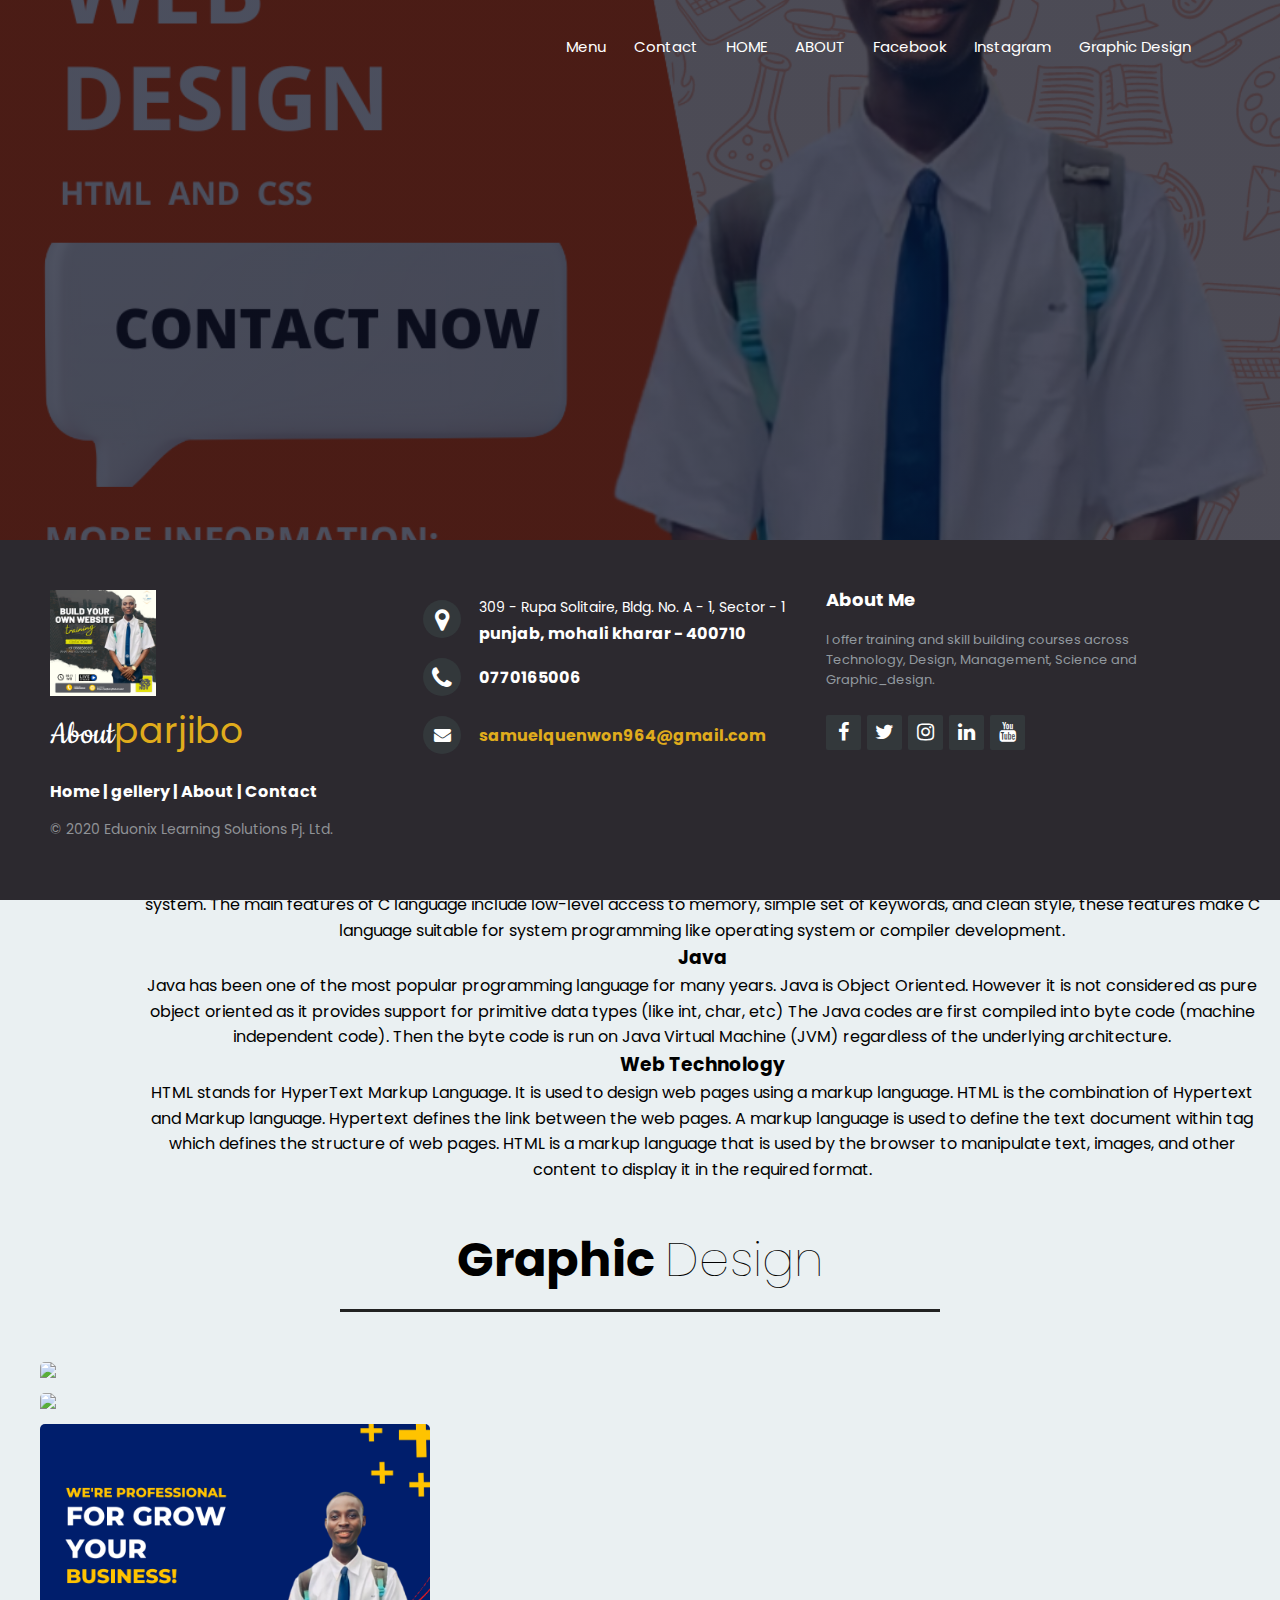
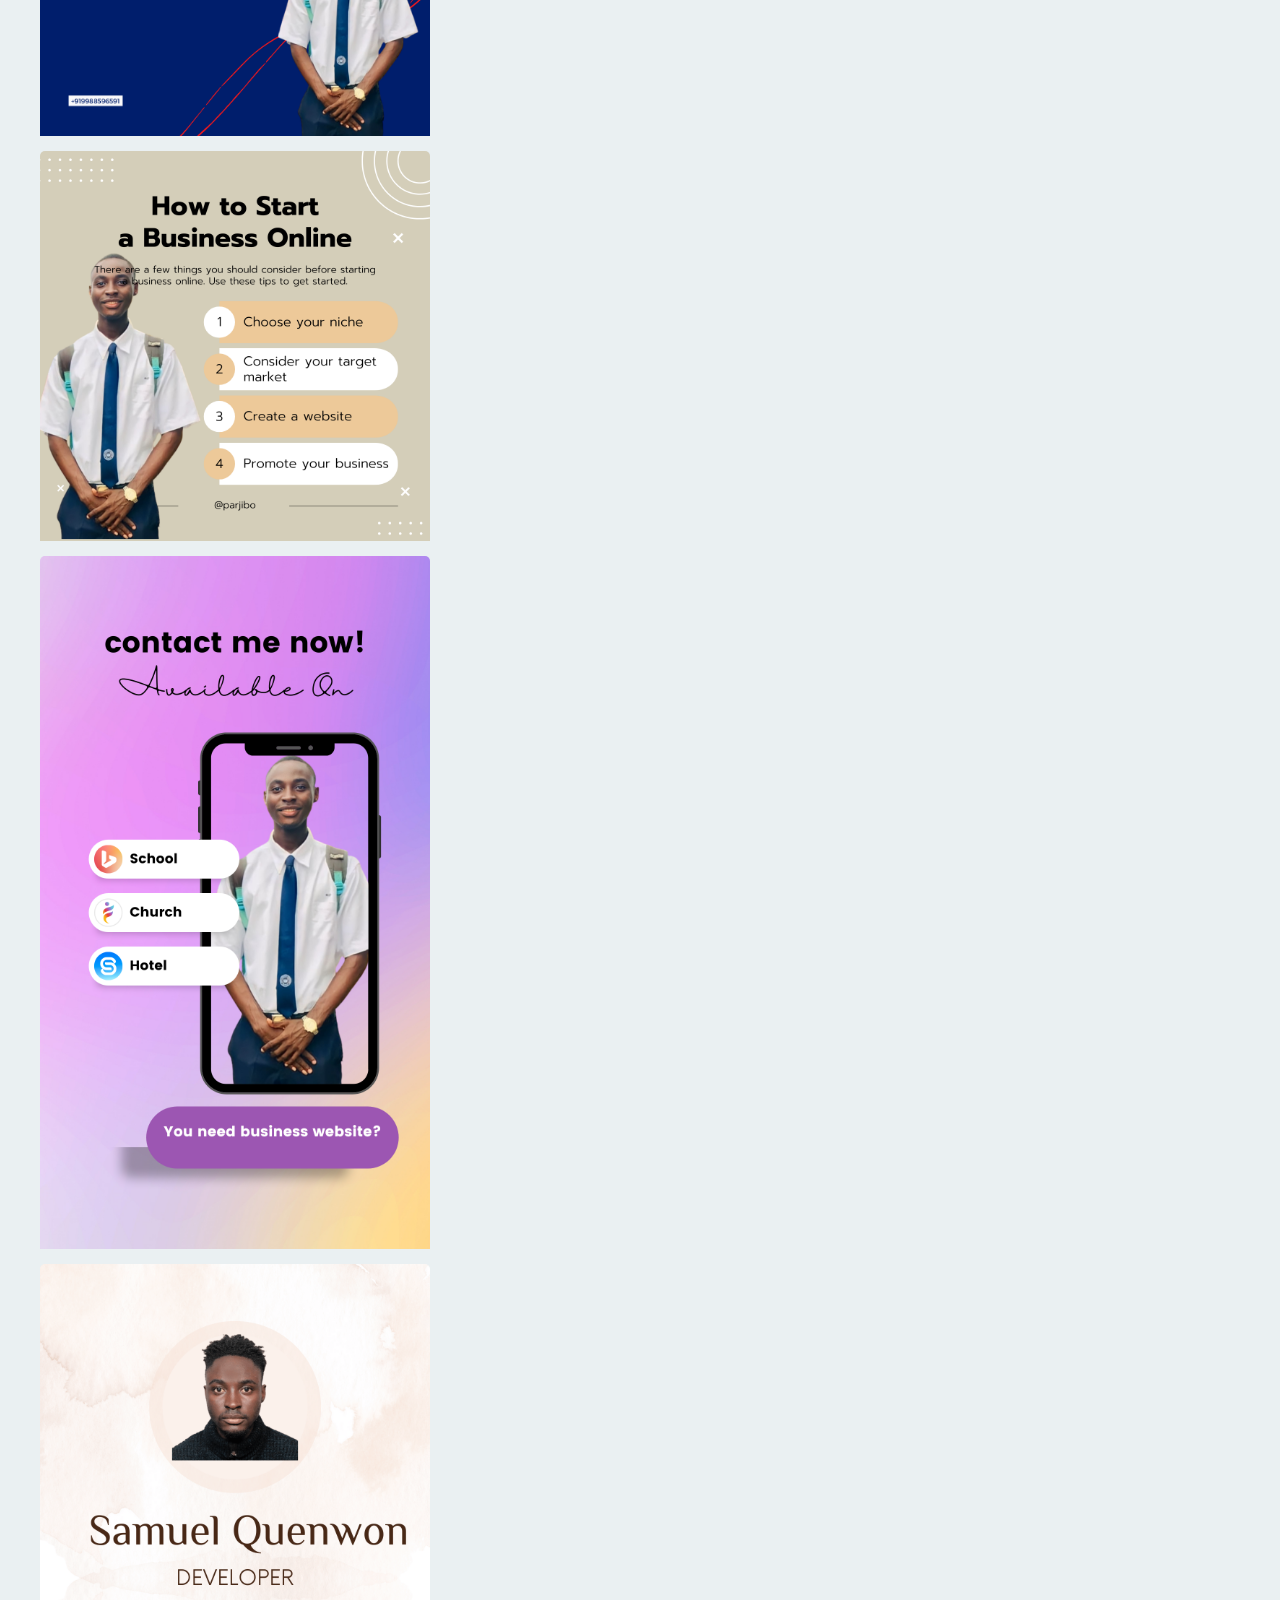
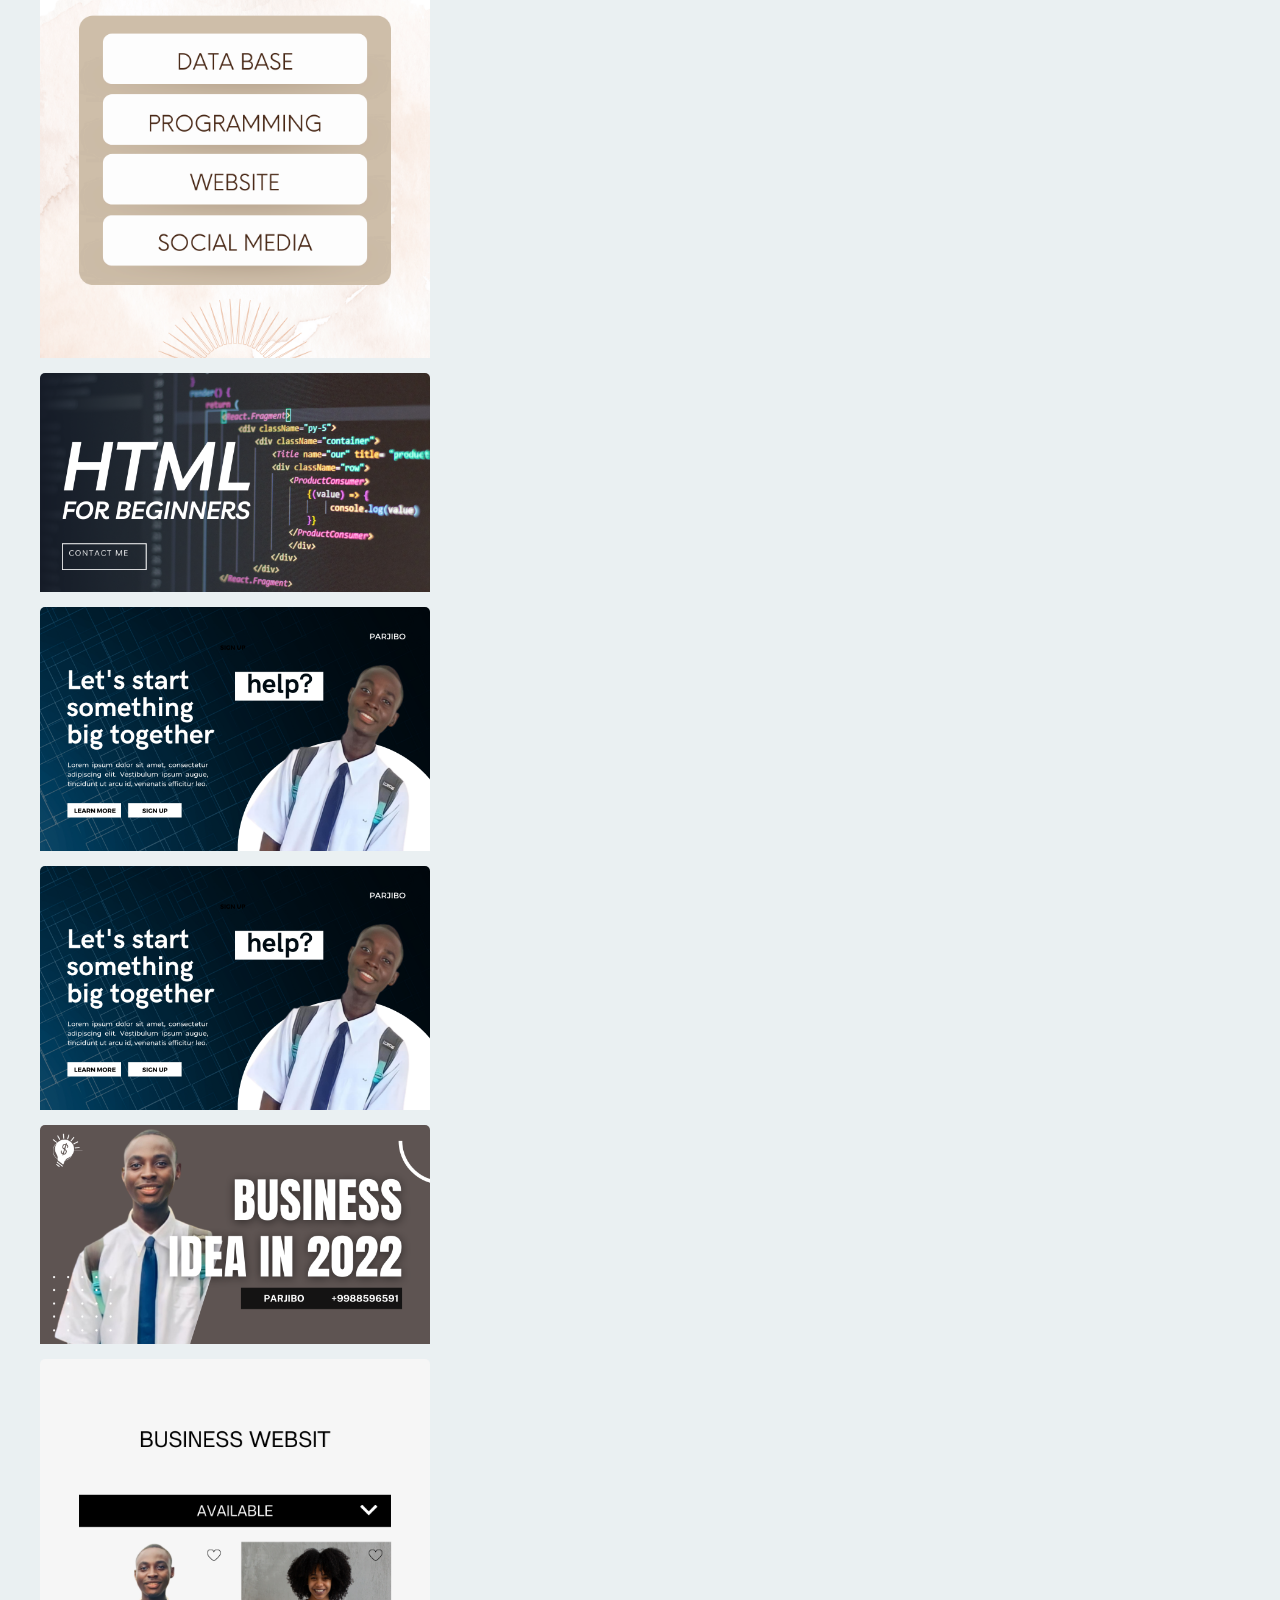
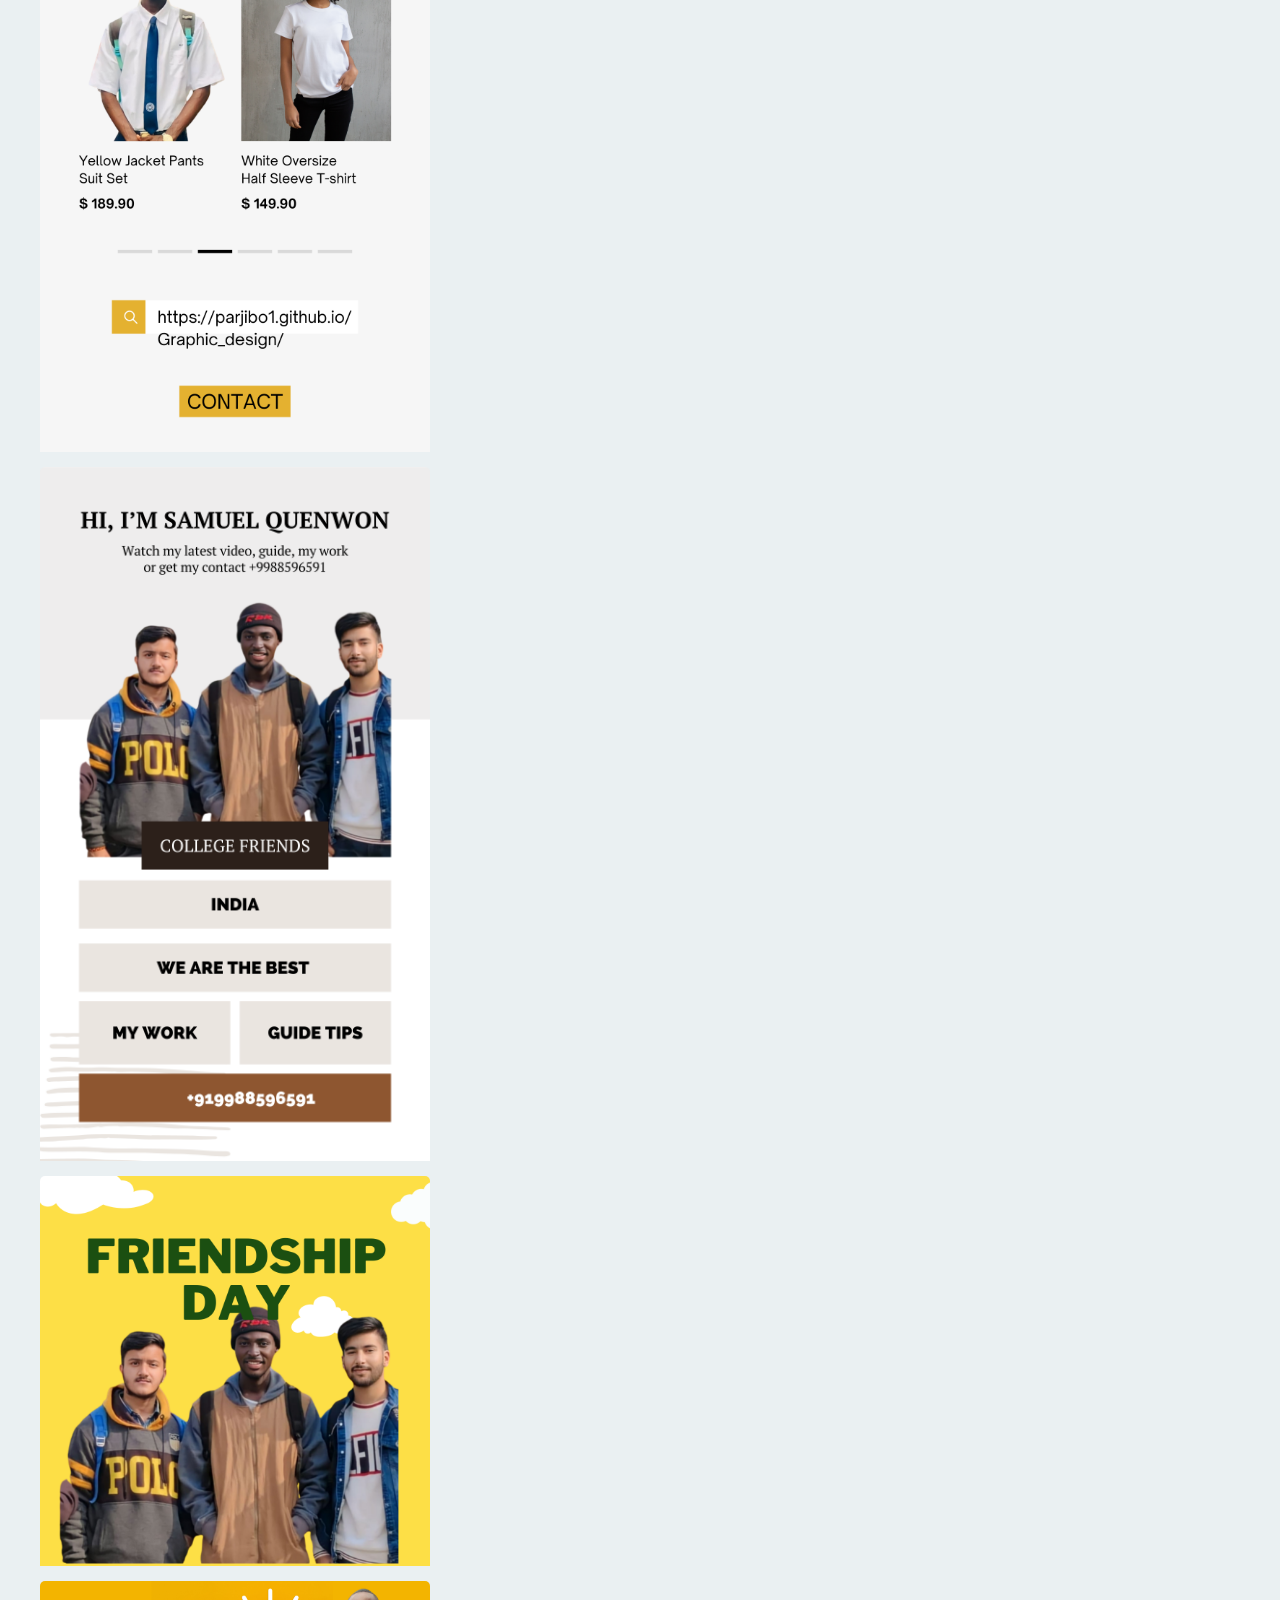
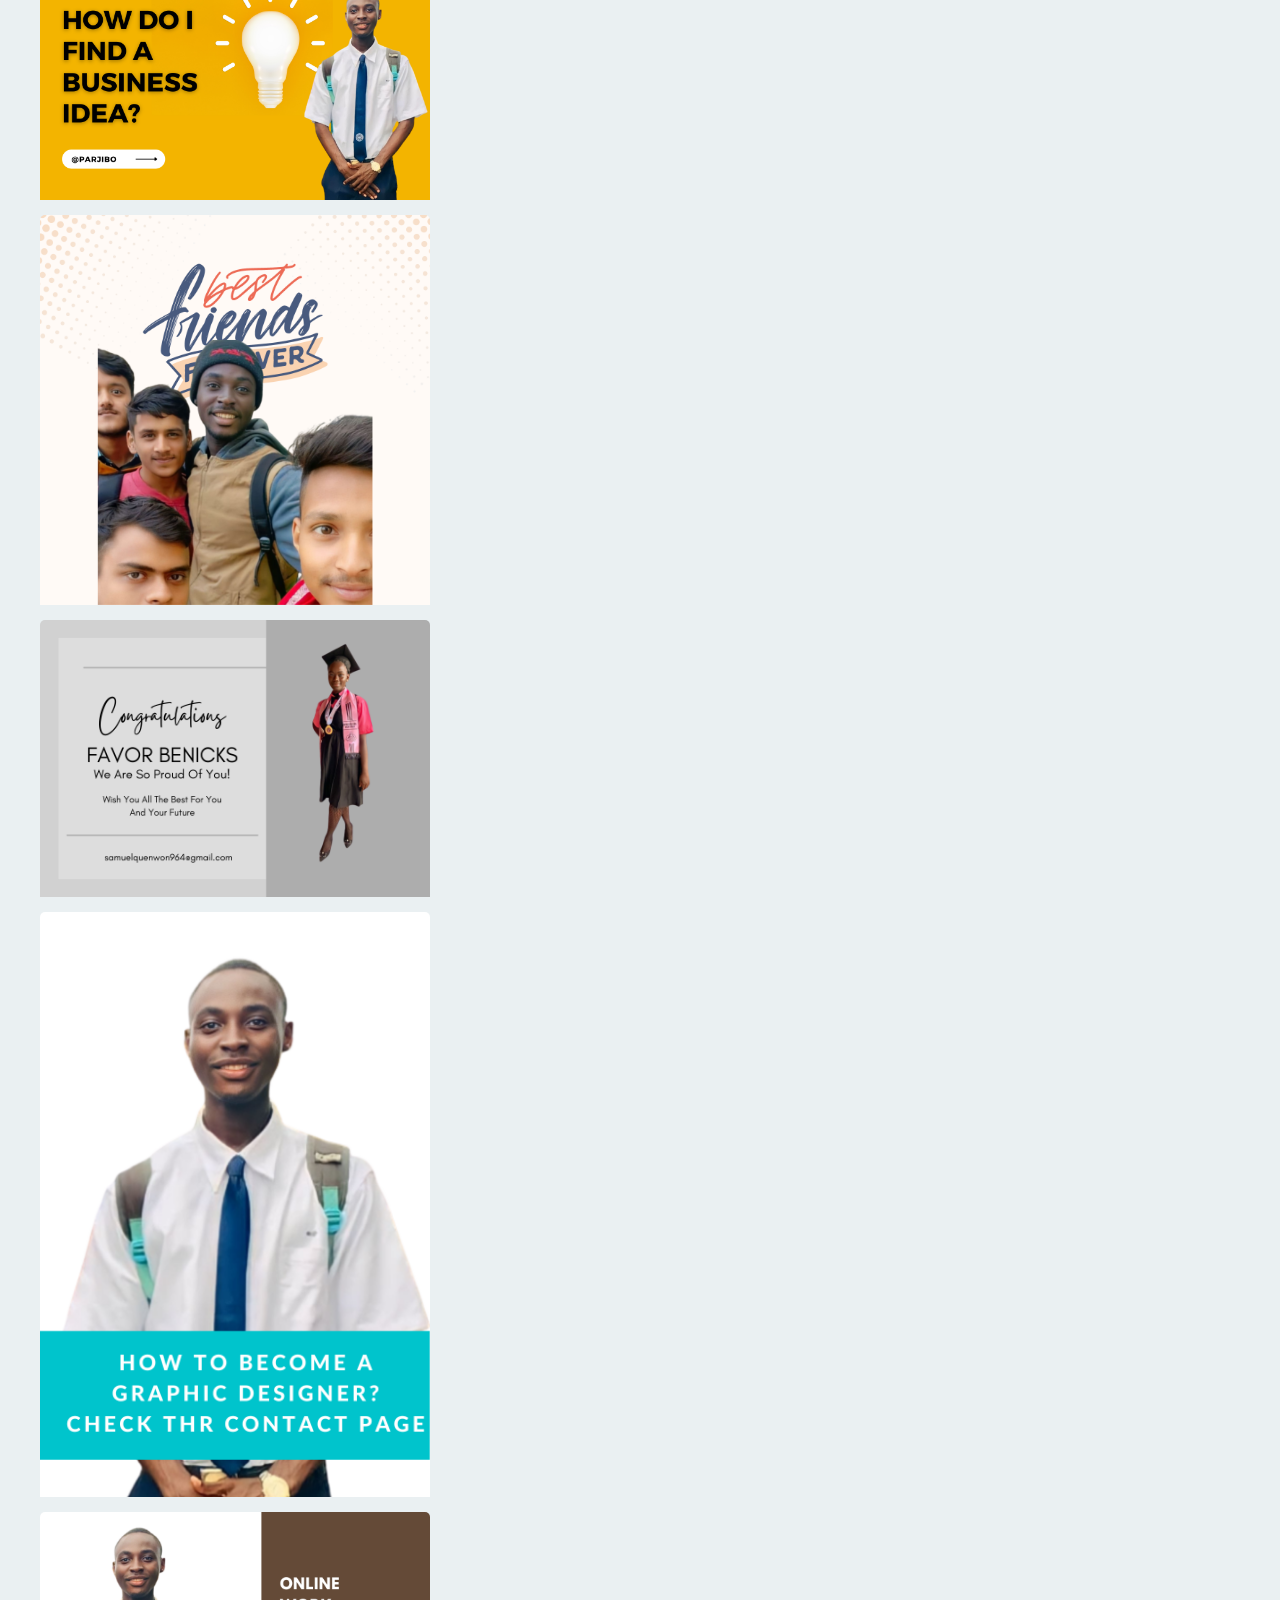
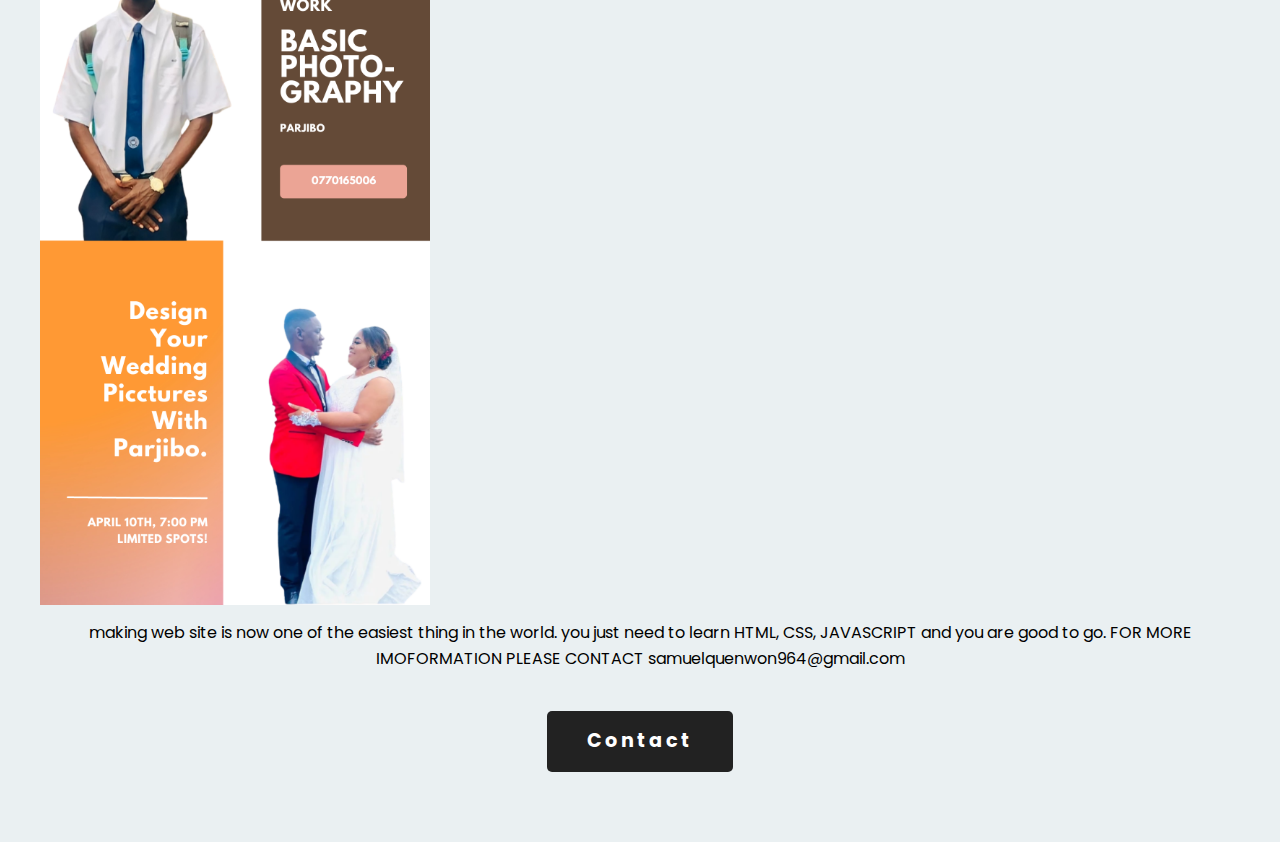
==== commit 70c8e557: "Update index.html" ====
--- a/index.html
+++ b/index.html
@@ -173,6 +173,8 @@
              </div>
              <div class="box">
                    <div class="dream">
+		      <img src="main/d18.png">
+                       <img src="main/d19.png">
                        <img src="main/d14.png">
                        <img src="main/d13.png">
                        <img src="main/d3.png">
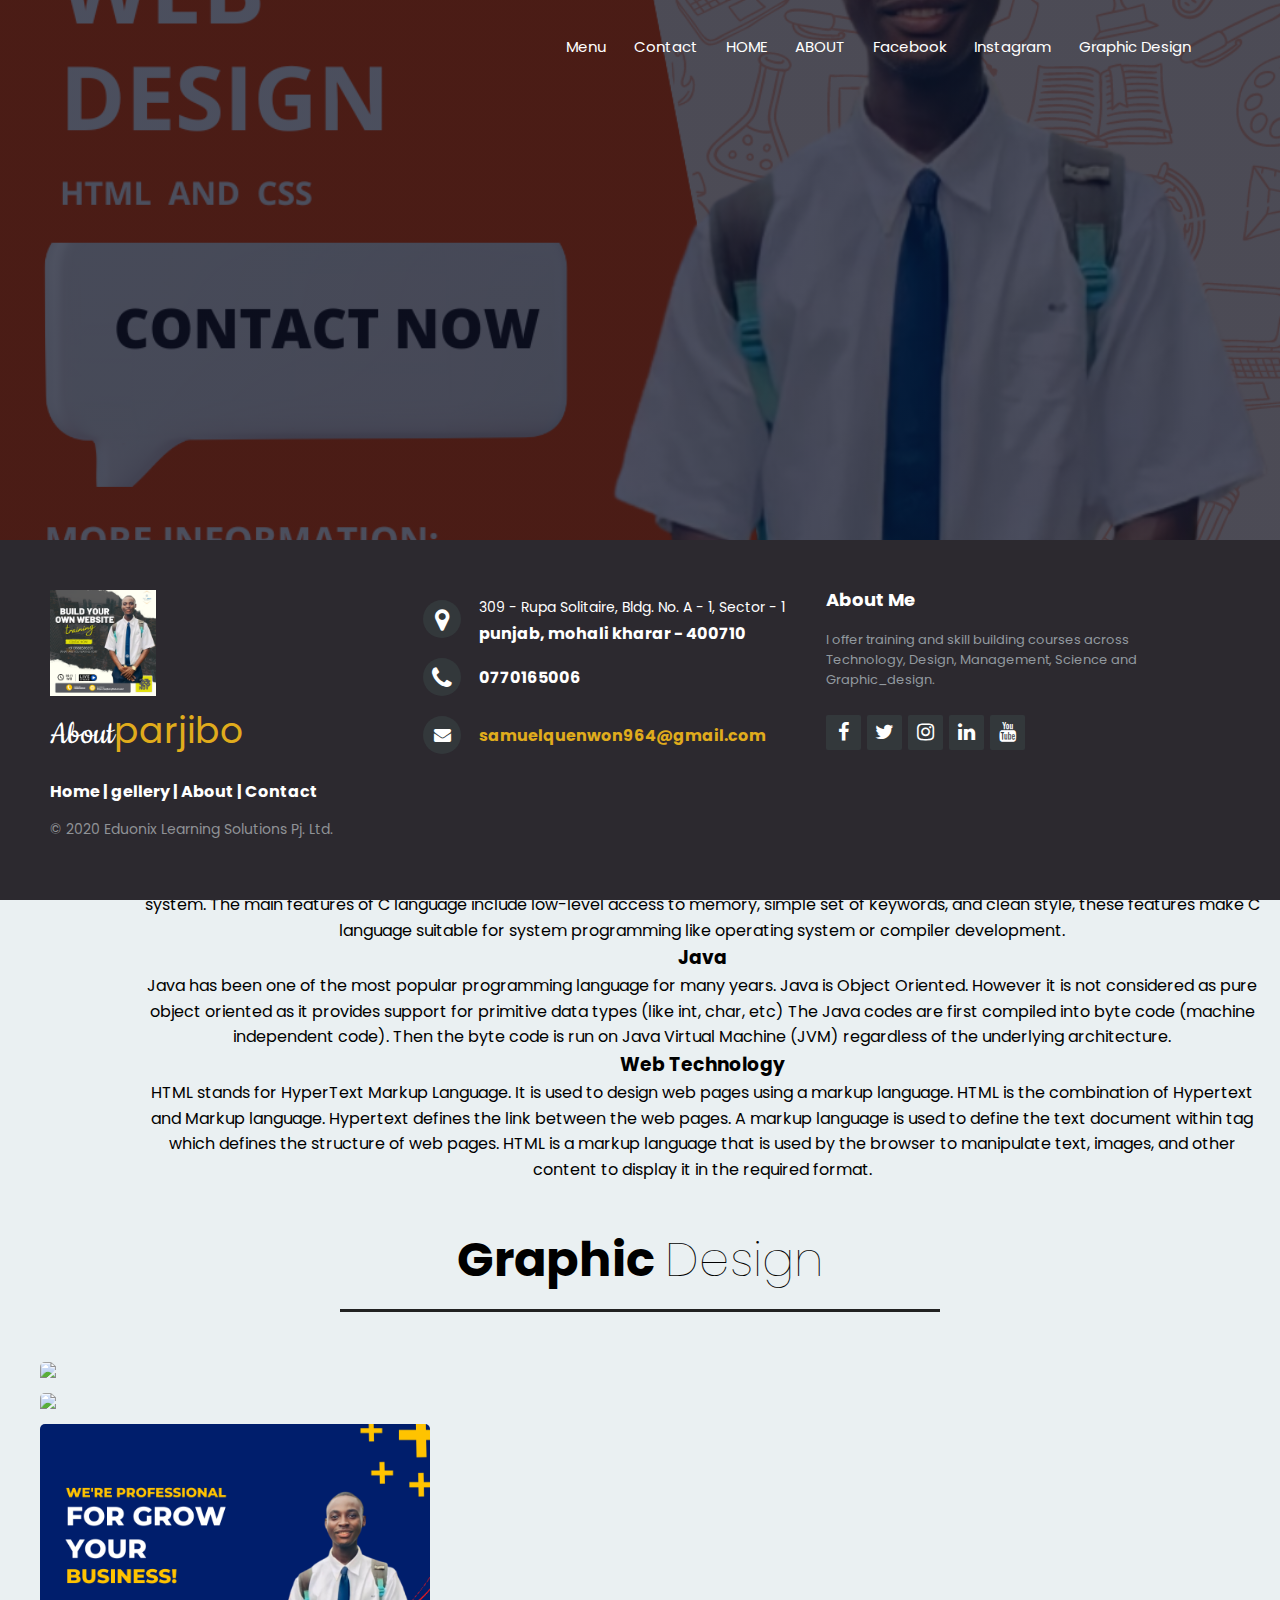
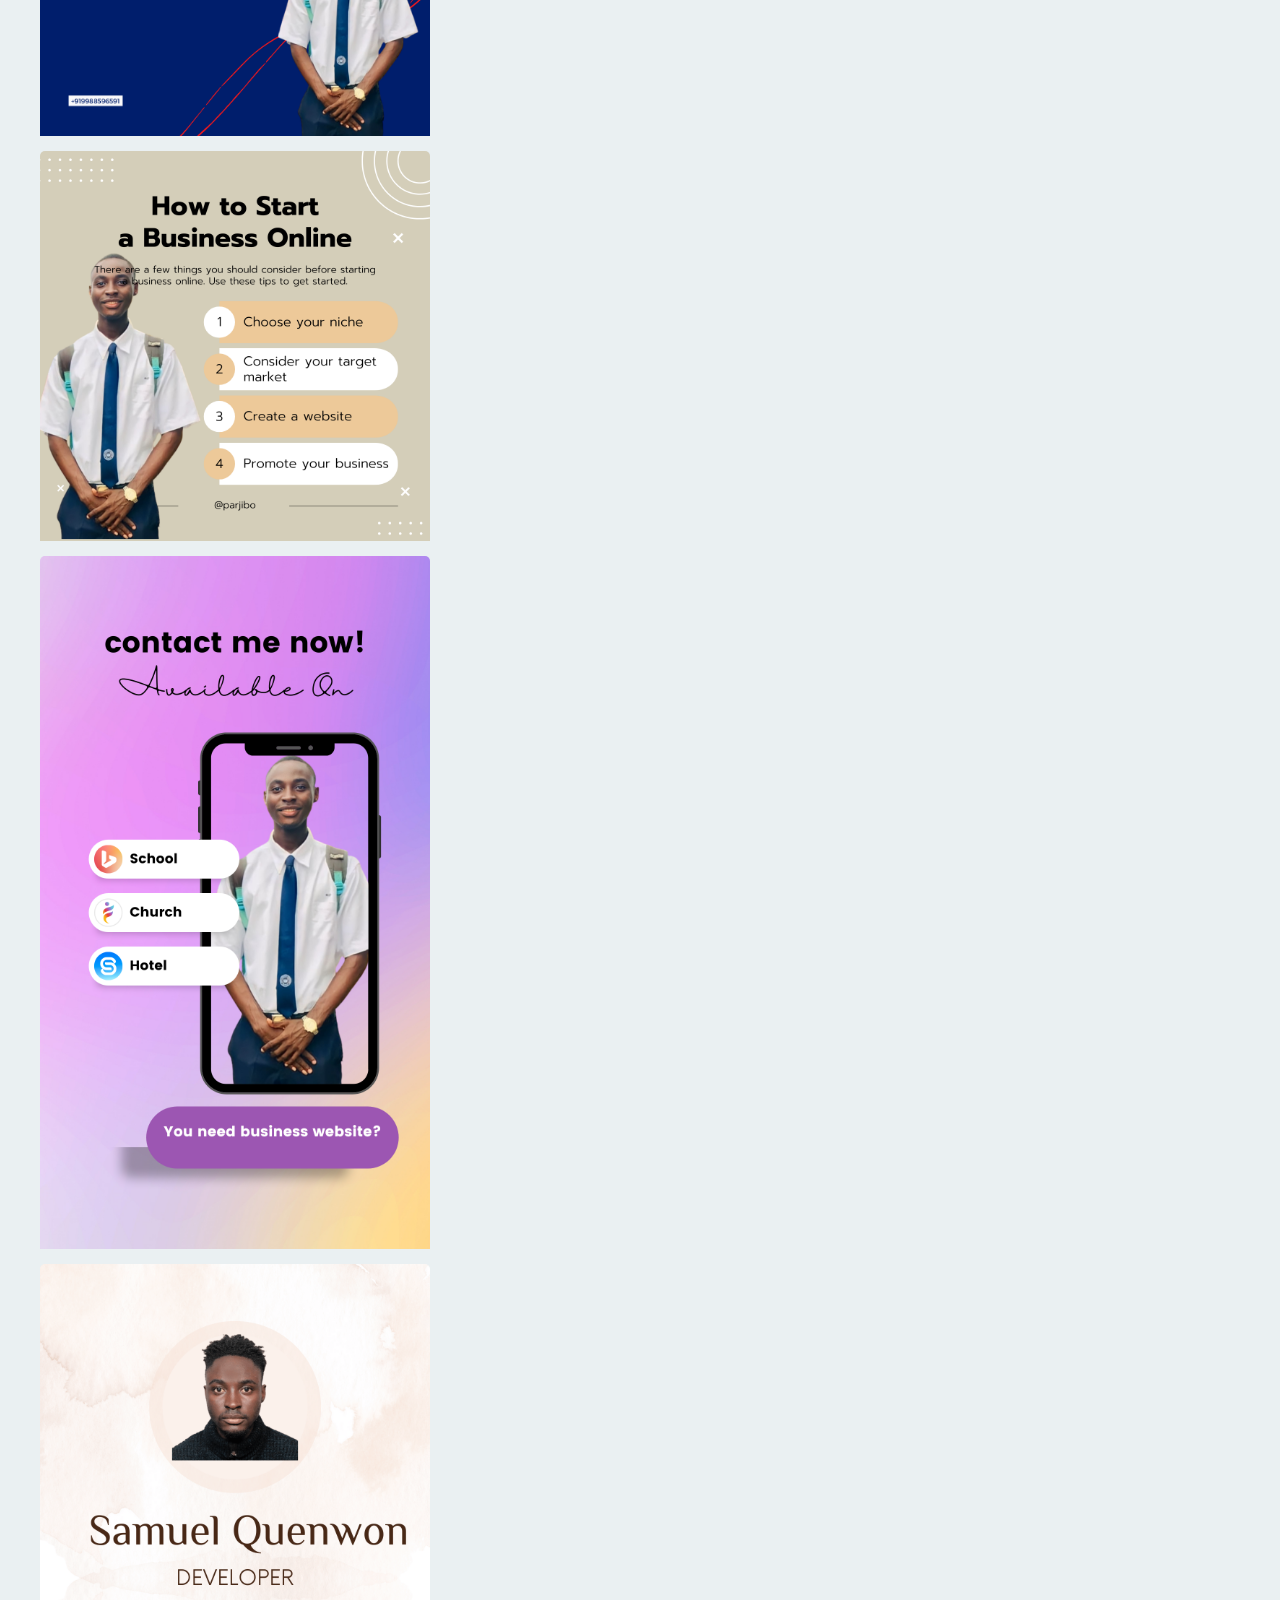
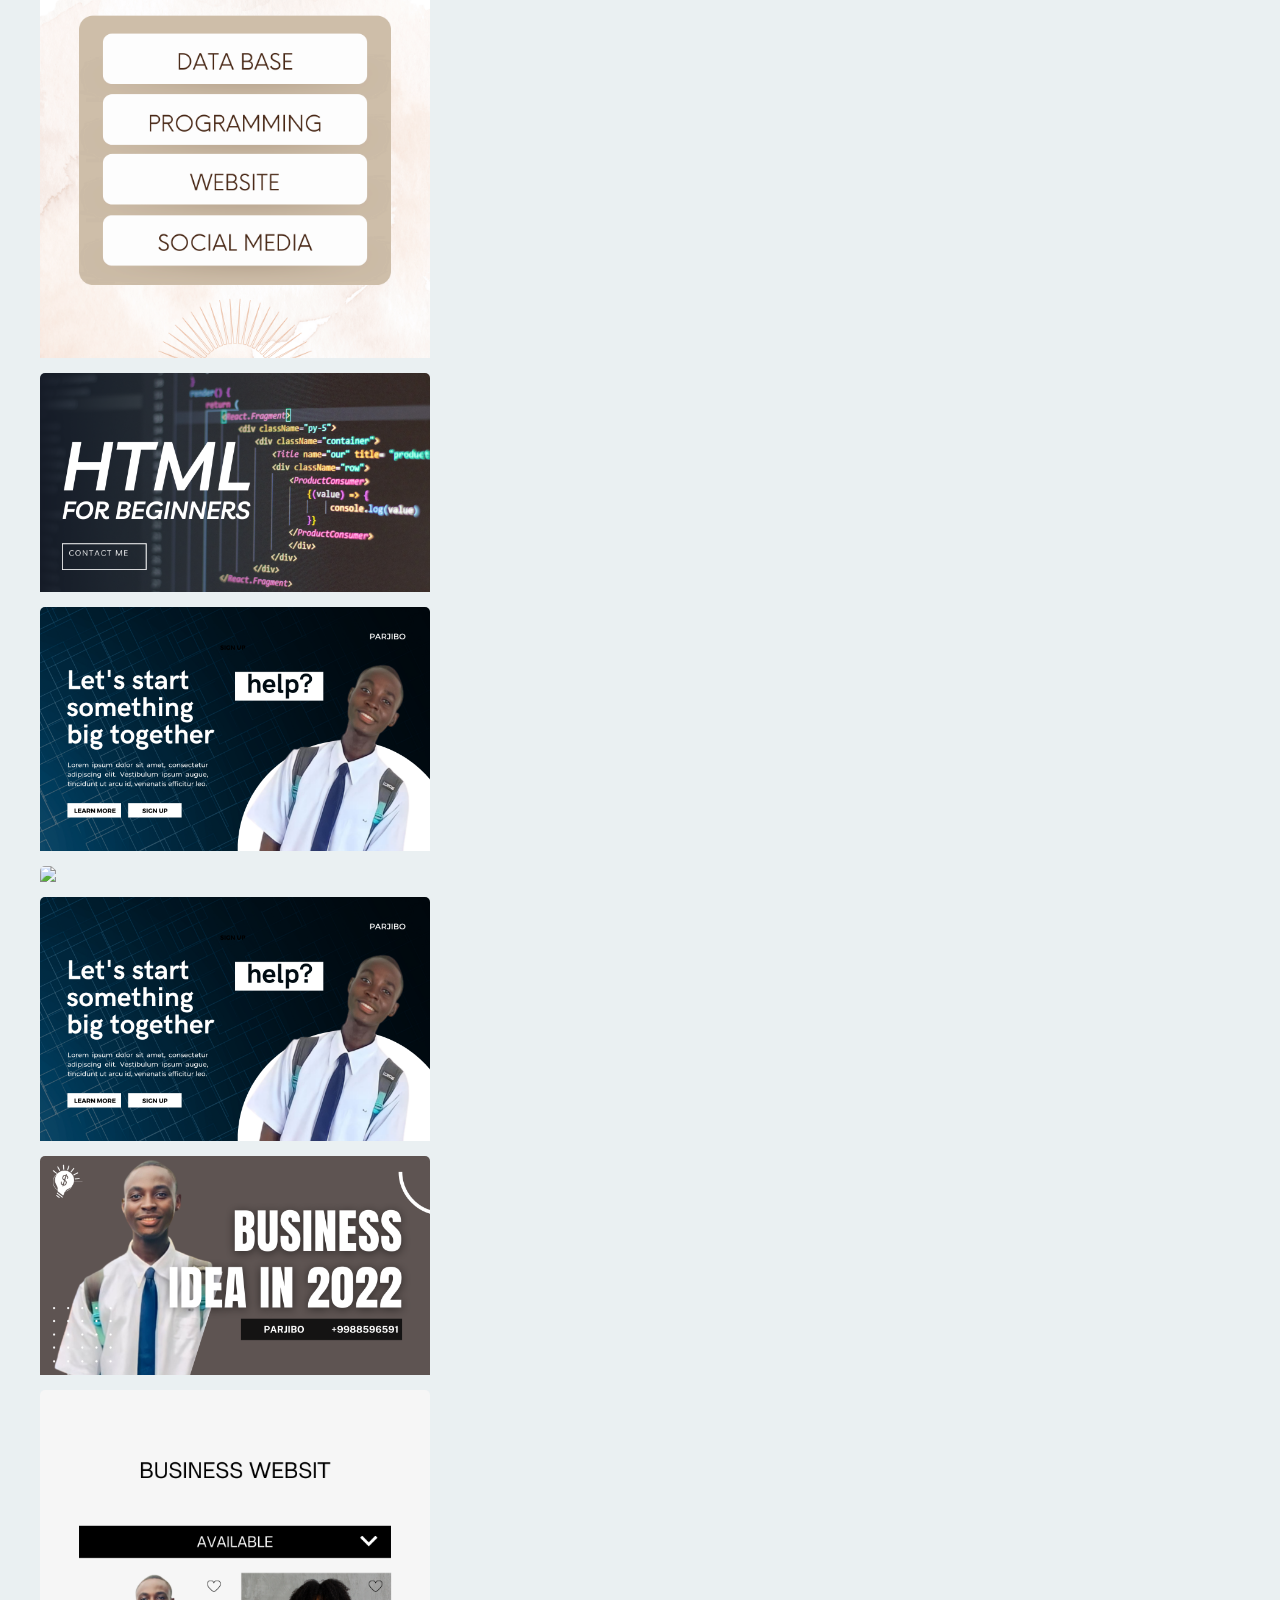
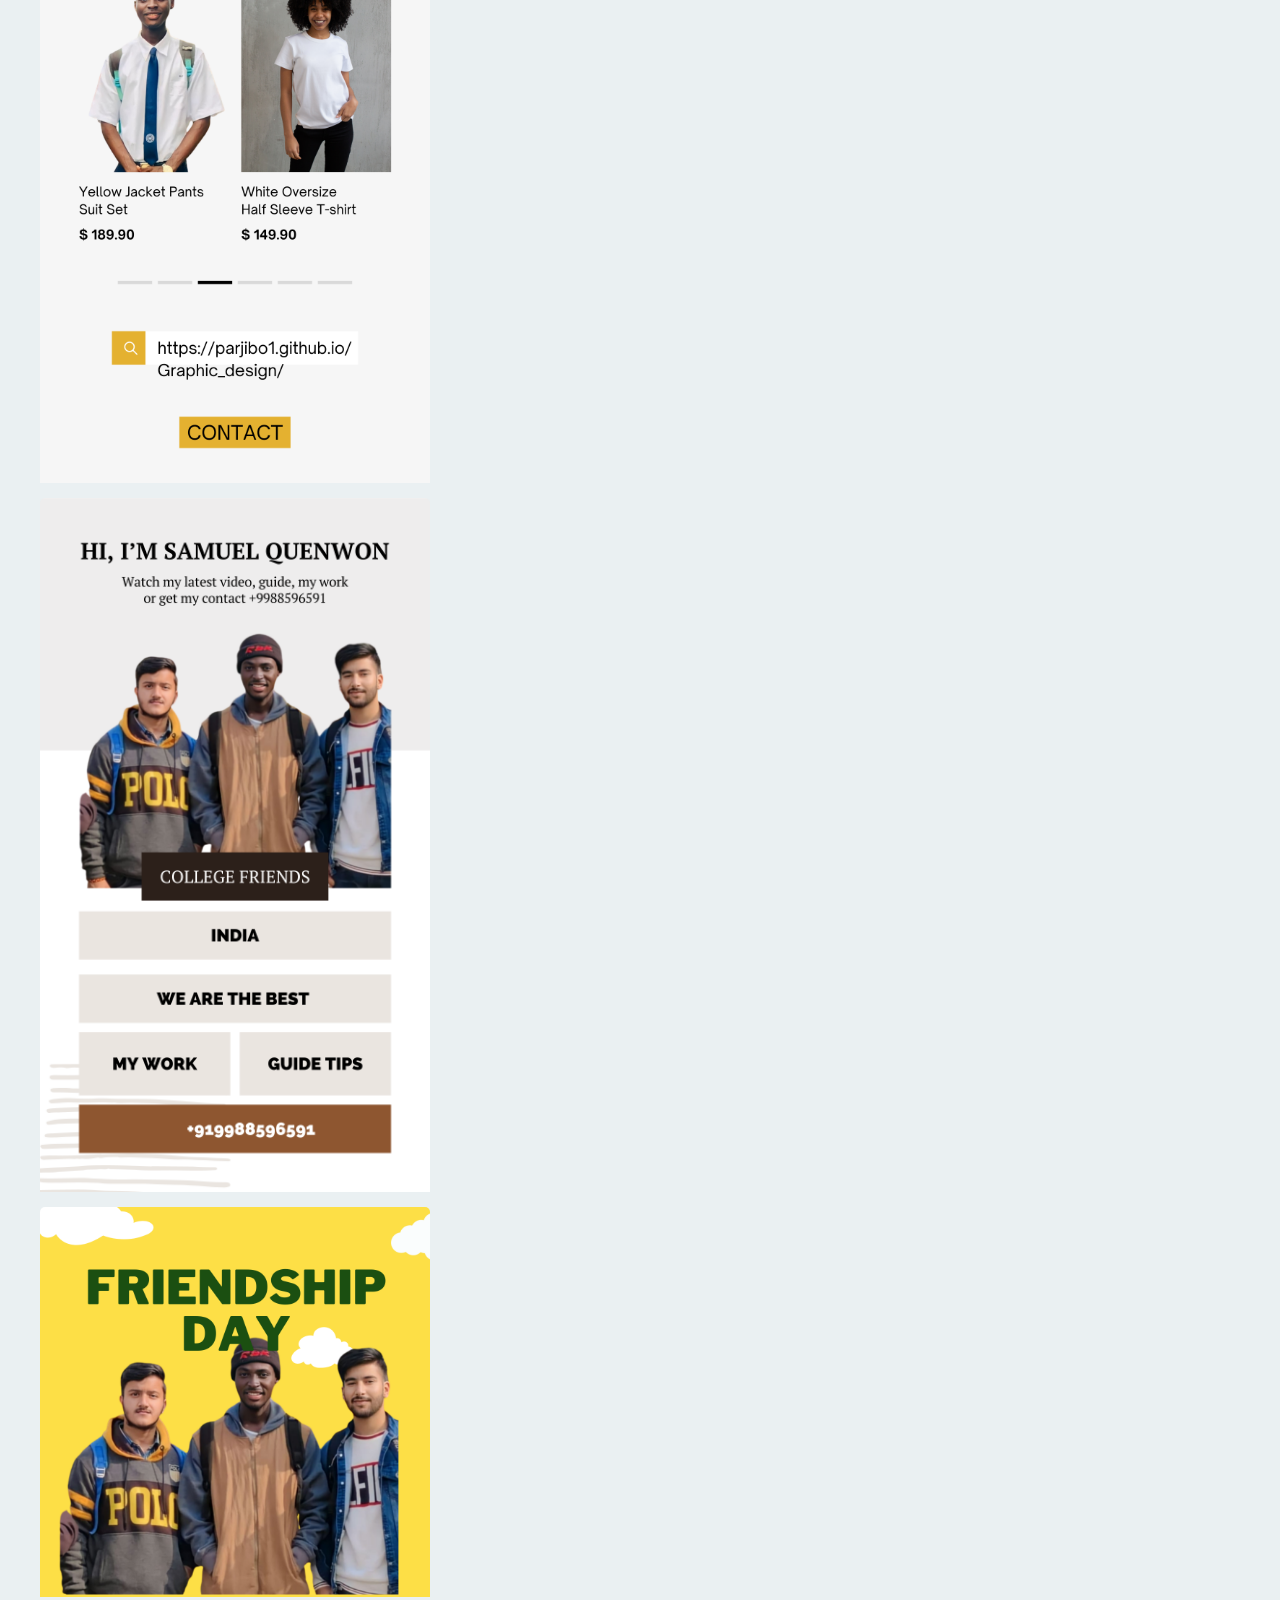
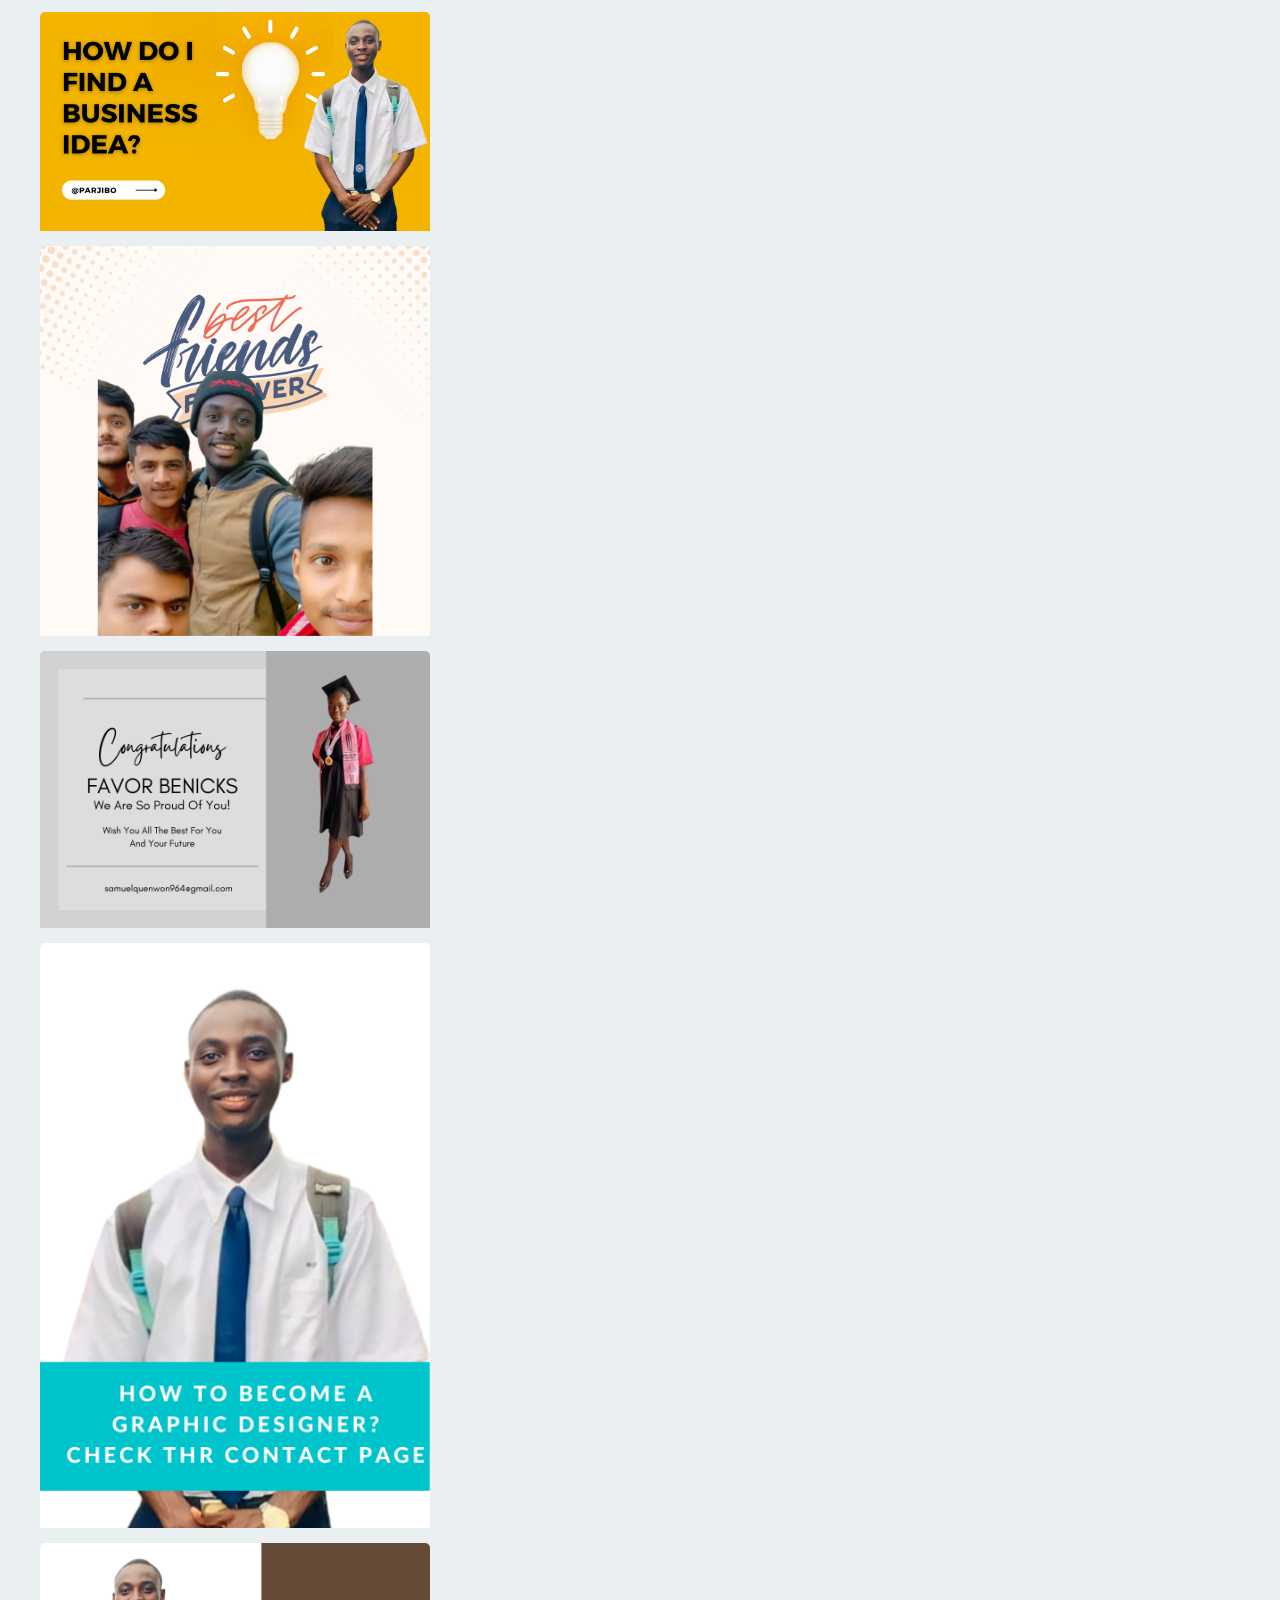
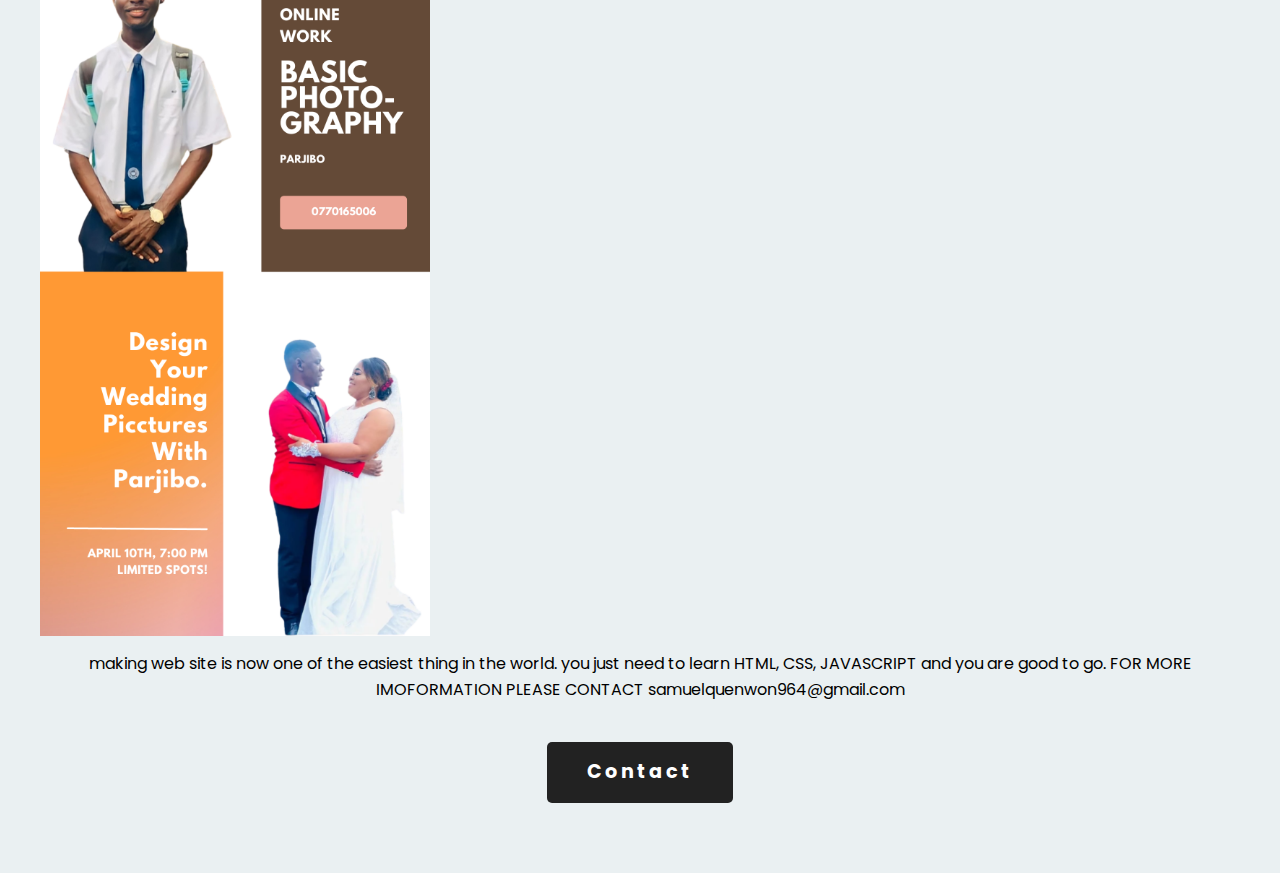
==== commit fc359066: "Update index.html" ====
--- a/index.html
+++ b/index.html
@@ -181,6 +181,7 @@
                        <img src="main/d4.png">
                        <img src="main/d5.png">
                        <img src="main/d6.png">
+			 <img src="main/d20.png">
                                 <img src="main/d6.png">
                        <img src="main/d15.png">
            
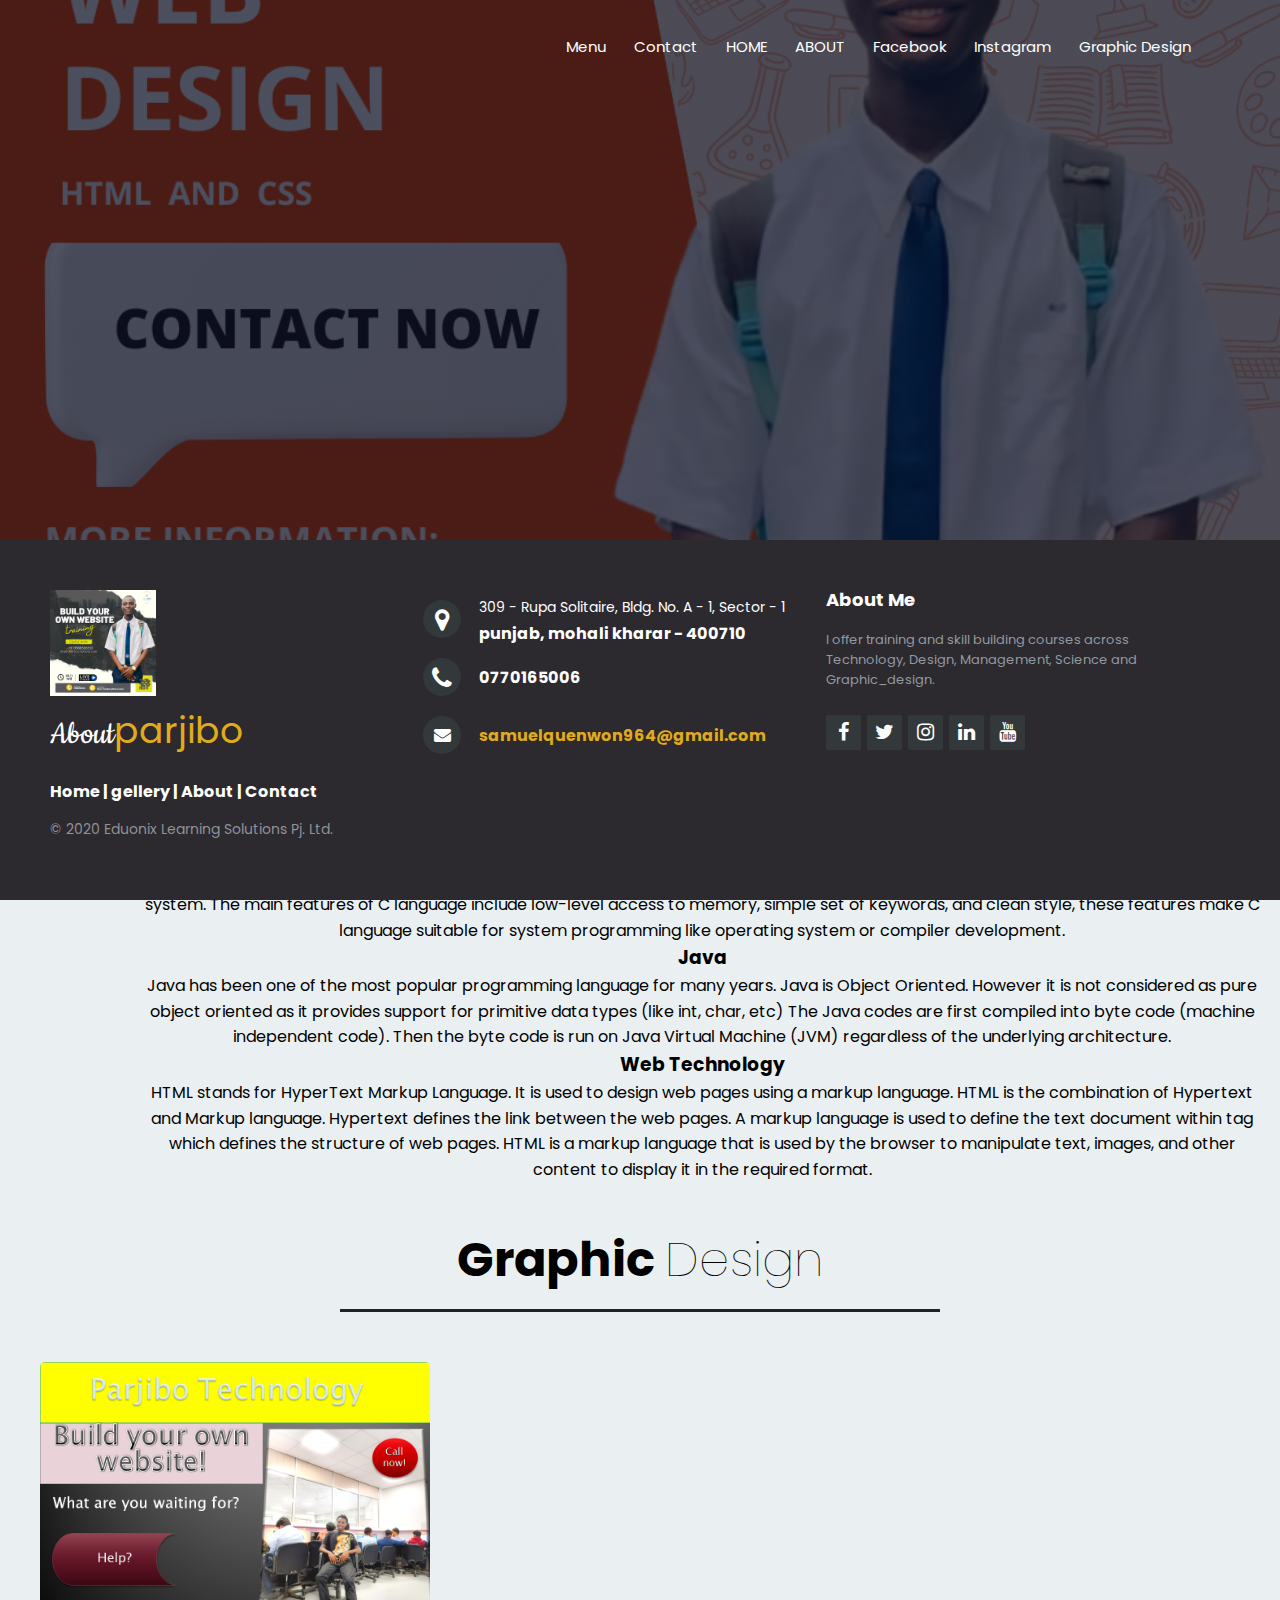
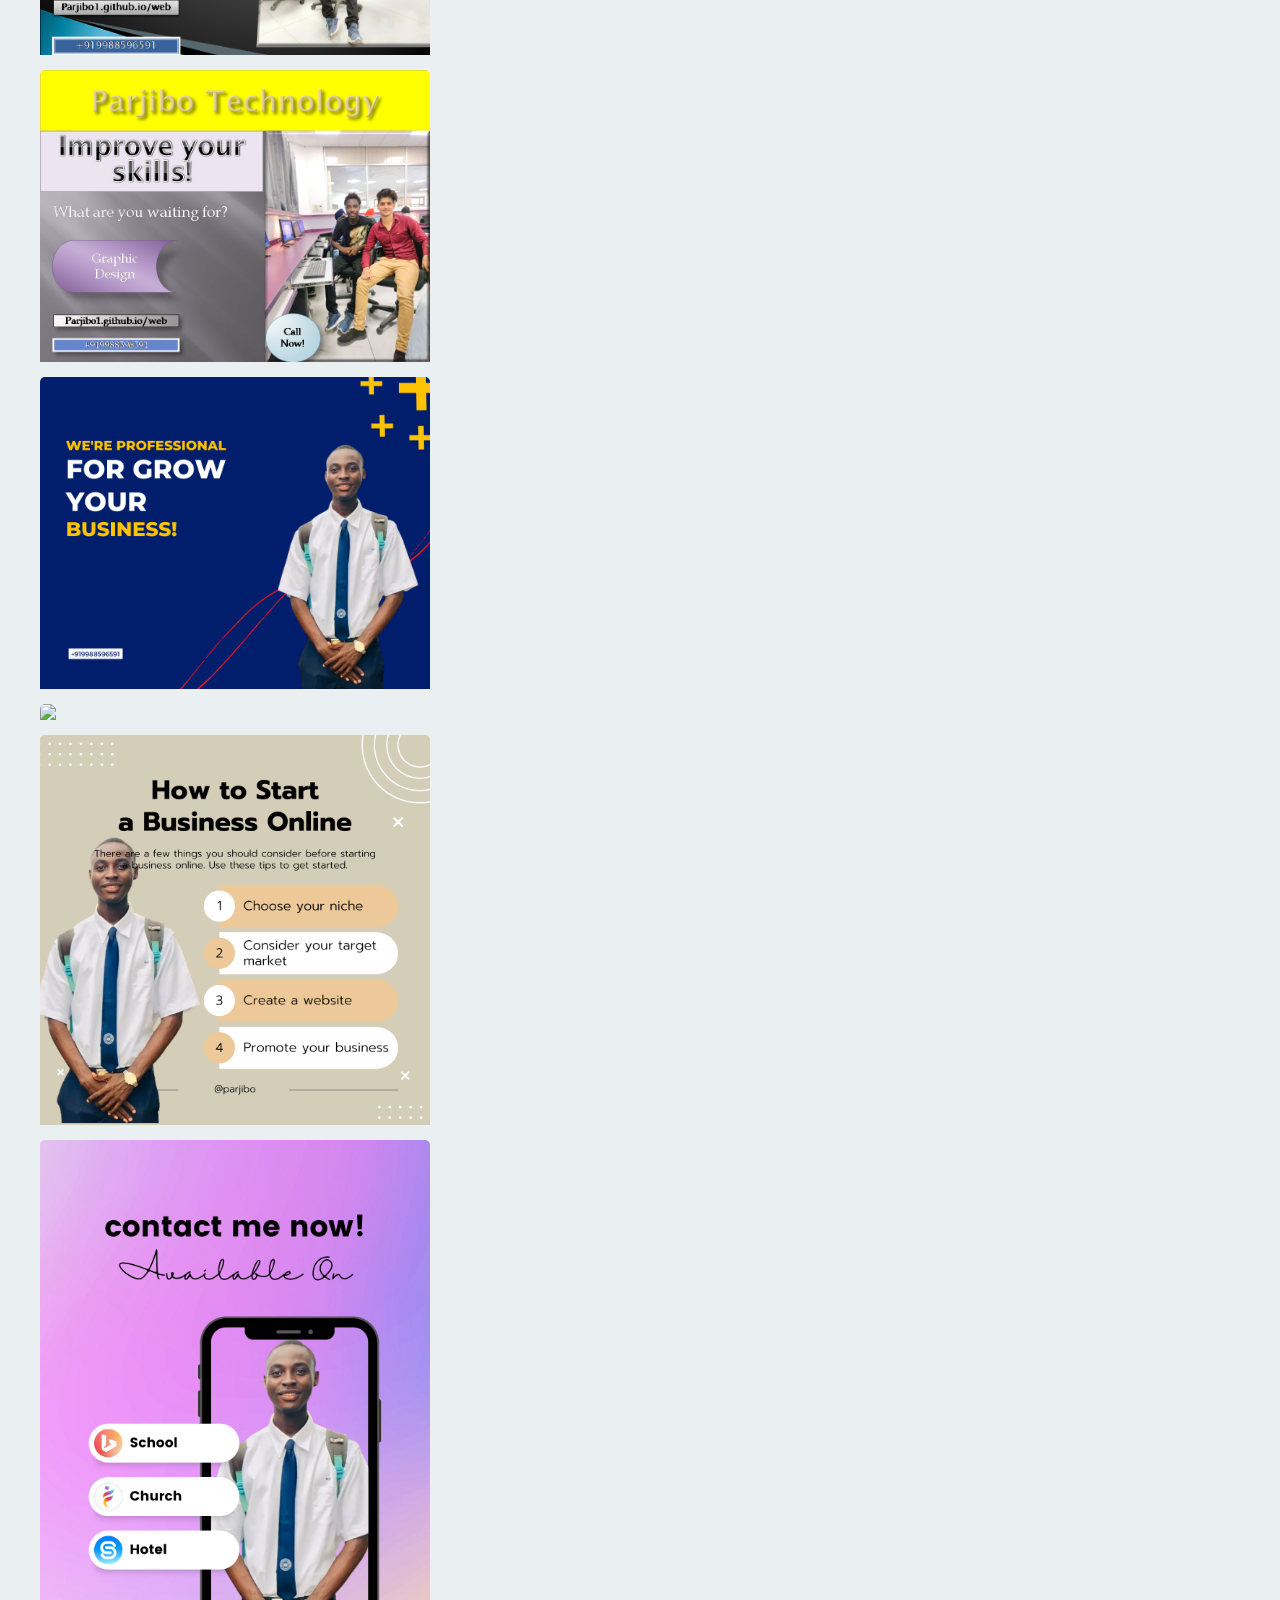
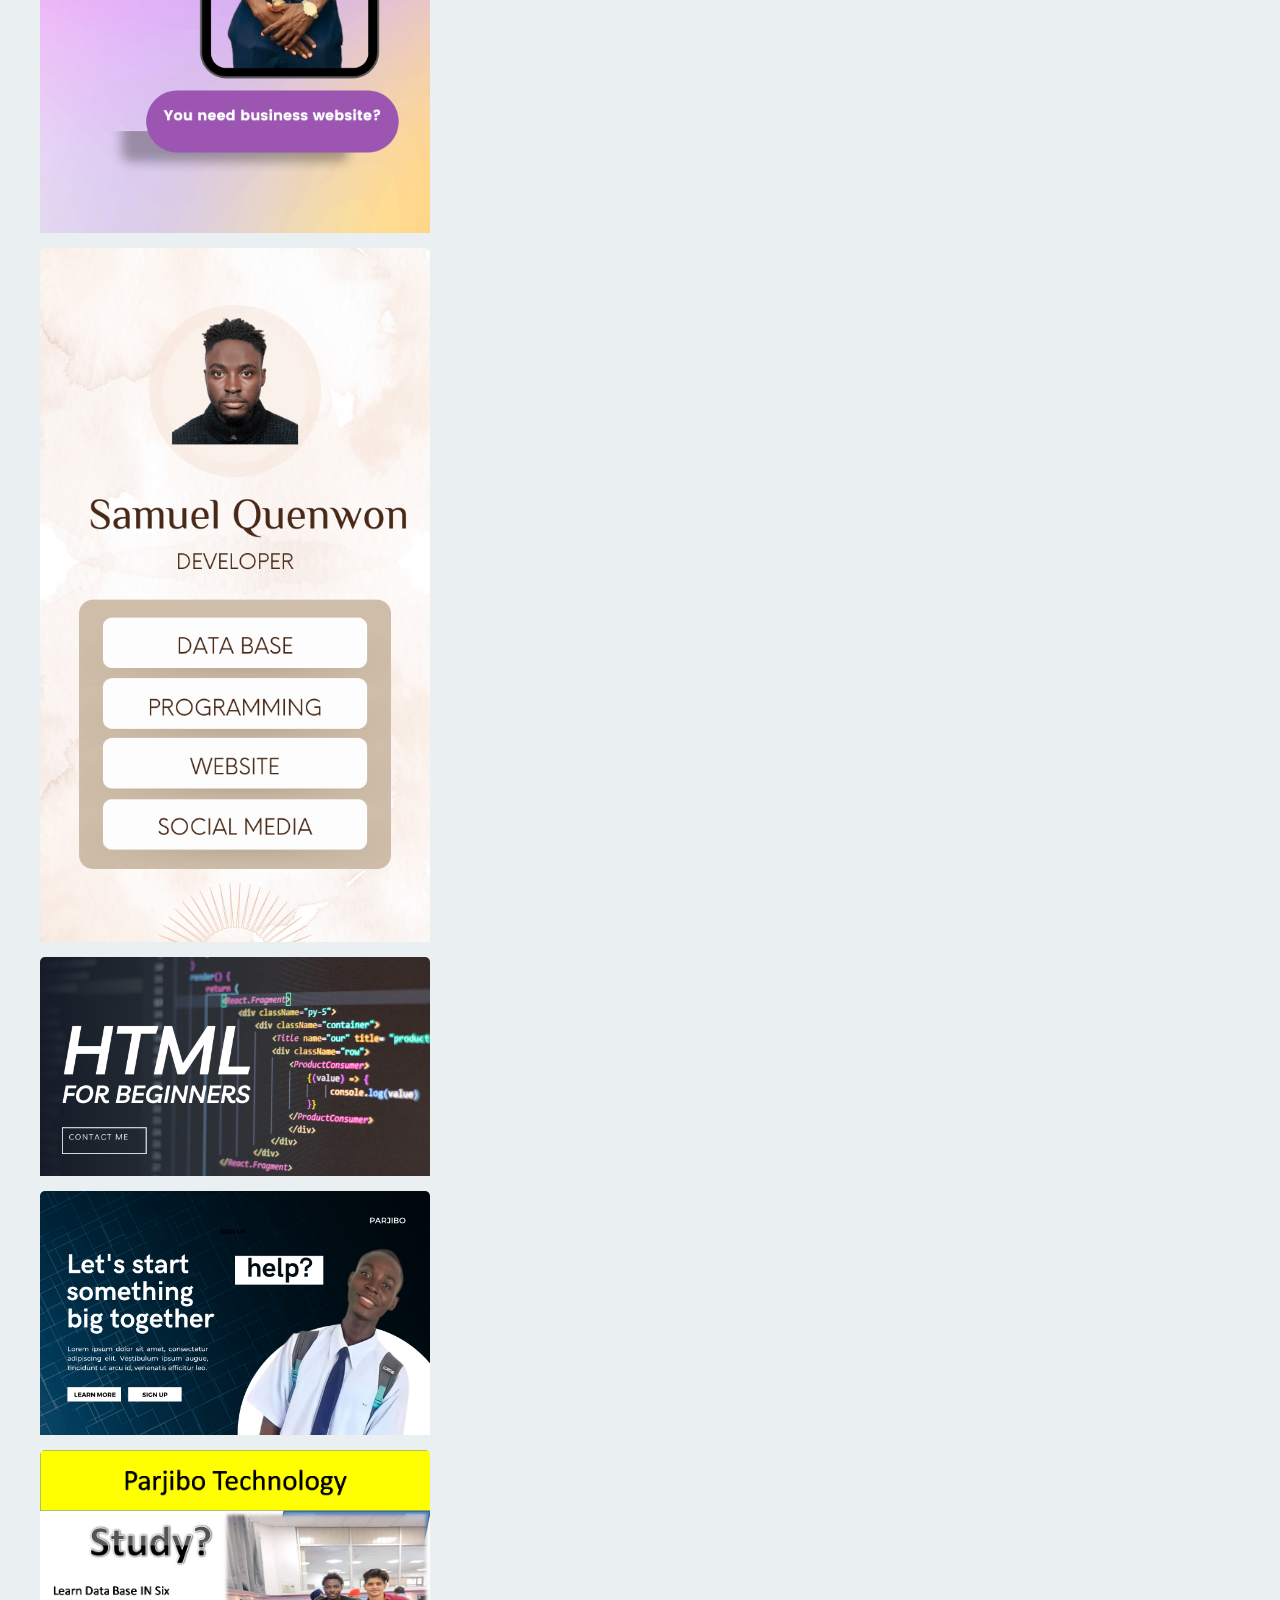
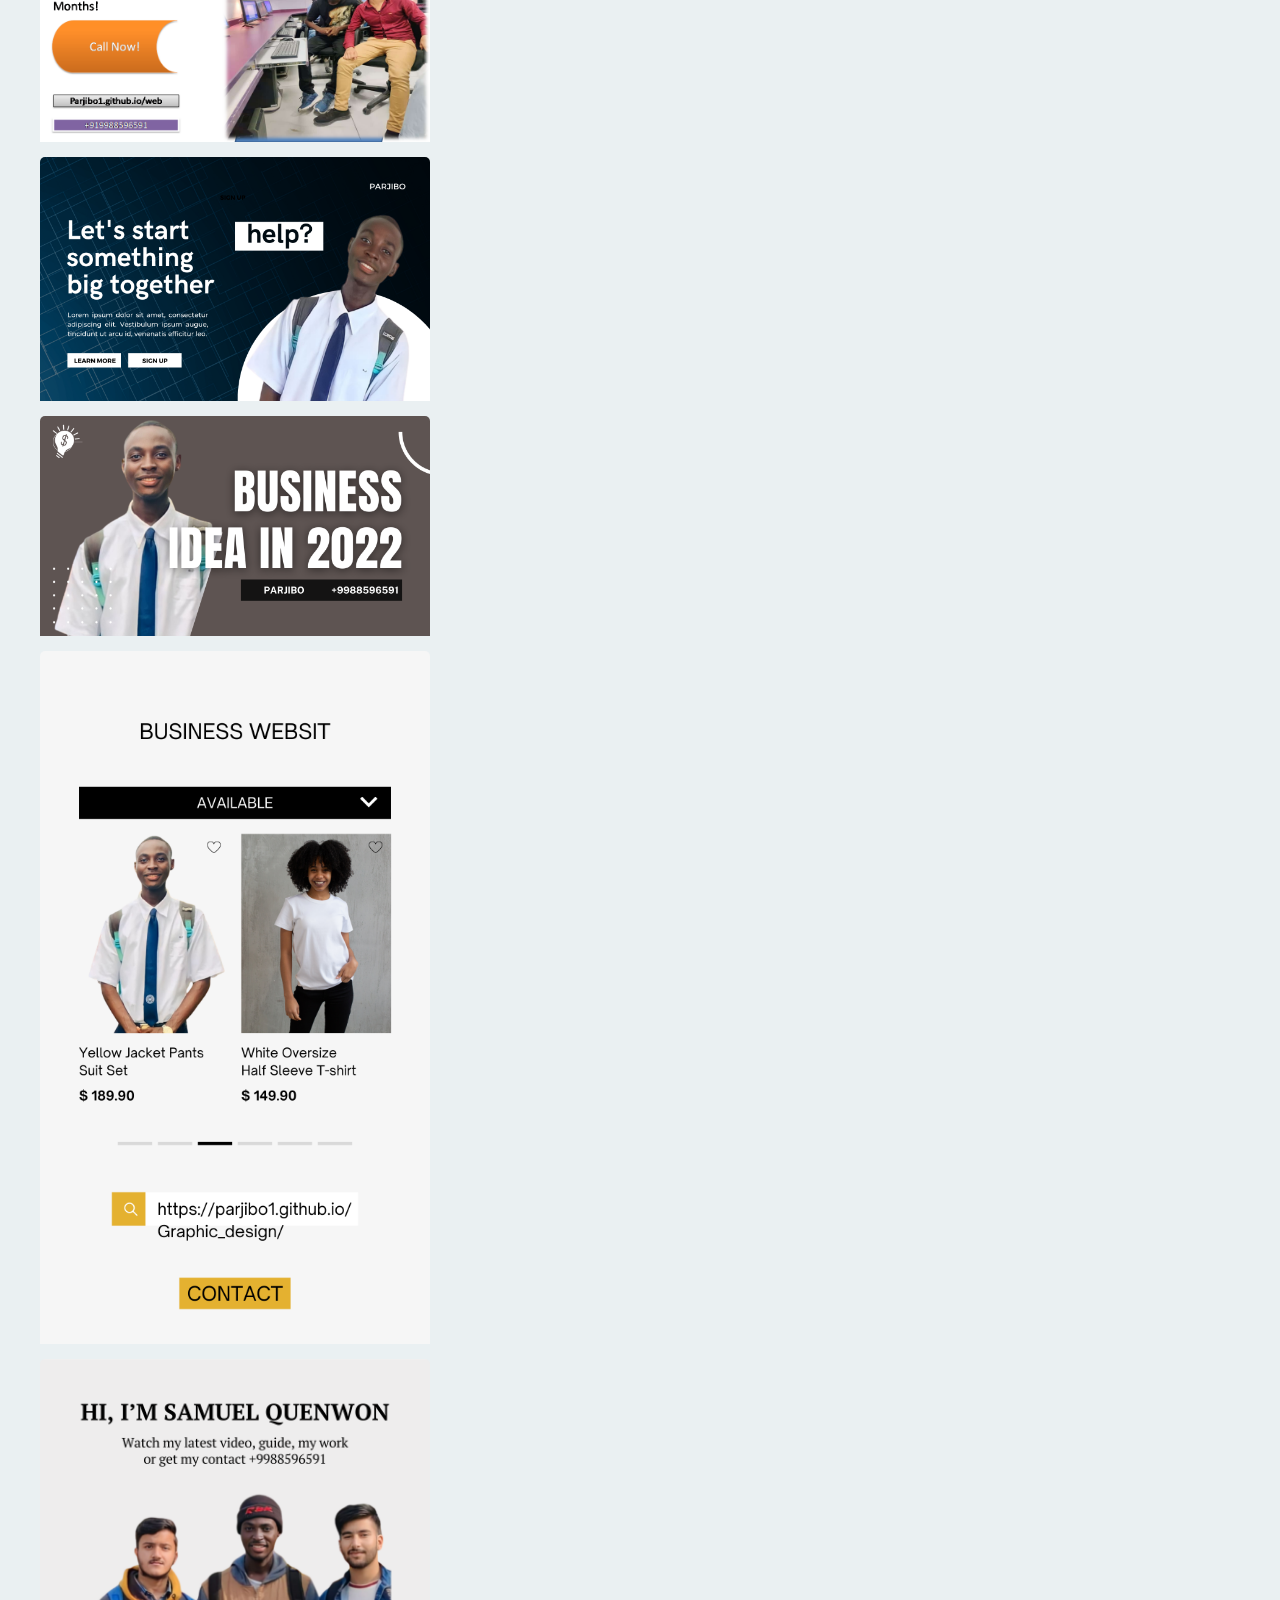
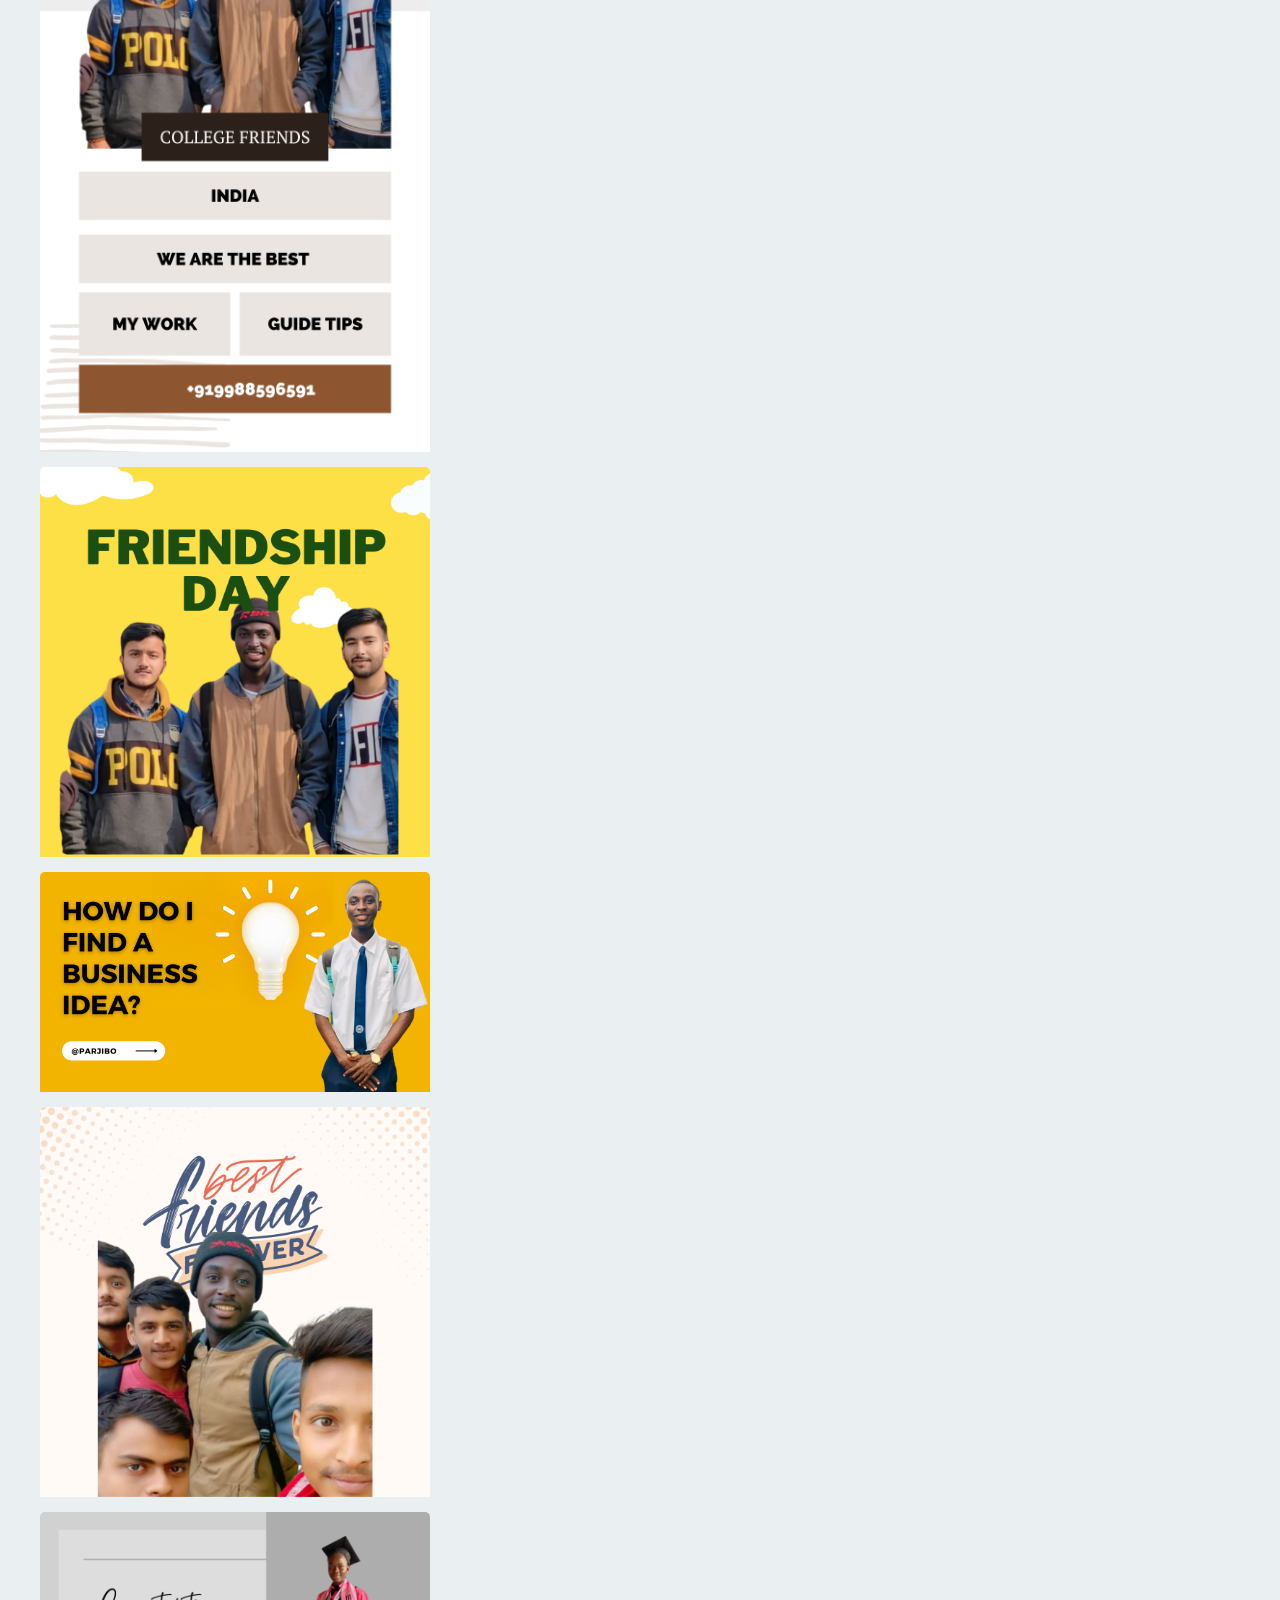
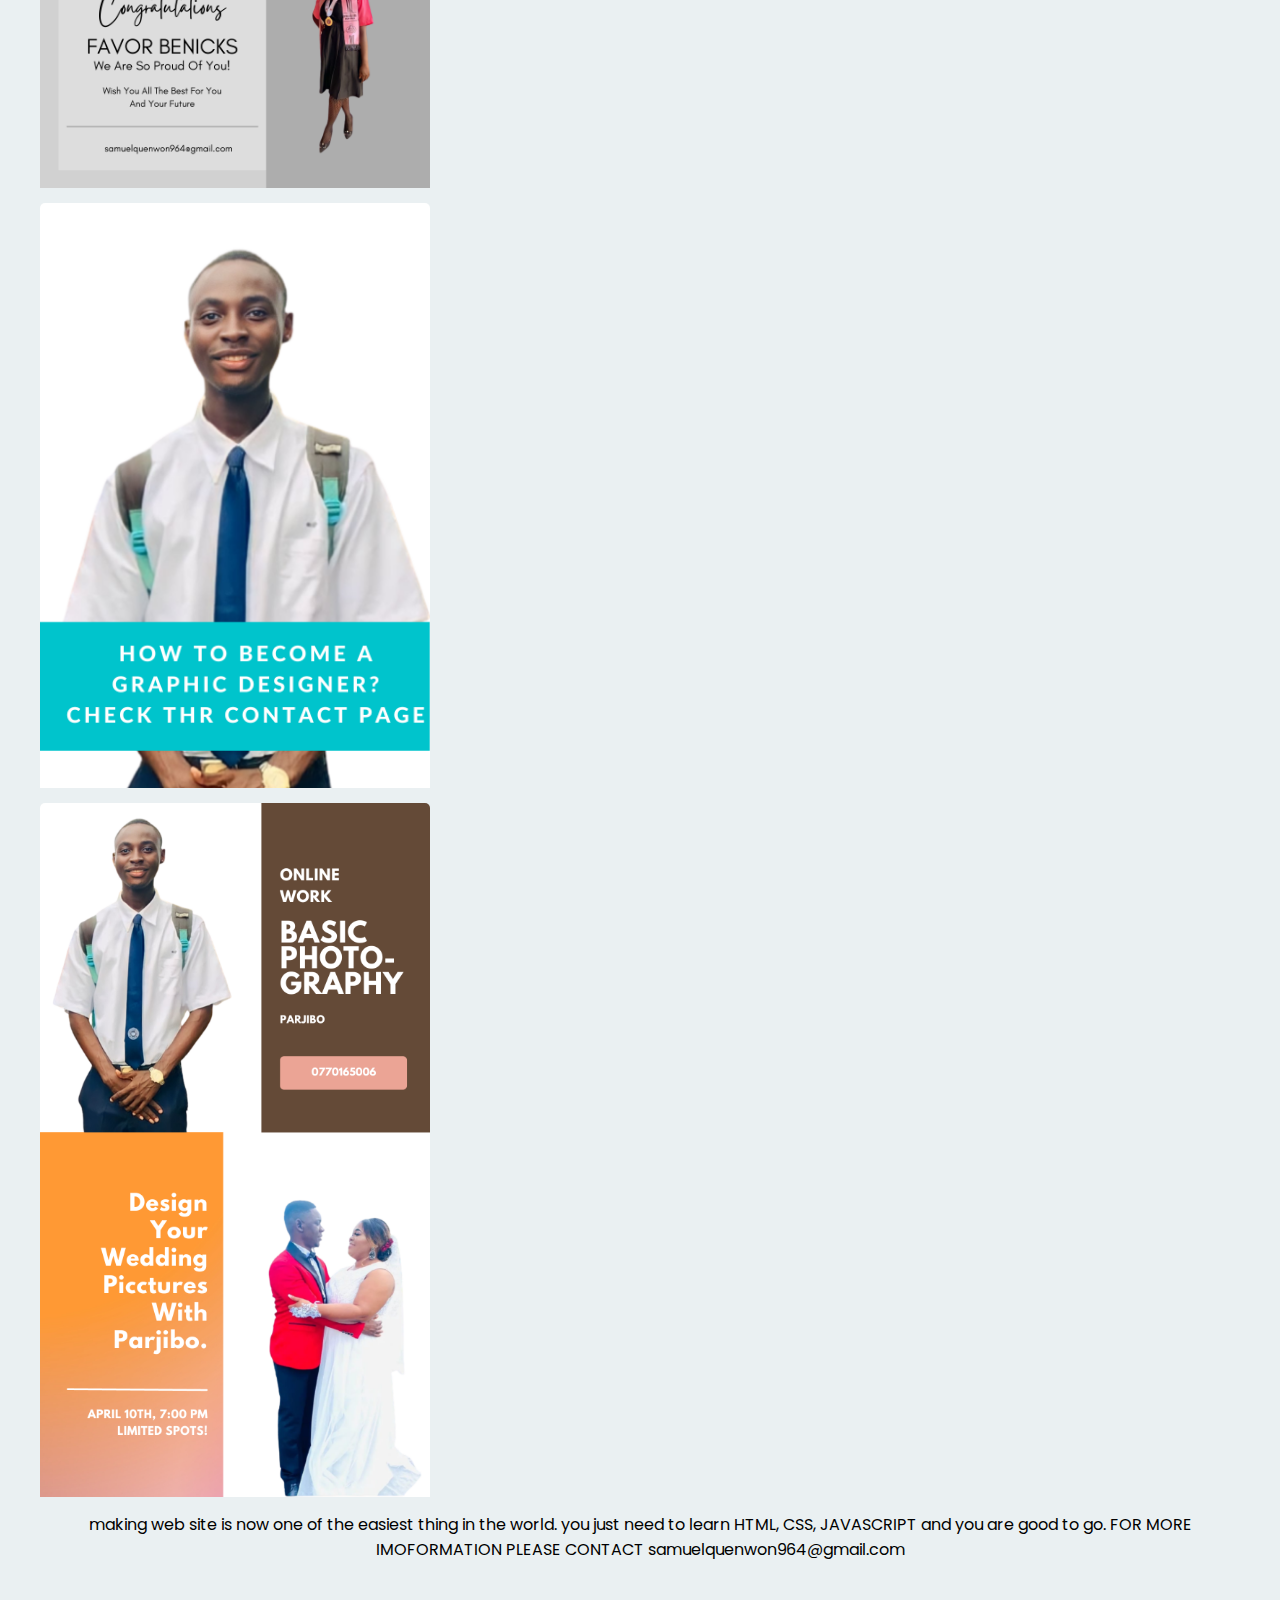
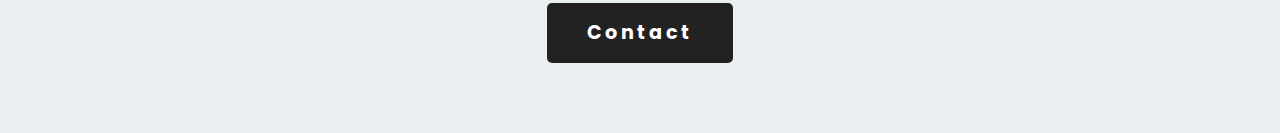
==== commit 6fac4670: "Update index.html" ====
--- a/index.html
+++ b/index.html
@@ -176,6 +176,8 @@
 		      <img src="main/d18.png">
                        <img src="main/d19.png">
                        <img src="main/d14.png">
+			 <img src="main/d21.png">
+
                        <img src="main/d13.png">
                        <img src="main/d3.png">
                        <img src="main/d4.png">
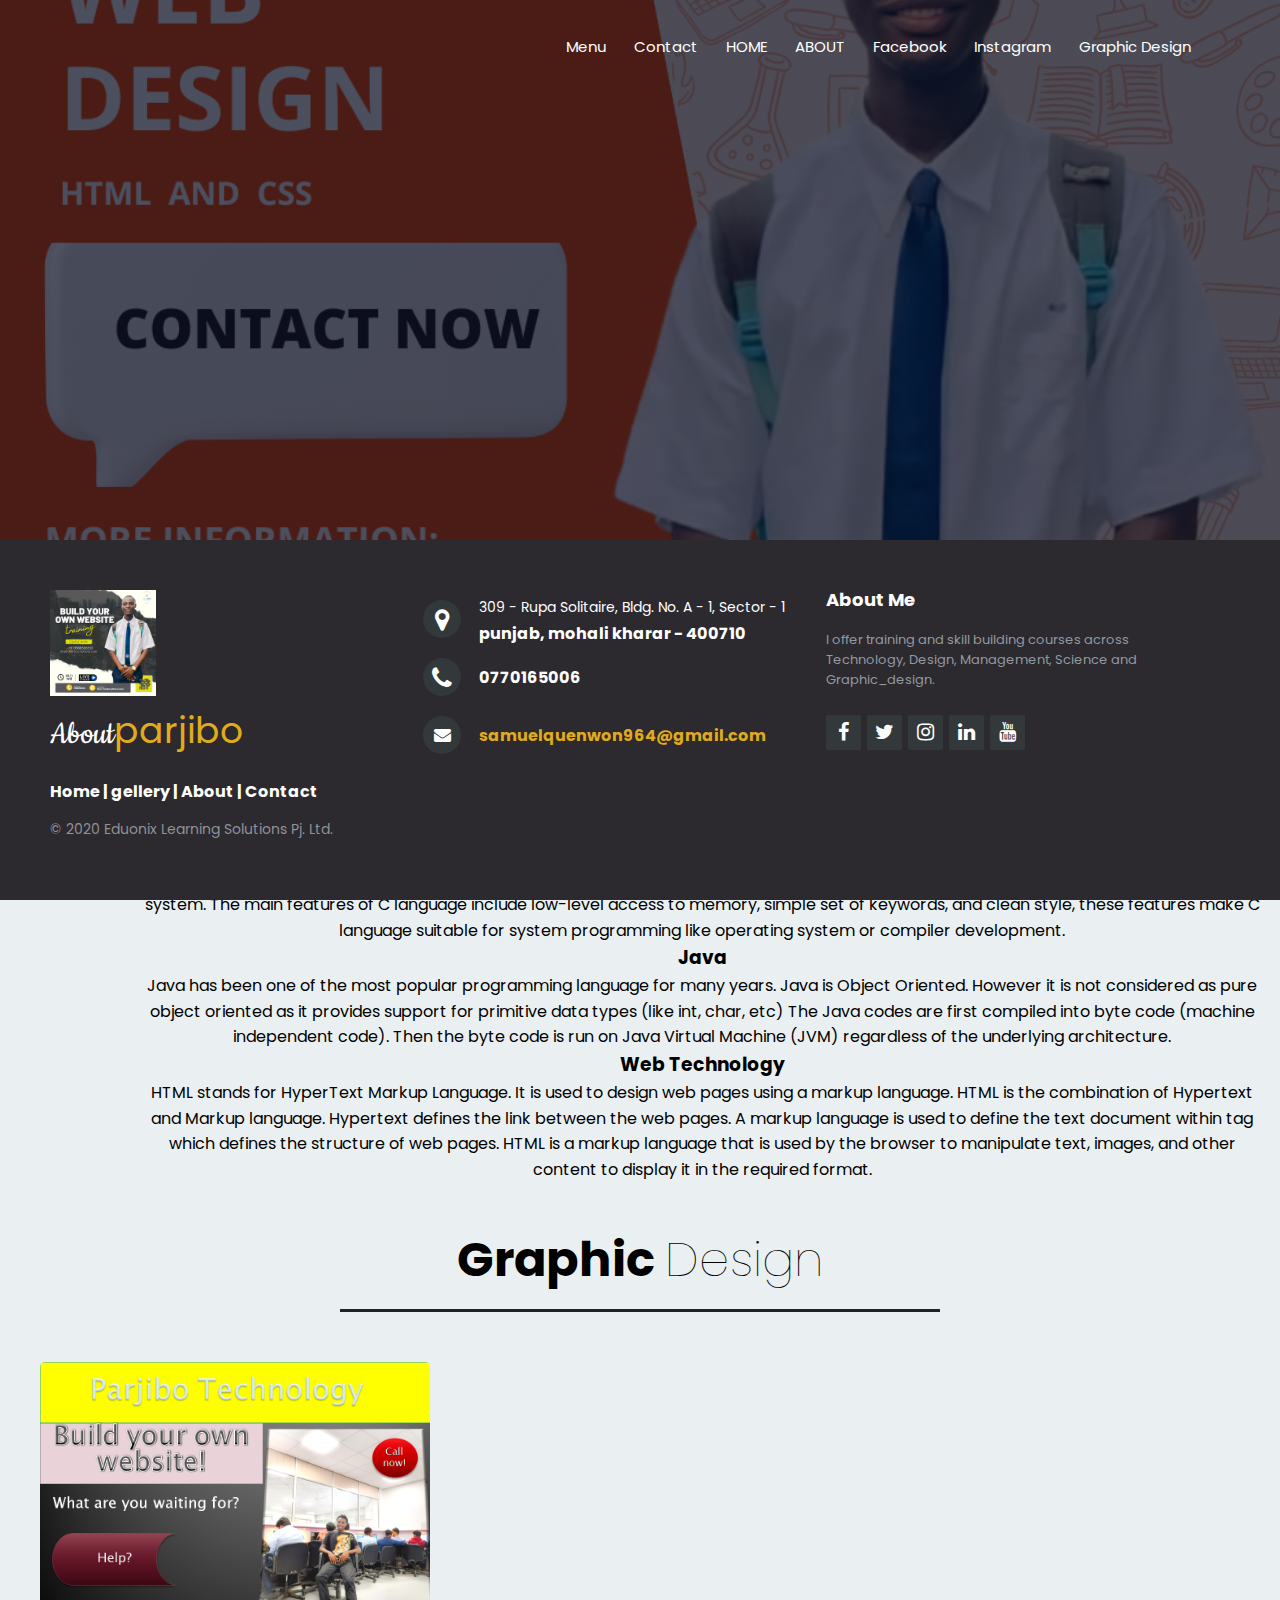
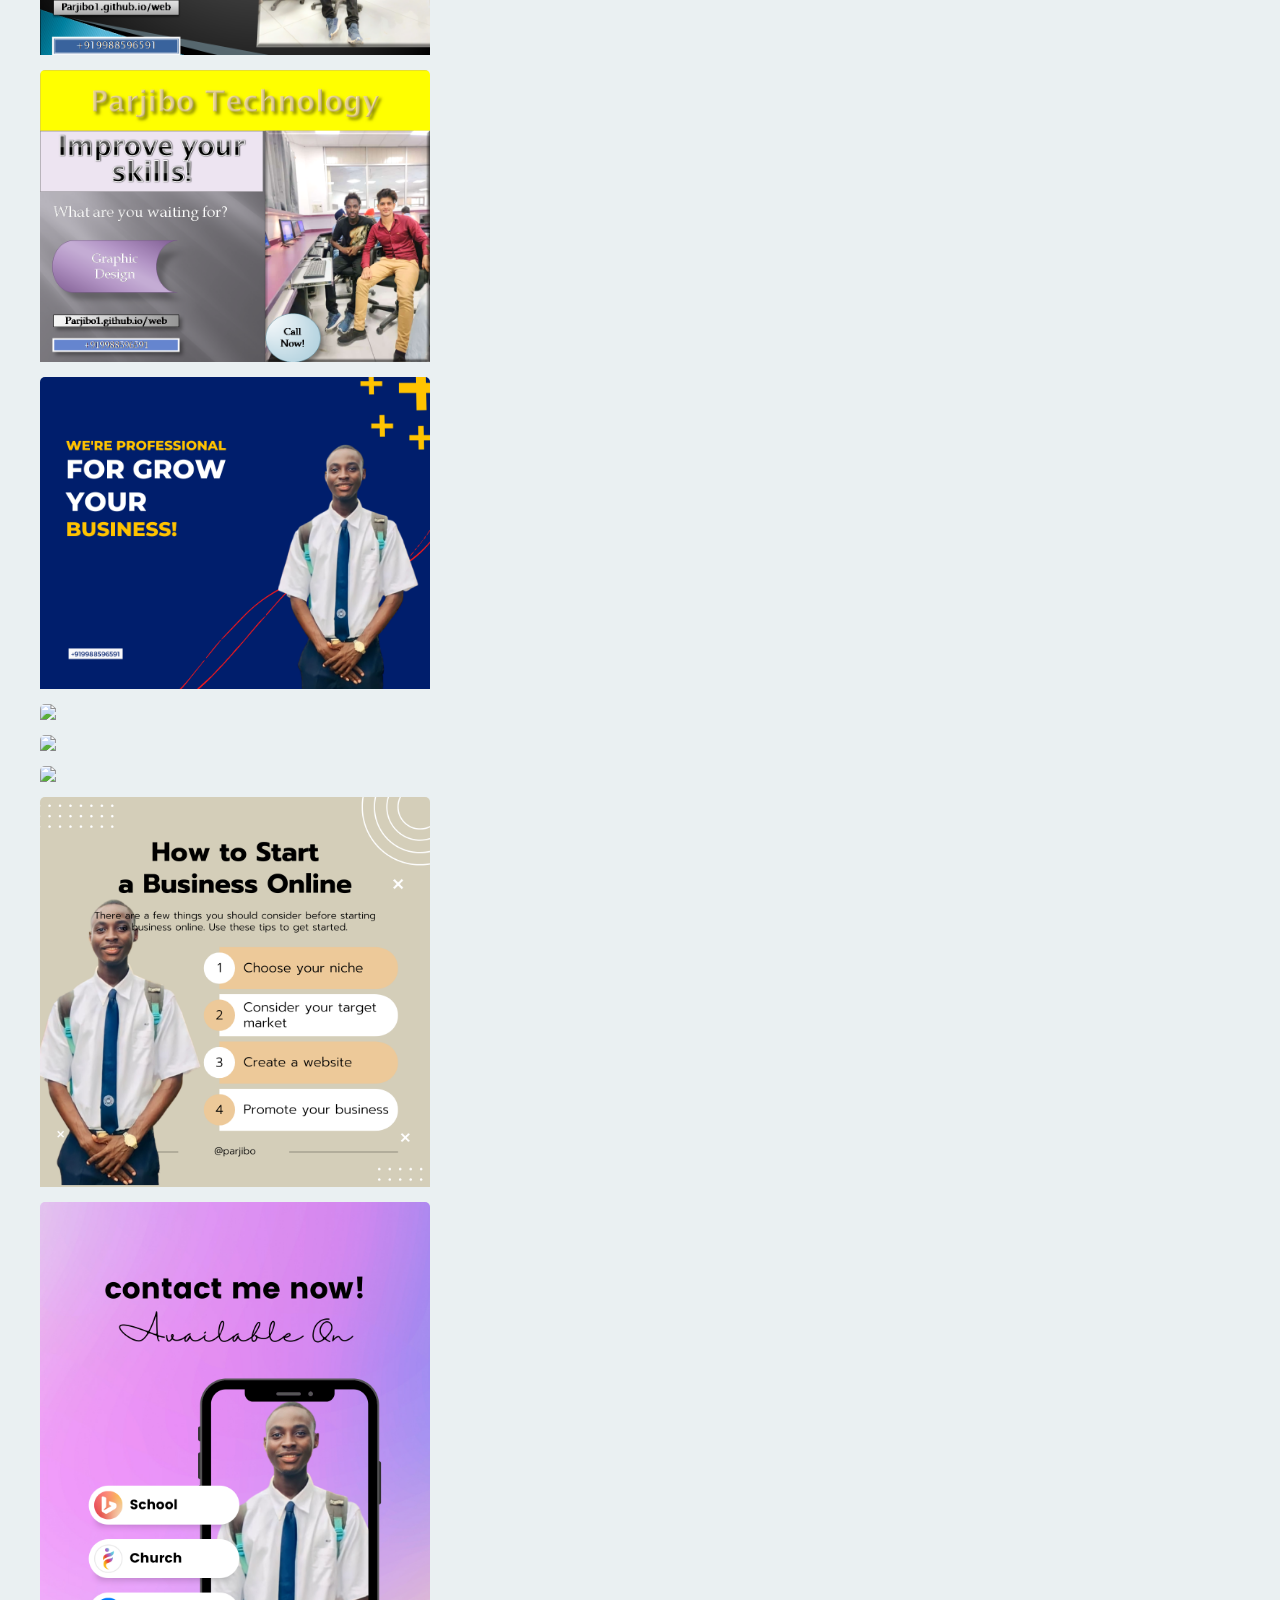
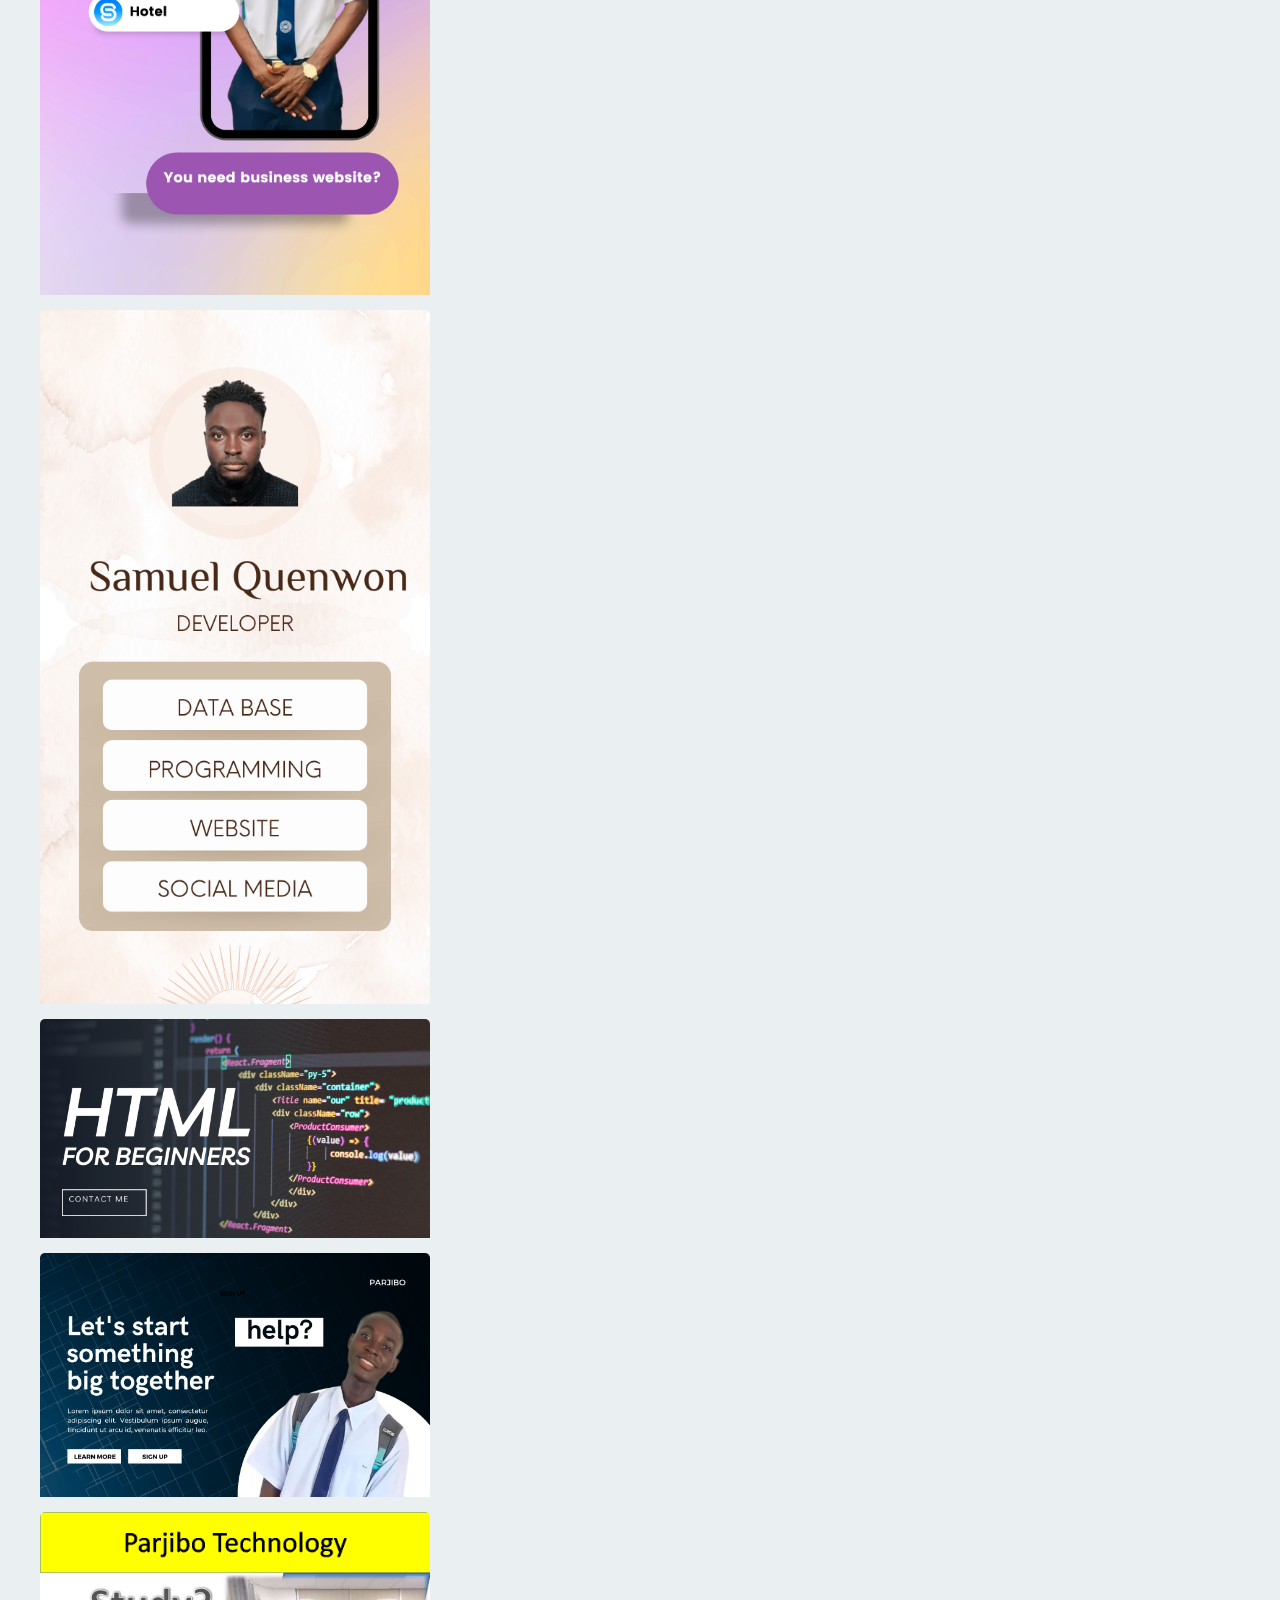
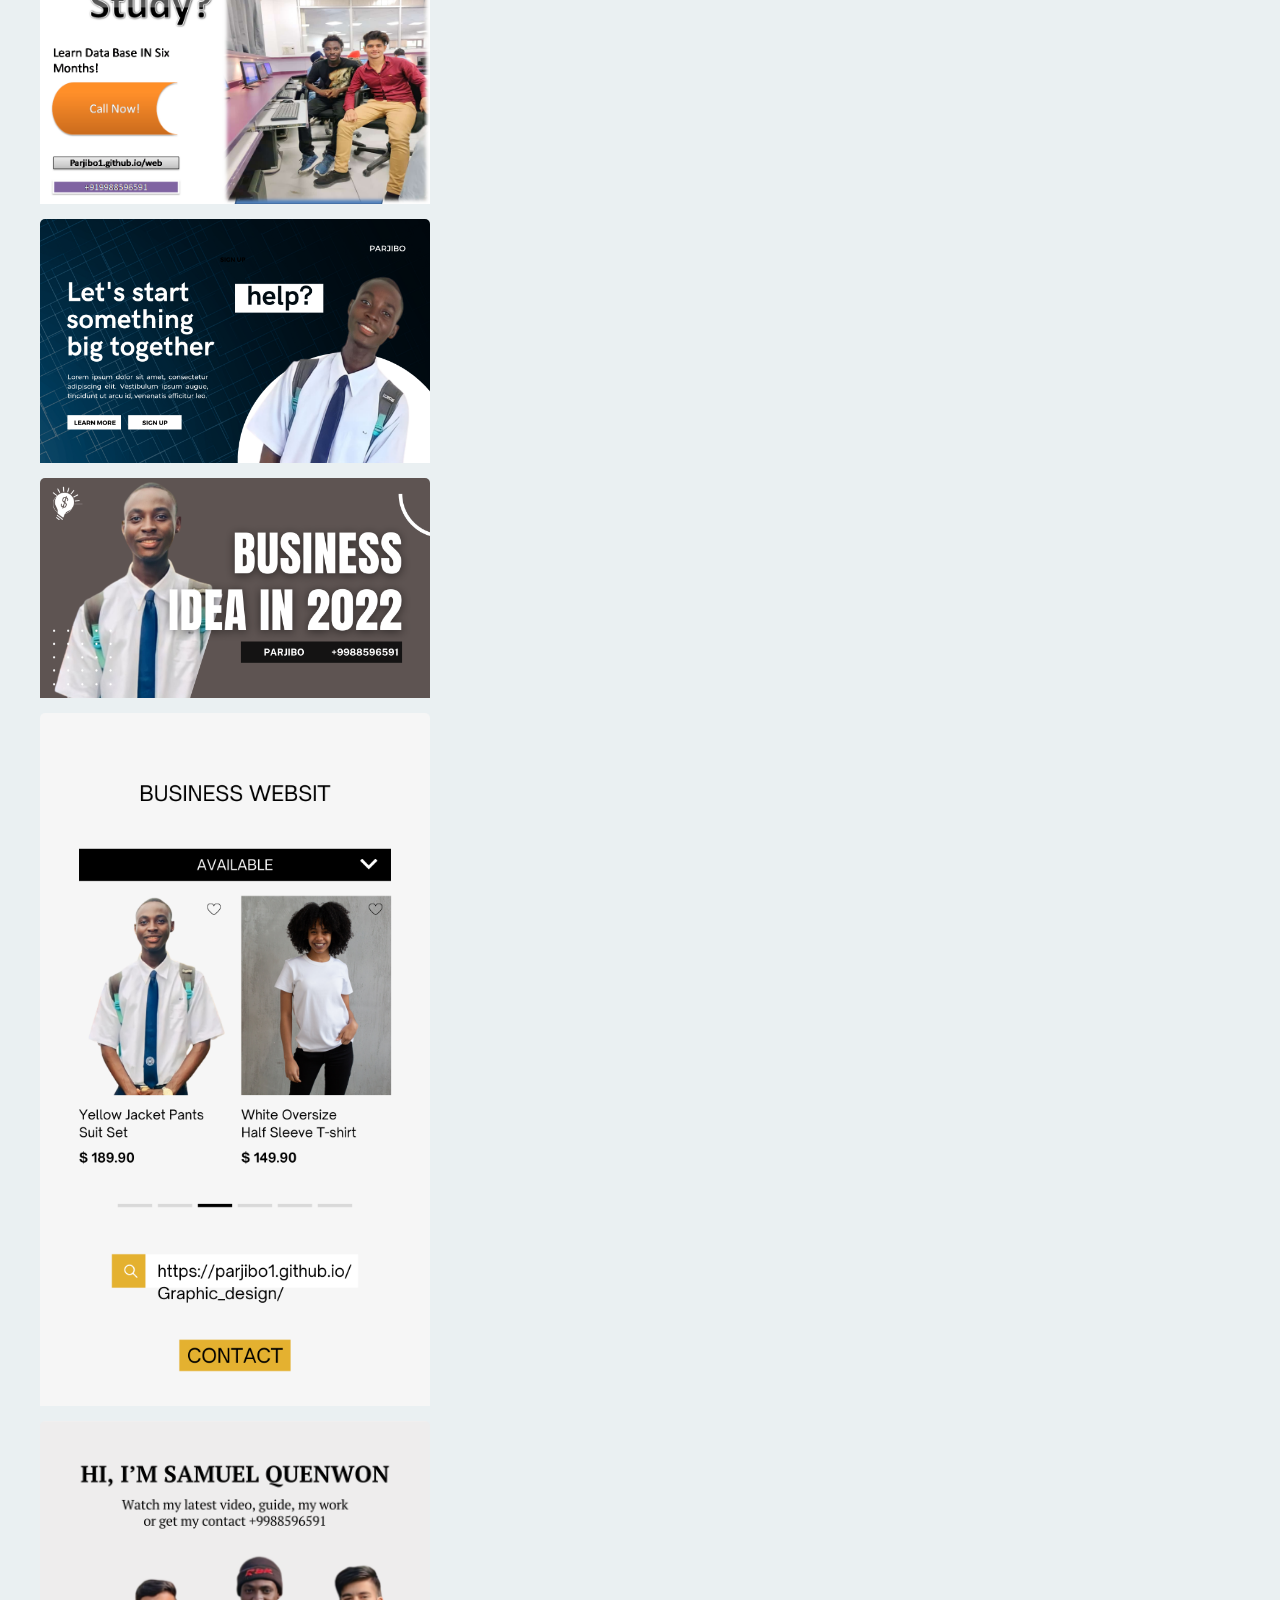
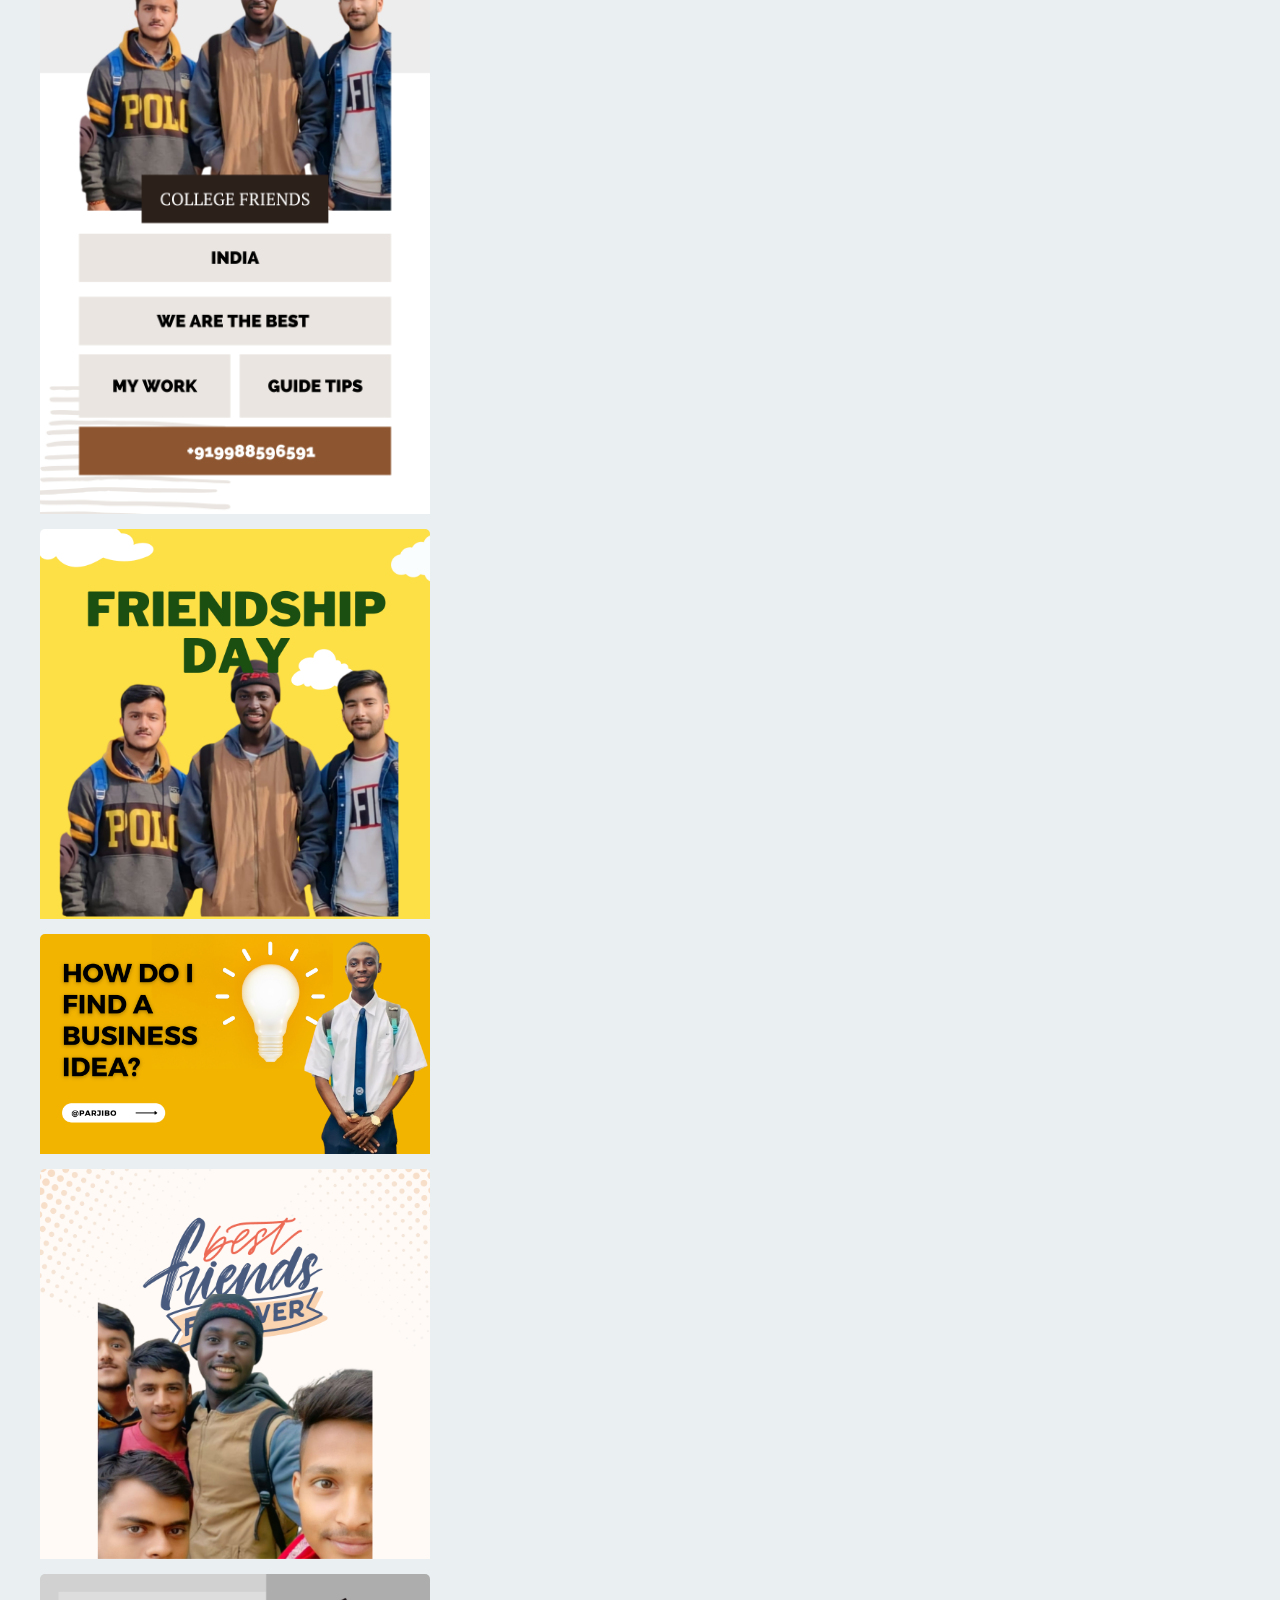
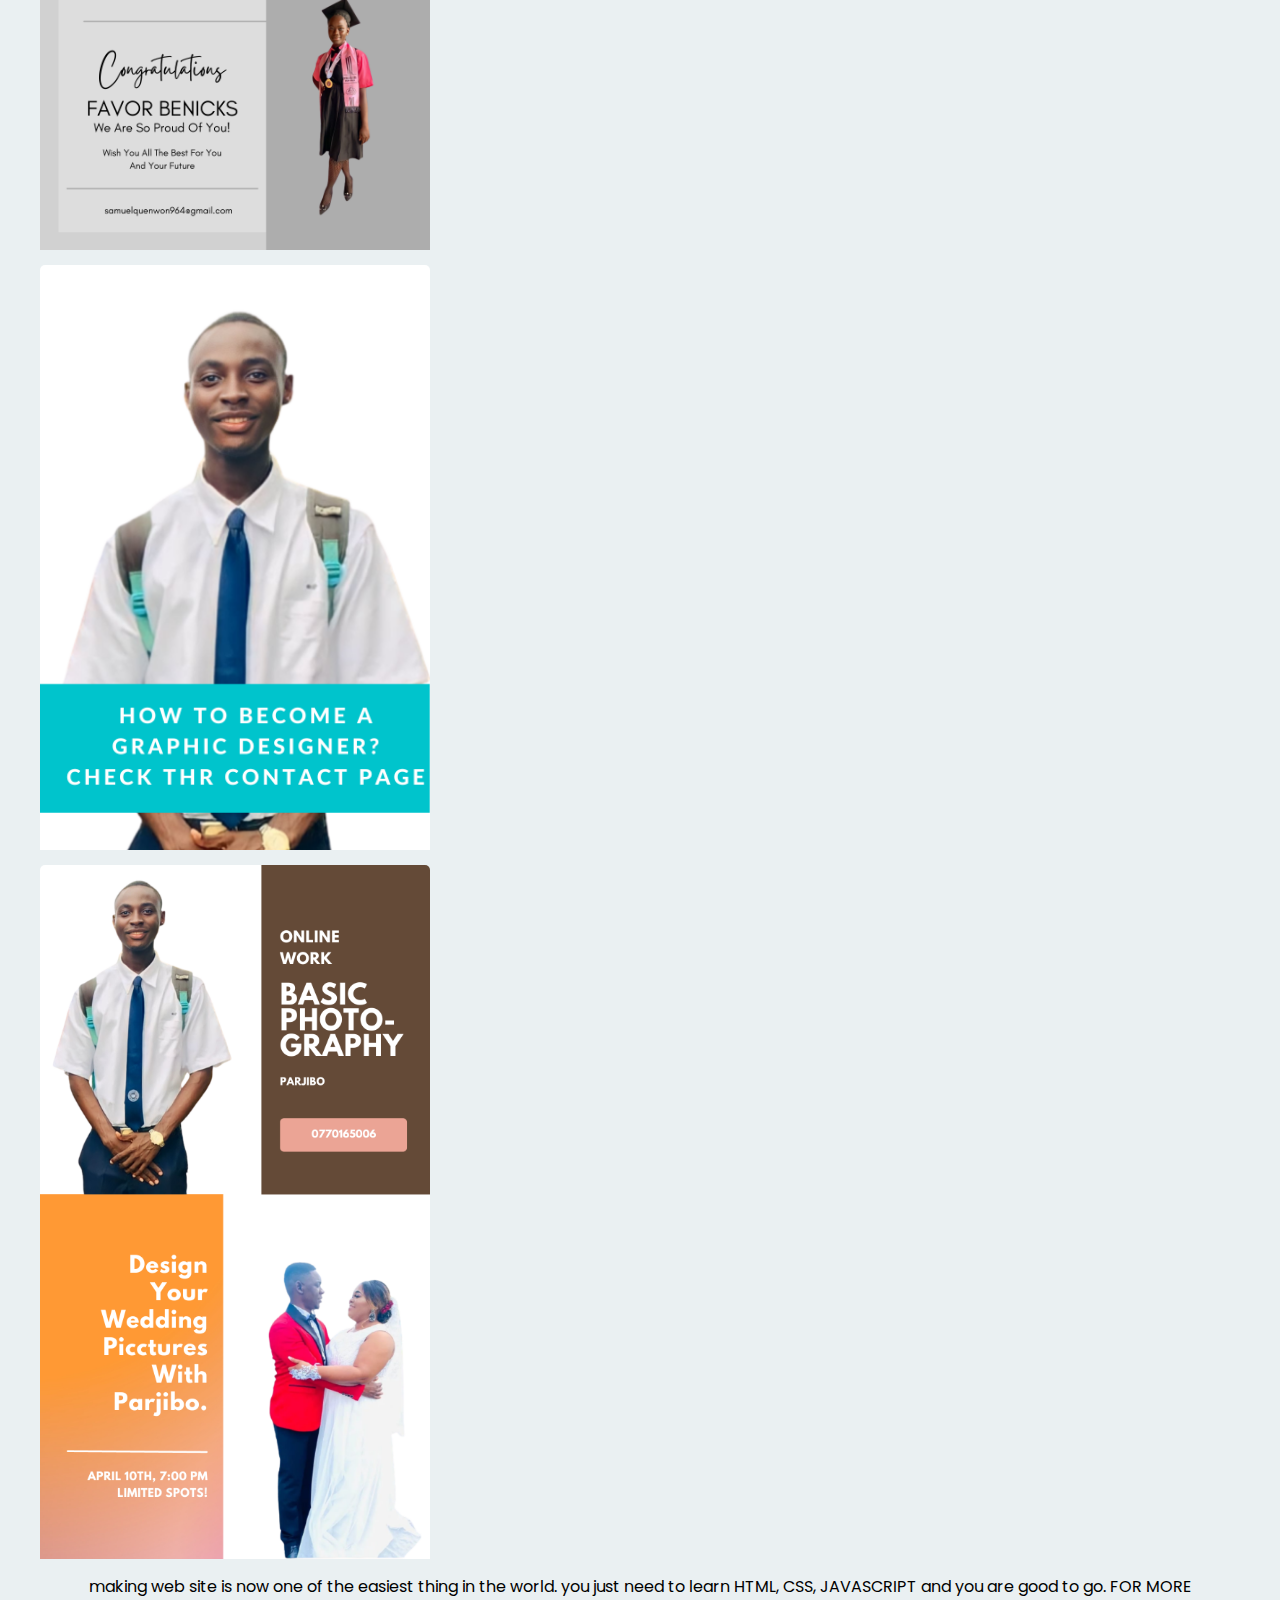
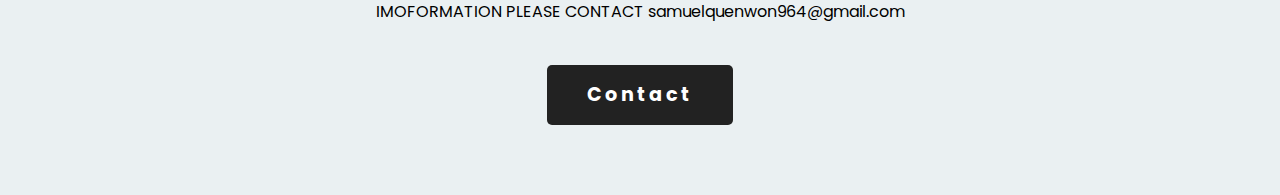
==== commit cc6557c9: "Update index.html" ====
--- a/index.html
+++ b/index.html
@@ -177,6 +177,8 @@
                        <img src="main/d19.png">
                        <img src="main/d14.png">
 			 <img src="main/d21.png">
+			 <img src="main/d22.png">
+			 <img src="main/d23.png">
 
                        <img src="main/d13.png">
                        <img src="main/d3.png">
